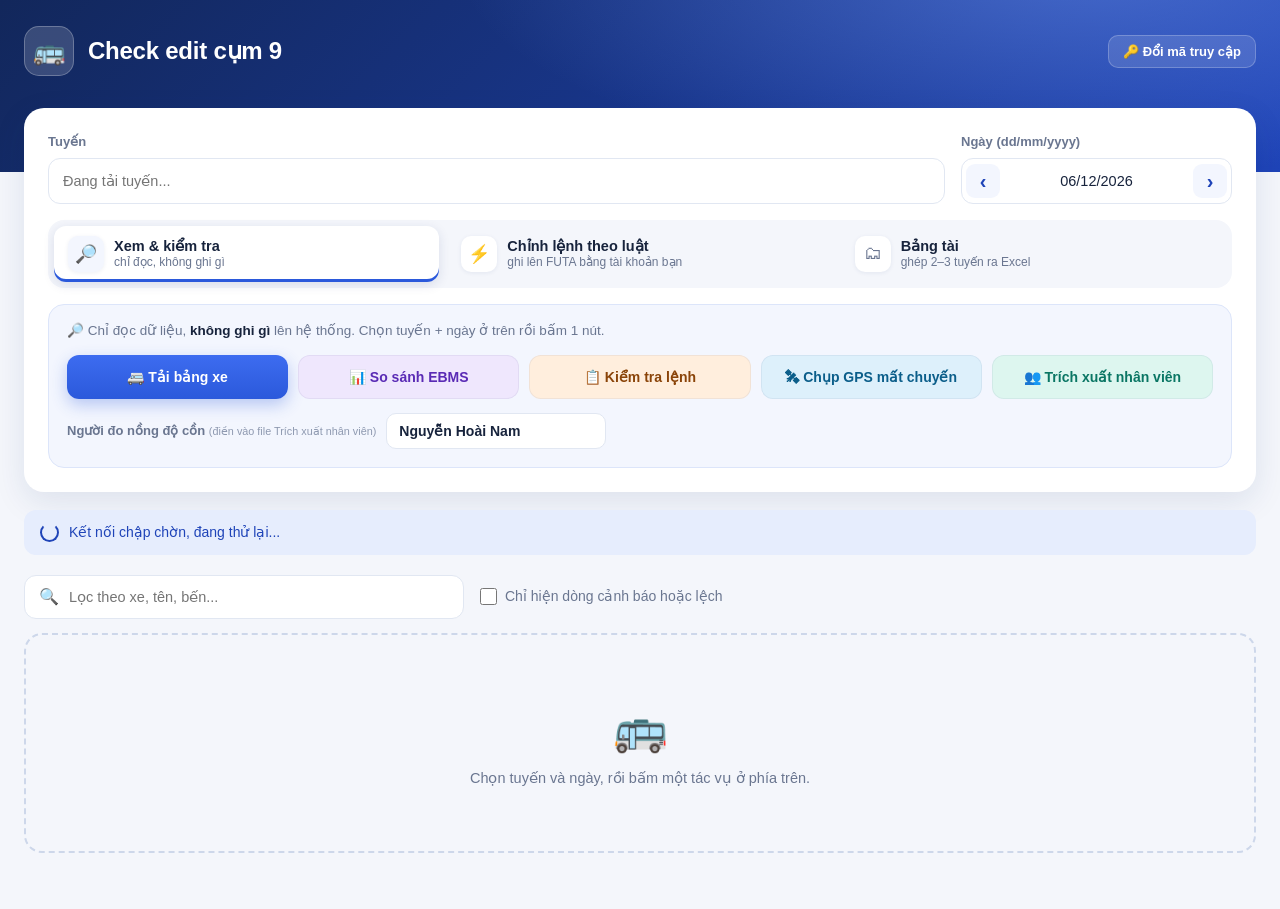
==== index.html @ f2e8c146 "Add files via upload" ====
<!DOCTYPE html>
<html lang="vi">
<head>
<meta charset="UTF-8">
<meta name="viewport" content="width=device-width, initial-scale=1.0">
<!-- BẢO MẬT (bản 44): chỉ cho chạy mã từ chính web + Apps Script + cdnjs (ExcelJS) + Google đăng nhập. Thêm nguồn mới thì sửa ở đây. -->
<meta http-equiv="Content-Security-Policy" content="default-src 'self'; script-src 'self' https://script.google.com https://script.googleusercontent.com https://cdnjs.cloudflare.com https://accounts.google.com; connect-src 'self' https://script.google.com https://script.googleusercontent.com https://www.googleapis.com https://accounts.google.com https://oauth2.googleapis.com; style-src 'self' 'unsafe-inline' https://fonts.googleapis.com https://accounts.google.com; font-src 'self' https://fonts.gstatic.com; img-src 'self' data: blob: https:; frame-src https://accounts.google.com; object-src 'none'; base-uri 'none'; form-action 'none'">
<title>Check edit cụm 9</title>
<link rel="preconnect" href="https://fonts.googleapis.com">
<link rel="preconnect" href="https://fonts.gstatic.com" crossorigin>
<link href="https://fonts.googleapis.com/css2?family=Barlow+Condensed:wght@500;600;700&family=Be+Vietnam+Pro:wght@400;500;600;700;800&display=swap" rel="stylesheet">
<link rel="stylesheet" href="style.css?v=49">
</head>
<body>

<header class="hero">
  <div class="hero-in">
    <div class="brand">
      <span class="brand-mark" id="brandMark">🚌</span>
      <div>
        <h1>Check edit cụm 9</h1>
      </div>
    </div>
    <div class="hero-btns">
      <button id="btnLock" class="ghost-light" hidden>🔒 Khoá Điều hành</button>
      <button id="btnUser" class="ghost-light">👤 Đăng nhập</button>
    </div>
  </div>
</header>

<main class="page">

  <section class="controls">
    <!-- BƯỚC 1: chọn tuyến + ngày (dùng chung cho mọi thẻ) -->
    <div class="fields">
      <div class="field field-route">
        <label for="route">Tuyến</label>
        <div class="inbox"><input type="text" id="route" data-route="one" placeholder="Đang tải tuyến..." autocomplete="off" spellcheck="false"><button type="button" class="clr" data-clr="route" tabindex="-1" aria-label="Xoá">×</button></div>
      </div>
      <div class="field field-date">
        <label for="date">Ngày (dd/mm/yyyy)</label>
        <div class="datebox">
          <button type="button" id="btnPrev" class="day-btn" title="Ngày trước" aria-label="Ngày trước">‹</button>
          <input type="text" id="date" placeholder="dd/mm/yyyy" maxlength="10" autocomplete="off">
          <button type="button" id="btnNext" class="day-btn" title="Ngày sau" aria-label="Ngày sau">›</button>
        </div>
      </div>
    </div>

    <!-- BƯỚC 2: chọn việc cần làm. Mỗi lúc chỉ hiện 1 thẻ (app.js: setTab) -->
    <nav class="tabs" role="tablist" aria-label="Chức năng">
      <button type="button" class="tab t-xem" data-tab="xem" role="tab"><span class="tab-ico">🔎</span><span class="tab-tx"><b>Xem &amp; kiểm tra</b><small>chỉ đọc, không ghi gì</small></span></button>
      <button type="button" class="tab t-sua" data-tab="sua" role="tab"><span class="tab-ico">⚡</span><span class="tab-tx"><b>Chỉnh lệnh theo luật</b><small>ghi lên FUTA bằng tài khoản bạn</small></span></button>
      <button type="button" class="tab t-bt" data-tab="bt" role="tab"><span class="tab-ico">🗂</span><span class="tab-tx"><b>Bảng tài</b><small>ghép 2–3 tuyến ra Excel</small></span></button>
      <button type="button" class="tab t-lap" data-tab="lap" role="tab" id="tabLap" hidden><span class="tab-ico">📅</span><span class="tab-tx"><b>Lập bảng tài</b><small>xoay tour, thêm / xoá xe</small></span></button>
      <button type="button" class="tab t-dh" data-tab="dh" role="tab" id="tabDh" hidden><span class="tab-ico">🔓</span><span class="tab-tx"><b>Điều hành</b><small>ký, về bến, ca 1 / ca 2</small></span></button>
    </nav>

    <!-- 🔎 XEM & KIỂM TRA: chỉ đọc -->
    <div class="pane p-xem" data-pane="xem">
      <p class="pane-note">🔎 Chỉ đọc dữ liệu, <b>không ghi gì</b> lên hệ thống. Chọn tuyến + ngày ở trên rồi bấm 1 nút.</p>
      <div class="actions" id="actions">
        <button id="btnLoad" class="act act-main">🚐 Tải bảng xe</button>
        <button id="btnEbms" class="act act-ebms">📊 So sánh EBMS</button>
        <button id="btnLvc" class="act act-lvc">📋 Kiểm tra lệnh</button>
        <button id="btnGps" class="act act-gps">🛰 Chụp GPS mất chuyến</button>
        <button id="btnNv" class="act act-nv">👥 Trích xuất nhân viên</button>
      </div>
      <div class="xem-more">
        <label for="nguoiDo">Người đo nồng độ cồn <small>(điền vào file Trích xuất nhân viên)</small></label>
        <input type="text" id="nguoiDo" value="Nguyễn Hoài Nam">
      </div>
    </div>

    <!-- ⚡ CHỈNH LỆNH THEO LUẬT: ai có mã truy cập cũng dùng được, edit bằng TÀI KHOẢN FUTA CỦA CHÍNH NGƯỜI ĐÓ -->
    <div class="pane p-sua" data-pane="sua" id="autoGroup" hidden>
      <ol class="steps">
        <li><b>Đăng nhập FUTA của bạn</b><span>1 lần, giữ 6 giờ, không lưu mật khẩu</span></li>
        <li><b>Bấm ⚡ Xem trước</b><span>web tính giờ theo luật, chưa ghi gì</span></li>
        <li><b>Xem bảng → 💾 Lưu</b><span>lỡ tay thì ↩️ Hoàn tác (tới 23:55)</span></li>
      </ol>
      <div class="futa-box" id="futaBox">
        <span id="futaMe">🔑 Chưa đăng nhập FUTA của bạn</span>
        <button type="button" id="btnFutaIn" class="btn-soft fb-in">🔑 Đăng nhập FUTA</button>
        <button type="button" id="btnFutaOut" class="ag-out" hidden>Đăng xuất FUTA</button>
      </div>
      <div class="ag-row">
        <div class="field"><label for="plateAuto">Biển số xe <small>(để trống = cả tuyến)</small></label><div class="inbox"><input type="text" id="plateAuto" placeholder="vd: 50H66798" autocomplete="off" spellcheck="false"><button type="button" class="clr" data-clr="plateAuto" tabindex="-1" aria-label="Xoá">×</button></div></div>
        <button id="btnAuto" class="act act-auto">⚡ Xem trước theo luật</button>
        <button id="btnUndo" class="act act-undo">↩️ Hoàn tác</button>
      </div>
    </div>

    <!-- 🗂 BẢNG TÀI GHÉP TUYẾN -->
    <div class="pane p-bt" data-pane="bt" hidden>
      <p class="pane-note">🗂 Chọn 2–3 tuyến, dùng <b>ngày ở trên</b>, ghép thành 1 file Excel.</p>
      <div class="bt-row">
        <div class="field"><label for="bt1">Tuyến 1</label><div class="inbox"><input type="text" id="bt1" data-route="bt" placeholder="vd: 161" autocomplete="off" spellcheck="false"><button type="button" class="clr" data-clr="bt1" tabindex="-1" aria-label="Xoá">×</button></div></div>
        <div class="field"><label for="bt2">Tuyến 2</label><div class="inbox"><input type="text" id="bt2" data-route="bt" placeholder="vd: 157" autocomplete="off" spellcheck="false"><button type="button" class="clr" data-clr="bt2" tabindex="-1" aria-label="Xoá">×</button></div></div>
        <div class="field"><label for="bt3">Tuyến 3 <small>(không bắt buộc)</small></label><div class="inbox"><input type="text" id="bt3" data-route="bt" placeholder="để trống nếu chỉ 2 tuyến" autocomplete="off" spellcheck="false"><button type="button" class="clr" data-clr="bt3" tabindex="-1" aria-label="Xoá">×</button></div></div>
        <button id="btnBt" class="act act-bt">🗂 Xuất bảng tài</button>
      </div>
    </div>

    <!-- 📅 LẬP BẢNG TÀI (lapbt.js): chạy trên máy, không ghi FUTA. Thẻ ẩn, chỉ hiện khi mở khoá Điều hành (5 lần bấm 🚌 + mã) -->
    <div class="pane p-lap" data-pane="lap" hidden>
      <p class="pane-note">📅 Lấy 1 ngày trong file bảng tài làm <b>mẫu</b>, web tự xoay tour theo <b>ngày ở trên</b>, tổ ôm xe đổi ca mỗi thứ Hai. Lưu trên máy này, <b>không ghi lên FUTA</b>.</p>
      <div class="bt-row">
        <button type="button" id="btnLapFile" class="act act-bt">📥 Nạp file bảng tài (.xlsx)</button>
        <input type="file" id="lapFile" accept=".xlsx,application/vnd.openxmlformats-officedocument.spreadsheetml.sheet" hidden>
        <button type="button" id="btnLap" class="act act-main">📅 Lập bảng tài ngày đã chọn</button>
      </div>
      <div class="lap-tpls" id="lapTpls"></div>
    </div>

    <!-- 🔓 ĐIỀU HÀNH: chỉ hiện sau khi mở khoá (5 lần bấm 🚌 + mã). Ghi bằng tài khoản chung của máy chủ -->
    <div class="pane p-dh" data-pane="dh" id="editGroup" hidden>
      <p class="pane-note">🔓 Ghi thẳng lên FUTA · luôn hỏi xác nhận trước khi ghi · <b>chữ ký không gỡ được</b>.</p>
      <div class="dh-grid">
        <div class="dh-card">
          <div class="dh-h">✍️ Điều hành ký</div>
          <small>Chỉ ký lệnh đã chỉnh xong, xe đã về bến. Xem danh sách trước rồi mới ký.</small>
          <div class="field"><label for="plate">Biển số xe <small>(trống = cả tuyến)</small></label><div class="inbox"><input type="text" id="plate" placeholder="vd: 50H66798" autocomplete="off" spellcheck="false"><button type="button" class="clr" data-clr="plate" tabindex="-1" aria-label="Xoá">×</button></div></div>
          <button id="btnKy" class="act act-edit">✍️ Xem lệnh cần ký</button>
        </div>
        <div class="dh-card">
          <div class="dh-h">🅿️ Xác nhận về bến</div>
          <small>Xe đã chạy xong mà chưa xác nhận về bến. Có thể bật tự động mỗi giờ.</small>
          <button id="btnVeben" class="act act-edit">🅿️ Mở về bến</button>
        </div>
        <div class="dh-card ca2-box" id="ca2Group" hidden>
          <div class="dh-h">🌙 Ca 1 + Ca 2 tự động</div>
          <small>Ca 1: 14:00 về bến + edit lệnh ca 1. Ca 2: từ 22:00 xe nào về hết thì ký. Chạy trên máy chủ, đóng web vẫn chạy.</small>
          <button id="btnCa2" class="act act-ca2">🌙 Mở Ca 1 / Ca 2</button>
          <span class="ca2-mini" id="ca2Mini"></span>
        </div>
      </div>
    </div>
  </section>

  <div id="msg"></div>
  <div id="undoBar" hidden></div>
  <div class="stats" id="stats"></div>

  <div class="toolbar">
    <div class="search"><span aria-hidden="true">🔍</span><input type="text" id="q" placeholder="Lọc theo xe, tên, bến..." autocomplete="off" spellcheck="false"><button type="button" class="clr" data-clr="q" tabindex="-1" aria-label="Xoá">×</button></div>
    <label class="check"><input type="checkbox" id="onlyWarn"> Chỉ hiện dòng cảnh báo hoặc lệch</label>
    <div class="tb-right">
      <span class="data-at" id="dataAt"></span>
      <button class="btn-soft btn-fresh" id="btnFresh" hidden title="Bỏ dữ liệu dùng chung (máy chủ nhớ 30–60 giây), đọc mới từ hệ thống">🔄 Lấy mới</button>
      <button class="btn-soft" id="btnCopy" style="display:none">📋 Copy dán vào Sheet</button>
      <button class="btn-soft btn-solid" id="btnXlsx" style="display:none">⬇️ Tải Excel</button>
    </div>
  </div>

  <div class="legend">
    <span class="lg lg-y">Vàng: lệch 5 phút</span>
    <span class="lg lg-r">Đỏ: điều xe trễ, hoặc lệch từ 6 phút</span>
    <span class="lg lg-g">Xanh lá: giờ đi khác lịch chạy</span>
    <span class="lg lg-p">Tím: trùng giờ chuyến liền kề</span>
  </div>

  <details class="rules" id="lvcRules" hidden>
    <summary><h4>📋 Tiêu chí kiểm tra lệnh vận chuyển <small>(bấm để xem / ẩn)</small></h4></summary>
    <ol>
      <li><b>GPLX theo sức chứa:</b> xe 60 chỗ cần hạng <b>E hoặc D</b>; xe 30 chỗ cần <b>D2, E hoặc D</b>.</li>
      <li><b>Đăng kiểm:</b> hạn đăng kiểm phải <b>sau thời điểm hiện tại</b>.</li>
      <li><b>Họ tên lái xe:</b> chỉ viết hoa chữ cái đầu mỗi từ (vd: Nguyễn Văn An).</li>
      <li><b>Ký số công ty:</b> ký chậm nhất <b>3 giờ trước</b> giờ kế hoạch của chuyến đầu.</li>
      <li><b>Đủ chữ ký:</b> phải có chữ ký lái xe, nhân viên bán vé và điều hành.</li>
      <li><b>Lái xe / NV bán vé</b> ký <b>sau</b> giờ đến cuối bến của chuyến cuối.</li>
      <li><b>Điều hành</b> ký <b>sau</b> giờ xác nhận về bến của chuyến cuối.</li>
    </ol>
    <p class="rules-note">Kết quả: ✅ Đạt · 🟠 Cảnh báo (thiếu dữ liệu để kiểm tra) · 🔴 Lỗi (vi phạm tiêu chí). Cho phép bằng nhau ở quy tắc 4, 6, 7 (cùng phút vẫn đạt).</p>
  </details>

  <div class="wrap" id="out"></div>
</main>

<!-- ĐĂNG NHẬP / ĐĂNG KÝ / TÀI KHOẢN (app.js: showAuth) -->
<div class="auth" id="auth" hidden>
  <div class="auth-card">
    <button type="button" class="auth-x" id="authX" title="Đóng" hidden>×</button>
    <div class="auth-logo">🚌 <b>Check edit cụm 9</b></div>
    <div class="auth-tabs" id="authTabs">
      <button type="button" data-tab="login" class="on">Đăng nhập</button>
      <button type="button" data-tab="reg">Đăng ký</button>
    </div>

    <form id="fLogin" data-pane="login" autocomplete="on">
      <div class="field"><label>Số điện thoại</label><input type="text" name="phone" inputmode="numeric" autocomplete="username"><small class="fe" data-for="phone"></small></div>
      <div class="field"><label>Mật khẩu</label><input type="password" name="pass" autocomplete="current-password"><small class="fe" data-for="pass"></small></div>
      <div class="auth-err"></div>
      <button type="submit" class="act act-main">Đăng nhập</button>
    </form>

    <form id="fReg" data-pane="reg" hidden autocomplete="off">
      <div class="field"><label>Số điện thoại (dùng để đăng nhập web)</label><input type="text" name="phone" inputmode="numeric" autocomplete="username"><small class="fe" data-for="phone"></small></div>
      <div class="field"><label>Họ tên</label><input type="text" name="name"><small class="fe" data-for="name"></small></div>
      <div class="field"><label>Mật khẩu web (ít nhất 1 chữ viết hoa và 5 chữ thường)</label><input type="password" name="pass" autocomplete="new-password"><small class="fe" data-for="pass"></small></div>
      <div class="field"><label>Nhập lại mật khẩu</label><input type="password" name="pass2" autocomplete="new-password"><small class="fe" data-for="pass2"></small></div>
      <div class="auth-sec">🔗 Tài khoản FUTA của bạn<small>Web sẽ dùng tài khoản này để chạy mọi thao tác thay cho bạn. Mật khẩu FUTA không được lưu lại.</small></div>
      <div class="field"><label>Tài khoản FUTA</label><input type="text" name="futaUser" autocomplete="off"></div>
      <div class="field"><label>Mật khẩu FUTA</label><input type="password" name="futaPass" autocomplete="off"><small class="fe" data-for="futa"></small></div>
      <div class="auth-err"></div>
      <button type="submit" class="act act-main">Tạo tài khoản</button>
    </form>

    <div data-pane="acc" hidden>
      <div class="acc-info" id="accInfo"></div>
      <form id="fFuta" autocomplete="off">
        <div class="auth-sec">🔗 Nhập lại tài khoản FUTA<small>Dùng khi bạn đổi mật khẩu FUTA hoặc web báo phiên FUTA hết hạn.</small></div>
        <div class="field"><label>Tài khoản FUTA</label><input type="text" name="futaUser" autocomplete="off"></div>
        <div class="field"><label>Mật khẩu FUTA</label><input type="password" name="futaPass" autocomplete="off"><small class="fe" data-for="futa"></small></div>
        <div class="auth-err"></div>
        <button type="submit" class="btn-soft">Cập nhật FUTA</button>
      </form>
      <form id="fPw" autocomplete="off">
        <div class="auth-sec">🔑 Đổi mật khẩu web</div>
        <div class="field"><label>Mật khẩu cũ</label><input type="password" name="old" autocomplete="current-password"><small class="fe" data-for="old"></small></div>
        <div class="field"><label>Mật khẩu mới</label><input type="password" name="pass" autocomplete="new-password"><small class="fe" data-for="pass"></small></div>
        <div class="field"><label>Nhập lại mật khẩu mới</label><input type="password" name="pass2" autocomplete="new-password"><small class="fe" data-for="pass2"></small></div>
        <div class="auth-err"></div>
        <button type="submit" class="btn-soft">Đổi mật khẩu</button>
      </form>
      <button type="button" class="btn-out" id="btnLogout">🚪 Đăng xuất</button>
    </div>
  </div>
</div>

<script src="app.js?v=49"></script>
<script src="lapbt.js?v=48"></script>
</body>
</html>
---- style.css ----
:root {
  color-scheme: light; /* web chỉ có giao diện sáng: máy để chế độ tối thì ô gợi ý tuyến (datalist) bị chữ trắng trên nền sáng */
  --blue-900: #12275B; --blue-700: #1F44B8; --blue-600: #2B59DB; --blue-100: #E6EDFD; --blue-50: #F3F6FE;
  --ink: #17233C; --muted: #6A7690; --line: #E1E7F2; --bg: #F4F6FB; --white: #fff;
  --ok: #138A55; --err: #C9303F; --amber: #B26A00; --violet: #6B35C9;
  --font: 'Be Vietnam Pro', -apple-system, 'Segoe UI', Roboto, Arial, sans-serif;
  --num: 'Barlow Condensed', 'Be Vietnam Pro', Arial, sans-serif;
  --shadow: 0 10px 32px rgba(23, 45, 110, .10);
}
* { box-sizing: border-box; margin: 0; padding: 0; }
body { font-family: var(--font); color: var(--ink); background: var(--bg); line-height: 1.5; -webkit-font-smoothing: antialiased; }
:focus-visible { outline: 3px solid #8FB0FF; outline-offset: 2px; }
button { font-family: inherit; cursor: pointer; border: none; }
button:disabled { opacity: .55; cursor: wait; }

/* ===== Dải đầu trang ===== */
.hero {
  background: radial-gradient(900px 300px at 85% -20%, rgba(120,160,255,.45), transparent 70%),
              linear-gradient(135deg, var(--blue-900) 0%, var(--blue-700) 100%);
  padding: 26px 24px 96px; color: #fff;
}
.hero-in { max-width: 1280px; margin: 0 auto; display: flex; align-items: center; justify-content: space-between; gap: 16px; }
.brand { display: flex; align-items: center; gap: 14px; }
.brand-mark { width: 50px; height: 50px; border-radius: 15px; display: grid; place-items: center; font-size: 26px; background: rgba(255,255,255,.16); box-shadow: inset 0 0 0 1px rgba(255,255,255,.25); }
.brand h1 { font-size: 24px; font-weight: 800; letter-spacing: -.01em; line-height: 1.15; }
.brand p { font-size: 13.5px; color: #C5D4FA; margin-top: 2px; }
.ghost-light { background: rgba(255,255,255,.12); color: #fff; font-size: 13px; font-weight: 600; padding: 9px 15px; border-radius: 10px; box-shadow: inset 0 0 0 1px rgba(255,255,255,.22); }
.ghost-light:hover { background: rgba(255,255,255,.22); }

/* ===== Trang ===== */
.page { max-width: 1280px; margin: -64px auto 0; padding: 0 24px 56px; }

.controls { background: var(--white); border-radius: 20px; box-shadow: var(--shadow); padding: 24px; display: flex; flex-direction: column; gap: 20px; }
.fields { display: flex; flex-wrap: wrap; gap: 16px; }
.field .datebox input[type=text] { border: none; height: auto; min-width: 0; width: auto; padding: 0; background: transparent; }
.field .datebox input[type=text]:focus { border: none; box-shadow: none; }
.field { display: flex; flex-direction: column; gap: 6px; }
.field-route { flex: 2 1 320px; min-width: 240px; }
.field:not(.field-route) { flex: 1 1 200px; }
.field label { font-size: 13px; font-weight: 600; color: var(--muted); }
.field select, .field input[type=text], .datebox {
  height: 46px; border: 1.5px solid var(--line); border-radius: 12px; background: var(--white); color: var(--ink);
  font-family: inherit; font-size: 14.5px; padding: 0 14px; width: 100%;
}
.field select {
  appearance: none; padding-right: 38px; font-weight: 500;
  background-image: url("data:image/svg+xml,%3Csvg xmlns='http://www.w3.org/2000/svg' width='14' height='14' viewBox='0 0 24 24' fill='none' stroke='%236A7690' stroke-width='3' stroke-linecap='round' stroke-linejoin='round'%3E%3Cpath d='M6 9l6 6 6-6'/%3E%3C/svg%3E");
  background-repeat: no-repeat; background-position: right 14px center;
}
.field input[type=text] { min-width: 200px; }
.field select:focus, .field input[type=text]:focus, .datebox:focus-within { border-color: var(--blue-600); box-shadow: 0 0 0 4px var(--blue-100); outline: none; }
.datebox { display: flex; align-items: center; padding: 0 4px; gap: 2px; min-width: 210px; }
.datebox input { border: none; outline: none; flex: 1; min-width: 0; font-family: inherit; font-size: 14.5px; color: var(--ink); background: transparent; text-align: center; }
.day-btn { width: 34px; height: 34px; border-radius: 9px; background: var(--blue-50); color: var(--blue-700); font-size: 20px; font-weight: 700; line-height: 1; }
.day-btn:hover { background: var(--blue-100); }

.actions { display: grid; grid-template-columns: 1.3fr 1fr 1fr 1fr 1.2fr; gap: 12px; }
.act { height: 46px; padding: 0 20px; border-radius: 12px; font-size: 14.5px; font-weight: 700; transition: transform .12s, box-shadow .12s, background .12s; }
.act:active:not(:disabled) { transform: translateY(1px); }
.act-main { color: #fff; background: linear-gradient(180deg, #3D6CF0, var(--blue-600)); box-shadow: 0 6px 16px rgba(43, 89, 219, .35); }
.act-main:hover:not(:disabled) { box-shadow: 0 8px 20px rgba(43, 89, 219, .45); }
.act-ebms { color: #5A2BB5; background: #EFE7FD; } .act-ebms:hover:not(:disabled) { background: #E3D6FB; }
.act-nv { color: #0A7664; background: #DDF6EF; } .act-nv:hover:not(:disabled) { background: #CBF0E6; }
.act-lvc { color: #8A4308; background: #FFEEDD; } .act-lvc:hover:not(:disabled) { background: #FFE2C2; }

/* ===== Thông báo ===== */
#msg { margin-top: 18px; font-size: 14px; border-radius: 12px; padding: 12px 16px; display: flex; align-items: center; gap: 10px; white-space: pre-wrap; background: var(--blue-100); color: var(--blue-700); font-weight: 500; }
#msg:empty { display: none; }
#msg:not(.ok):not(.err):not(.info):not(.warn)::before { content: ''; width: 15px; height: 15px; border-radius: 50%; border: 2.5px solid currentColor; border-top-color: transparent; animation: spin .8s linear infinite; flex-shrink: 0; }
#msg.ok { background: #E1F6EA; color: #0C6B3F; }
#msg.err { background: #FDE8EA; color: #A02634; }
#msg.warn { background: #FFF4D6; color: #7A4B00; }
@keyframes spin { to { transform: rotate(360deg); } }

/* ===== Thẻ thống kê: màu theo ý nghĩa ===== */
.stats { display: grid; grid-template-columns: repeat(auto-fit, minmax(180px, 1fr)); gap: 14px; margin-top: 18px; }
.stats:empty { display: none; }
.stat { border-radius: 16px; padding: 16px 20px 14px; font-size: 13.5px; font-weight: 500; background: var(--white); color: var(--muted); box-shadow: 0 2px 10px rgba(23,45,110,.06); position: relative; overflow: hidden; }
.stat::before { content: ''; position: absolute; left: 0; top: 0; bottom: 0; width: 5px; background: var(--blue-600); }
.stat b { display: block; font-family: var(--num); font-size: 44px; font-weight: 700; line-height: 1.05; color: var(--blue-700); font-variant-numeric: tabular-nums; }
.stat:not([class*="e-"]):nth-child(2) { background: #FFF6E1; } .stat:not([class*="e-"]):nth-child(2)::before { background: #F0A41A; } .stat:not([class*="e-"]):nth-child(2) b { color: var(--amber); }
.stat:not([class*="e-"]):nth-child(3) { background: #F2EBFE; } .stat:not([class*="e-"]):nth-child(3)::before { background: #8B5CF0; } .stat:not([class*="e-"]):nth-child(3) b { color: var(--violet); }
.stat:not([class*="e-"]):nth-child(4) { background: #FDEBED; } .stat:not([class*="e-"]):nth-child(4)::before { background: #E5484D; } .stat:not([class*="e-"]):nth-child(4) b { color: var(--err); }
.stat.e-ok { background: #E4F6EC; } .stat.e-ok::before { background: #22B26B; } .stat.e-ok b { color: var(--ok); }
.stat.e-warn { background: #FFF6E1; } .stat.e-warn::before { background: #F0A41A; } .stat.e-warn b { color: var(--amber); }
.stat.e-nopc { background: #FDEBED; } .stat.e-nopc::before { background: #E5484D; } .stat.e-nopc b { color: var(--err); }
.stat.e-noebms { background: #FFEEDD; } .stat.e-noebms::before { background: #F07A1E; } .stat.e-noebms b { color: #B35200; }

/* ===== Thanh công cụ + chú thích ===== */
.toolbar { display: flex; flex-wrap: wrap; align-items: center; gap: 14px 18px; margin-top: 24px; }
.search { flex: 1 1 280px; max-width: 440px; height: 44px; display: flex; align-items: center; gap: 10px; background: var(--white); border: 1.5px solid var(--line); border-radius: 12px; padding: 0 14px; }
.search:focus-within { border-color: var(--blue-600); box-shadow: 0 0 0 4px var(--blue-100); }
.search input { border: none; outline: none; flex: 1; font-size: 14.5px; font-family: inherit; background: transparent; color: var(--ink); }
.check { display: flex; align-items: center; gap: 8px; font-size: 14px; color: var(--muted); font-weight: 500; cursor: pointer; }
.check input { width: 17px; height: 17px; accent-color: var(--blue-600); }
.btn-soft { height: 44px; padding: 0 18px; border-radius: 12px; background: var(--blue-100); color: var(--blue-700); font-size: 14px; font-weight: 700; }
.btn-soft:hover { background: #D4E0FB; }

.legend { display: flex; flex-wrap: wrap; gap: 8px; margin: 14px 0 16px; }
.lg { font-size: 12.5px; font-weight: 600; padding: 4px 12px; border-radius: 999px; }
.lg-y { background: #FFF1B5; color: #6B5300; } .lg-r { background: #FFD3D6; color: #8E1B26; }
.lg-g { background: #CDF0D8; color: #0F5C2E; } .lg-p { background: #E6DAFB; color: #43217F; }

/* ===== Bảng ===== */
.wrap { background: var(--white); border-radius: 18px; box-shadow: var(--shadow); overflow: auto; max-height: 70vh; min-height: 220px; }
.wrap:empty { display: flex; flex-direction: column; align-items: center; justify-content: center; gap: 6px; box-shadow: none; background: transparent; border: 2px dashed #CDD7EA; color: var(--muted); font-size: 14.5px; padding: 56px 20px; }
.wrap:empty::before { content: '🚌'; font-size: 44px; }
.wrap:empty::after { content: 'Chọn tuyến và ngày, rồi bấm một tác vụ ở phía trên.'; }

table { border-collapse: separate; border-spacing: 0; width: 100%; font-size: 14px; font-variant-numeric: tabular-nums; }
th { position: sticky; top: 0; z-index: 2; background: #EDF2FD; color: #33415F; font-weight: 700; font-size: 13px; padding: 13px 16px; white-space: nowrap; text-align: center; border-bottom: 2px solid #D5DFF5; }
td { padding: 11px 16px; border-bottom: 1px solid #EDF1F8; text-align: center; white-space: nowrap; background: var(--white); }
td:first-child { font-weight: 700; color: var(--blue-900); }
tbody tr:hover td { background: #F6F9FF; }
tr.bandB td { background: #F8FAFE; }
tr.bandB:hover td { background: #F1F5FD; }
td.left, td.notes { text-align: left; }
td.notes { white-space: normal; min-width: 240px; }

/* Ô cảnh báo: nền nhạt + vạch cờ bên trái */
td.red, td.yellow, td.green, td.purple { font-weight: 700; }
td.red { background: #FFE3E5 !important; color: #B0222F; box-shadow: inset 4px 0 0 #E5484D; }
td.yellow { background: #FFF3C2 !important; color: #7A5A00; box-shadow: inset 4px 0 0 #F0B400; }
td.green { background: #D8F4E2 !important; color: #0E6B3A; box-shadow: inset 4px 0 0 #22B26B; }
td.purple { background: #EADFFC !important; color: #51259E; box-shadow: inset 4px 0 0 #8B5CF0, inset 0 0 0 1.5px #F0872A; }

tr.e-ok td { background: #EAF8F0; color: #0E6B3A; }
tr.e-warn td { background: #FFF6D6; color: #7A5A00; }
tr.e-plan td { background: #FFE9CF; color: #8A4308; }
tr.e-nopc td { background: #FFE3E5; color: #A0202D; }
tr.e-noebms td { background: #FFEEDD; color: #8A4308; }
tr.e-amb td { background: #FFF6CF; }
tr[class^="e-"] td:first-child { box-shadow: inset 4px 0 0 currentColor; }
tr[class^="e-"]:hover td { filter: brightness(.97); }

/* Kiểm tra lệnh: ô xem JSON */
td.lvraw { text-align: left; white-space: normal; }
td.lvraw summary { cursor: pointer; color: var(--blue-700); font-weight: 600; }
td.lvraw pre { white-space: pre-wrap; word-break: break-all; max-width: 480px; max-height: 240px; overflow: auto; text-align: left; font-size: 12px; margin-top: 6px; color: var(--ink); }

h3 { padding: 24px 18px 10px; font-size: 15.5px; color: var(--err); font-weight: 700; background: var(--white); position: sticky; left: 0; }

/* ===== Màn nhỏ ===== */
@media (max-width: 760px) {
  .hero { padding: 20px 16px 84px; }
  .brand h1 { font-size: 20px; } .brand p { display: none; }
  .page { padding: 0 14px 40px; }
  .controls { padding: 16px; }
  .actions { grid-template-columns: 1fr; }
  .stat b { font-size: 38px; }
  .wrap { max-height: none; }
}
@media (prefers-reduced-motion: reduce) { * { animation-duration: 2s !important; transition: none !important; } }

/* ===== Tính năng ẩn: sửa lệnh ===== */
[hidden] { display: none !important; }
.hero-btns { display: flex; gap: 10px; flex-wrap: wrap; justify-content: flex-end; }
.brand-mark { user-select: none; -webkit-user-select: none; }
.actions.has-edit { grid-template-columns: repeat(auto-fit, minmax(150px, 1fr)); }
.act-edit { color: #A0202D; background: #FDE8EA; } .act-edit:hover:not(:disabled) { background: #FAD3D7; }
.ord-h { padding: 18px 18px 8px; font-size: 15px; font-weight: 700; color: var(--blue-900); background: var(--white); position: sticky; left: 0; }
.ord-h small { font-weight: 500; color: var(--muted); margin-left: 8px; }
.ord-warn { padding: 0 18px 10px; color: var(--amber); font-size: 13.5px; font-weight: 600; background: var(--white); position: sticky; left: 0; }
td.edcell { white-space: nowrap; }
.edit-in { width: 76px; height: 34px; border: 1.5px solid var(--line); border-radius: 9px; text-align: center; font: inherit; font-size: 14px; padding: 0 6px; background: var(--white); color: var(--ink); }
.edit-in:focus { border-color: var(--blue-600); box-shadow: 0 0 0 3px var(--blue-100); outline: none; }
.edit-btn { height: 34px; padding: 0 12px; margin-left: 6px; border-radius: 9px; background: var(--blue-600); color: #fff; font-size: 13px; font-weight: 700; }
.edit-btn:hover:not(:disabled) { background: var(--blue-700); }
.edit-btn:disabled { background: #B9C4DD; cursor: not-allowed; }
td.ed-off { color: #9AA5BD; font-size: 12.5px; }
@media (max-width: 760px) { .actions.has-edit { grid-template-columns: 1fr; } }

/* ===== Thanh sửa hàng loạt ===== */
.edit-bar { display: flex; flex-wrap: wrap; align-items: center; gap: 10px 14px; padding: 14px 18px; background: var(--white); position: sticky; left: 0; border-bottom: 1px solid var(--line); }
.edit-bar .btn-soft { height: 38px; font-size: 13.5px; }
.edit-btn.big { height: 38px; padding: 0 18px; margin-left: 0; font-size: 14px; }
.edit-hint { font-size: 12.5px; color: var(--muted); }

/* ===== Khung tiêu chí kiểm tra lệnh ===== */
.rules { background: #FFF8EE; border: 1.5px solid #FFE2C2; border-radius: 16px; padding: 16px 22px; margin: 14px 0 16px; color: #5C3205; }
.rules h4 { font-size: 15px; font-weight: 700; color: #8A4308; margin-bottom: 8px; }
.rules ol { padding-left: 22px; font-size: 14px; line-height: 1.7; }
.rules li b { color: #8A4308; }
.rules-note { margin-top: 10px; font-size: 13px; color: var(--muted); }

/* ===== Bảng tài ghép tuyến ===== */
.bt-box { border-top: 1.5px dashed var(--line); padding-top: 18px; display: flex; flex-direction: column; gap: 12px; }
.bt-title { font-size: 14.5px; font-weight: 700; color: var(--blue-900); }
.bt-title small { font-weight: 500; color: var(--muted); margin-left: 6px; font-size: 12.5px; }
.bt-row { display: flex; flex-wrap: wrap; align-items: flex-end; gap: 16px; }
.bt-row .field { flex: 1 1 180px; }
.bt-row .field input[type=text] { min-width: 0; }
.act-bt { color: #1F44B8; background: #E6EDFD; min-width: 190px; } .act-bt:hover:not(:disabled) { background: #D4E0FB; }
table.bt { width: auto; }
table.bt th { padding: 9px 14px; }
table.bt th.bt-ben { background: #DCE6FC; color: var(--blue-900); }
table.bt td { padding: 6px 14px; }
table.bt td:first-child { font-weight: inherit; color: inherit; }
table.bt td.bt-gio { font-weight: 700; color: var(--blue-900); }
table.bt .bt-gap { background: var(--bg) !important; border: none; padding: 0; width: 18px; min-width: 18px; }
table.bt td.bt-hit { background: #FFF1B5 !important; font-weight: 700; }
@media (max-width: 760px) { .bt-row .field, .act-bt { flex: 1 1 100%; } }

/* ===== Chụp GPS mất chuyến ===== */
.act-gps { color: #0B5E8A; background: #DDF0FB; } .act-gps:hover:not(:disabled) { background: #C8E7F8; }
.gps-links a { color: var(--blue-700); font-weight: 700; margin-right: 16px; }
.link-btn { display: inline-flex; align-items: center; height: 38px; padding: 0 16px; border-radius: 10px; background: var(--blue-600); color: #fff; font-size: 14px; font-weight: 700; text-decoration: none; }
.link-btn:hover { background: var(--blue-700); }
.link-btn.soft { background: var(--blue-100); color: var(--blue-700); }
.link-btn.soft:hover { background: #D4E0FB; }

/* ===================== LÀM ĐẸP (v15) ===================== */
/* Hàng nút tác vụ: đều nhau, không rớt dòng */
.actions, .actions.has-edit { grid-template-columns: repeat(auto-fit, minmax(178px, 1fr)); gap: 10px; }
.act { height: 44px; padding: 0 14px; font-size: 14px; white-space: nowrap; overflow: hidden; text-overflow: ellipsis;
  display: inline-flex; align-items: center; justify-content: center; gap: 6px; box-shadow: inset 0 0 0 1px rgba(23,45,110,.06); }
.act:hover:not(:disabled) { transform: translateY(-1px); }
.act-main { box-shadow: 0 6px 16px rgba(43, 89, 219, .30); }

/* Khung bảng tài: thành khối riêng, nền xanh nhạt */
.bt-box { border-top: none; padding: 16px 18px 18px; background: var(--blue-50); border: 1px solid #E1E8FA; border-radius: 16px; gap: 14px; }
.bt-title { display: flex; align-items: center; gap: 12px; }
.bt-title b { display: block; font-size: 15px; color: var(--blue-900); }
.bt-title small { display: block; margin: 1px 0 0; font-size: 12.5px; font-weight: 500; color: var(--muted); }
.bt-ico { width: 38px; height: 38px; border-radius: 11px; display: grid; place-items: center; font-size: 19px; background: #fff; box-shadow: 0 2px 8px rgba(23,45,110,.08); flex-shrink: 0; }
.bt-row { gap: 12px; }
.bt-row .field label { font-size: 12.5px; }
.act-bt { height: 46px; color: #fff; background: linear-gradient(180deg, #3D6CF0, var(--blue-600)); box-shadow: 0 6px 16px rgba(43, 89, 219, .28); }
.act-bt:hover:not(:disabled) { background: linear-gradient(180deg, #3563E8, var(--blue-700)); }

/* Thẻ số liệu: gọn hơn */
.stats { grid-template-columns: repeat(auto-fit, minmax(160px, 1fr)); gap: 12px; }
.stat { padding: 12px 16px 11px; border-radius: 14px; font-size: 13px; }
.stat b { font-size: 34px; }
.stat.e-n { background: var(--white); } .stat.e-n::before { background: var(--blue-600); } .stat.e-n b { color: var(--blue-700); }

/* Thanh lọc: nút copy / tải Excel dồn sang phải; ô "chỉ hiện cảnh báo" ẩn ở màn không dùng tới */
.toolbar { gap: 12px 16px; margin-top: 20px; margin-bottom: 14px; }
.tb-right { margin-left: auto; display: flex; gap: 10px; flex-wrap: wrap; }
.btn-soft { height: 42px; border-radius: 11px; }
.btn-solid { background: var(--blue-600); color: #fff; } .btn-solid:hover { background: var(--blue-700); }
body[data-mode="gps"] .check, body[data-mode="bt"] .check, body[data-mode="nv"] .check, body[data-mode="undo"] .check,
body[data-mode="veben"] .check, body[data-mode="edit"] .check, body[data-mode="auto"] .check { display: none; }

/* Thanh trên đầu bảng (link + nút chính) */
.panel-bar { display: flex; flex-wrap: wrap; align-items: center; justify-content: space-between; gap: 10px 14px; padding: 14px 18px;
  background: #FAFBFE; border-bottom: 1px solid var(--line); position: sticky; left: 0; }
.pb-left { display: flex; flex-wrap: wrap; gap: 10px; align-items: center; }
.panel-note { padding: 10px 18px; font-size: 13px; color: var(--muted); background: var(--white); border-bottom: 1px solid #EDF1F8; position: sticky; left: 0; }
.panel-note.ok { color: #0C6B3F; background: #EAF8F0; font-weight: 600; }
.panel-note.err { color: #A02634; background: #FDECEE; font-weight: 600; }
.panel-note.busy { color: var(--blue-700); background: var(--blue-50); font-weight: 600; }
.link-btn { height: 36px; padding: 0 14px; font-size: 13.5px; gap: 6px; }
.edit-btn.big { height: 40px; padding: 0 20px; border-radius: 11px; box-shadow: 0 4px 12px rgba(43, 89, 219, .28); }
.edit-btn.big:disabled { box-shadow: none; }

/* Bảng: tiêu đề nhỏ gọn, ô tick to dễ bấm */
th { font-size: 12.5px; padding: 11px 14px; letter-spacing: .01em; }
td { padding: 10px 14px; }
td input[type=checkbox], th input[type=checkbox] { width: 18px; height: 18px; accent-color: var(--blue-600); cursor: pointer; vertical-align: middle; }
table.bt th.bt-ben { font-size: 13px; }

/* Màn nhỏ */
@media (max-width: 760px) {
  .hide-sm { display: none; }
  .actions, .actions.has-edit { grid-template-columns: 1fr 1fr; }
  .act { font-size: 13px; padding: 0 10px; }
  .act-main { grid-column: 1 / -1; }
  .bt-box { padding: 14px; }
  .tb-right { margin-left: 0; width: 100%; } .tb-right .btn-soft { flex: 1; }
  .panel-bar { padding: 12px 14px; } .panel-bar .edit-btn.big { width: 100%; }
  .stat b { font-size: 30px; }
}

/* ===== Đăng nhập / tài khoản ===== */
.auth { position: fixed; inset: 0; z-index: 100; background: rgba(15, 28, 60, .55); backdrop-filter: blur(3px); display: flex; align-items: flex-start; justify-content: center; overflow-y: auto; padding: 40px 16px; }
.auth[hidden] { display: none; }
.auth-card { position: relative; width: 100%; max-width: 420px; background: var(--white); border-radius: 20px; box-shadow: var(--shadow); padding: 26px 24px 22px; display: flex; flex-direction: column; gap: 14px; }
.auth-x { position: absolute; top: 10px; right: 12px; width: 34px; height: 34px; border-radius: 10px; font-size: 22px; color: var(--muted); background: var(--bg); }
.auth-logo { font-size: 18px; color: var(--ink); text-align: center; }
.auth-tabs { display: grid; grid-template-columns: 1fr 1fr; gap: 6px; background: var(--bg); padding: 4px; border-radius: 12px; }
.auth-tabs[hidden] { display: none; }
.auth-tabs button { height: 38px; border-radius: 9px; font-weight: 700; font-size: 14px; color: var(--muted); background: transparent; }
.auth-tabs button.on { background: var(--white); color: var(--blue-700); box-shadow: 0 2px 6px rgba(23,45,110,.10); }
.auth form, .auth [data-pane="acc"] { display: flex; flex-direction: column; gap: 12px; }
.auth form[hidden], .auth [data-pane][hidden] { display: none; }
.auth .field { flex: none; }
.auth .field input { height: 44px; border: 1.5px solid var(--line); border-radius: 12px; padding: 0 14px; font: inherit; font-size: 14.5px; color: var(--ink); min-width: 0; width: 100%; }
.auth .field input:focus { border-color: var(--blue-600); box-shadow: 0 0 0 4px var(--blue-100); outline: none; }
.auth .fe, .auth-err { color: var(--err); font-size: 13px; font-weight: 600; }
.auth .fe:empty, .auth-err:empty { display: none; }
.auth-err { white-space: pre-line; }
.auth-sec { margin-top: 6px; padding-top: 12px; border-top: 1px solid var(--line); font-weight: 700; color: var(--ink); font-size: 14.5px; }
.auth-sec small { display: block; font-weight: 500; color: var(--muted); font-size: 12.5px; margin-top: 3px; }
.auth .act { width: 100%; }
.acc-info { display: flex; flex-direction: column; gap: 3px; background: var(--bg); border-radius: 12px; padding: 12px 14px; font-size: 13.5px; color: var(--muted); }
.acc-info b { color: var(--ink); font-size: 16px; }
.btn-out { height: 42px; border-radius: 12px; background: #FDE8EA; color: #A0202D; font-weight: 700; font-size: 14px; margin-top: 4px; }
.auth-err.ok { color: var(--ok); }

/* Khoá nút khi đang chạy 1 thao tác */
.is-busy .act, .is-busy .edit-btn, .is-busy [data-gps="go"] { opacity: .45; cursor: wait; }

.data-at { font-size: 12.5px; color: var(--muted); font-weight: 600; white-space: nowrap; }
.data-at:empty { display: none; }

/* ===================== v27 (30/10/2026): nhóm sửa lệnh, chọn nhiều tuyến, mất chuyến / đề xuất, hoàn tác ===================== */
#msg.info { background: var(--blue-50); color: var(--blue-900); }

/* Nhóm SỬA LỆNH: khung đỏ nhạt riêng, tách khỏi các nút chỉ xem để khỏi bấm nhầm */
.edit-group { border: 1.5px solid #F6C6CB; background: #FFF7F8; border-radius: 16px; padding: 14px 18px 16px; display: flex; flex-direction: column; gap: 12px; }
.eg-head { display: flex; align-items: center; gap: 12px; }
.eg-head b { display: block; font-size: 15px; color: #8E1B26; }
.eg-head small { display: block; font-size: 12.5px; color: #9A5A61; font-weight: 500; }
.eg-ico { width: 38px; height: 38px; border-radius: 11px; display: grid; place-items: center; font-size: 19px; background: #fff; box-shadow: 0 2px 8px rgba(160,32,45,.10); flex-shrink: 0; }
.eg-fields { display: flex; flex-wrap: wrap; gap: 12px; }
.eg-fields .field { flex: 1 1 180px; }
.eg-fields .field input[type=text] { min-width: 0; }
.act-undo { color: #5B3A00; background: #FFEFC7; } .act-undo:hover:not(:disabled) { background: #FFE39E; }

/* Vòng xoay trên nút đang chạy */
.act.is-run, .edit-btn.is-run { opacity: 1 !important; position: relative; }
.act.is-run::after, .edit-btn.is-run::after { content: ''; width: 14px; height: 14px; border-radius: 50%; border: 2.5px solid currentColor; border-top-color: transparent; animation: spin .8s linear infinite; flex-shrink: 0; display: inline-block; margin-left: 6px; vertical-align: -2px; }

/* Thanh "Lỡ tay? Hoàn tác" ngay dưới thông báo */
#undoBar { margin-top: 10px; display: flex; flex-wrap: wrap; align-items: center; gap: 10px; padding: 10px 14px; border-radius: 12px; background: #FFF6DB; border: 1px solid #F5DC94; color: #6B4E00; font-size: 14px; font-weight: 600; }
#undoBar .edit-btn { margin-left: 0; }
.ub-x { margin-left: auto; width: 30px; height: 30px; border-radius: 8px; background: transparent; color: #8A6A10; font-size: 20px; line-height: 1; }
.ub-x:hover { background: #FBE7AE; }
.edit-btn.red { background: #D13B4A; } .edit-btn.red:hover:not(:disabled) { background: #B32735; }
.edit-btn.soft { background: var(--blue-100); color: var(--blue-700); } .edit-btn.soft:hover:not(:disabled) { background: #D4E0FB; }
.btn-fresh { height: 34px; padding: 0 12px; font-size: 13px; }
td.edcell .edit-btn:first-child { margin-left: 0; }

/* Ô sửa giờ đã đổi (chưa lưu) */
.edit-in.changed { background: #FFF3C2; border-color: #F0B400; font-weight: 700; }

/* Ô chọn nhiều tuyến (GPS, về bến) */
.gp-top { padding: 14px 18px; background: #FAFBFE; border-bottom: 1px solid var(--line); position: sticky; left: 0; display: flex; flex-direction: column; gap: 12px; }
.rp { display: flex; flex-direction: column; gap: 10px; }
.rp-head { display: flex; flex-wrap: wrap; align-items: center; gap: 8px 12px; font-size: 14px; color: var(--blue-900); }
.rp-n { font-size: 12.5px; font-weight: 700; color: var(--blue-700); background: var(--blue-100); padding: 2px 10px; border-radius: 999px; }
.rp-quick { margin-left: auto; display: flex; gap: 6px; }
.rp-mini { height: 28px; padding: 0 10px; border-radius: 8px; background: #fff; color: var(--blue-700); font-size: 12.5px; font-weight: 700; box-shadow: inset 0 0 0 1px #CFDAF3; }
.rp-mini:hover { background: var(--blue-50); }
.rp-chips { display: flex; flex-wrap: wrap; gap: 8px; }
.rp-chip { display: inline-flex; align-items: center; gap: 6px; padding: 6px 12px 6px 8px; border-radius: 10px; background: #fff; box-shadow: inset 0 0 0 1.5px var(--line); font-size: 13.5px; cursor: pointer; user-select: none; max-width: 300px; }
.rp-chip span { color: var(--muted); font-size: 12.5px; white-space: nowrap; overflow: hidden; text-overflow: ellipsis; }
.rp-chip.on { background: var(--blue-50); box-shadow: inset 0 0 0 1.5px var(--blue-600); }
.rp-chip.on b { color: var(--blue-700); }
.rp-chip input { width: 17px; height: 17px; accent-color: var(--blue-600); }
.rp-empty { color: var(--muted); font-size: 13px; }
.rp-add { display: flex; gap: 8px; align-items: center; flex-wrap: wrap; }
.rp-add input { height: 34px; padding: 0 12px; border: 1.5px solid var(--line); border-radius: 9px; font: inherit; font-size: 14px; width: 240px; max-width: 100%; color: var(--ink); background: #fff; }
.rp-add input:focus { border-color: var(--blue-600); box-shadow: 0 0 0 3px var(--blue-100); outline: none; }
.rp-add .edit-btn { margin-left: 0; }
.rp-go { display: flex; flex-wrap: wrap; align-items: center; gap: 10px 14px; }
.t-mat { color: #B0222F; } .t-dx { color: #A05A00; }

/* Mất chuyến / Đề xuất mất chuyến */
.pill { display: inline-block; padding: 2px 9px; border-radius: 999px; font-size: 12px; font-weight: 700; white-space: nowrap; }
.p-mat { background: #FFE3E5; color: #A0202D; }
.p-dx { background: #FFEBC7; color: #8A4B00; }
tr.gp-dx td { background: #FFFAEF; }
tr.gp-grp td { background: #EEF3FD !important; color: var(--blue-900); font-weight: 600; border-top: 2px solid #D5DFF5; }
tr.gp-grp td .muted { font-weight: 500; }
.muted { color: var(--muted); }
td.muted { font-style: italic; }
.gp-fs { display: inline-flex; gap: 6px; flex-wrap: wrap; }
.gp-f { height: 32px; padding: 0 12px; border-radius: 9px; background: #fff; box-shadow: inset 0 0 0 1px #CFDAF3; color: var(--ink); font-size: 13px; font-weight: 600; }
.gp-f b { color: var(--blue-700); margin-left: 2px; }
.gp-f.on { background: var(--blue-600); color: #fff; box-shadow: none; } .gp-f.on b { color: #fff; }

/* Màn Hoàn tác */
tr.ud-detail td { background: #FFFBEA !important; white-space: normal; font-weight: 400 !important; color: var(--ink) !important; }
.ud-list { display: flex; flex-direction: column; gap: 3px; font-size: 13px; max-height: 320px; overflow: auto; }
.ud-now { color: #A0202D; font-weight: 700; } .ud-back { color: #0E6B3A; font-weight: 700; }

@media (max-width: 760px) {
  .edit-group { padding: 12px; }
  .eg-fields .field { flex: 1 1 130px; } .eg-fields #fPlate { flex-basis: 100%; }
  .eg-actions { grid-template-columns: 1fr 1fr !important; }
  .rp-quick { margin-left: 0; }
  .rp-chip { max-width: 100%; }
  .gp-top { padding: 12px 14px; }
  #undoBar .edit-btn { flex: 1; }
}

/* ===================== v28 (30/10/2026): ô chọn tuyến xổ xuống, nút × xoá nhanh ===================== */
.inbox { position: relative; width: 100%; }
.inbox input[type=text] { padding-right: 38px !important; }
.clr { position: absolute; right: 9px; top: 50%; transform: translateY(-50%); width: 26px; height: 26px; border-radius: 50%;
  background: #E9EEF8; color: #5A6788; font-size: 17px; line-height: 26px; padding: 0; text-align: center; }
.clr:hover { background: #D8E1F3; color: var(--ink); }
.inbox input:placeholder-shown ~ .clr, .search input:placeholder-shown ~ .clr { display: none; }
.search .clr { position: static; transform: none; flex-shrink: 0; }

.rb-list { position: fixed; z-index: 300; background: #fff; border-radius: 12px; padding: 4px; overflow-y: auto; overscroll-behavior: contain;
  box-shadow: 0 14px 34px rgba(23, 45, 110, .22), 0 0 0 1px #DCE4F4; }
.rb-list[hidden] { display: none; }
.rb-it { display: flex; align-items: center; gap: 10px; padding: 8px 10px; border-radius: 8px; cursor: pointer; font-size: 14px; }
.rb-it b { min-width: 46px; color: var(--blue-700); font-family: var(--num); font-size: 17px; font-weight: 700; }
.rb-it span { flex: 1; min-width: 0; color: var(--ink); white-space: nowrap; overflow: hidden; text-overflow: ellipsis; }
.rb-it em { font-style: normal; font-size: 11.5px; font-weight: 700; color: var(--blue-700); background: var(--blue-100); padding: 1px 8px; border-radius: 999px; white-space: nowrap; }
.rb-it em.ok { color: var(--ok); background: #E1F6EA; }
.rb-it:hover { background: #F3F6FE; }
.rb-it.on { background: var(--blue-50); box-shadow: inset 3px 0 0 var(--blue-600); }
.rb-empty { padding: 12px; color: var(--muted); font-size: 13.5px; }
@media (max-width: 760px) { .rb-it { padding: 11px 10px; } .rb-it span { white-space: normal; line-height: 1.35; } .rp-add input { width: 100%; } }

/* ===== CA 2 TỰ ĐỘNG: mục riêng ===== */
.ca2-box { margin-top: 14px; padding: 16px 18px 18px; background: #F4F1FE; border: 1px solid #DCD3FA; border-radius: 16px; display: flex; flex-direction: column; gap: 12px; }
.ca2-box .bt-title b { color: #3B2A8C; }
.ca2-row { display: flex; align-items: center; gap: 14px; flex-wrap: wrap; }
.act-ca2 { height: 46px; min-width: 190px; color: #fff; background: linear-gradient(180deg, #6D5BD8, #4B37B8); box-shadow: 0 6px 16px rgba(75, 55, 184, .28); }
.act-ca2:hover:not(:disabled) { background: linear-gradient(180deg, #6050CC, #3F2DA6); }
.ca2-mini { font-size: 13px; font-weight: 600; color: #4B37B8; }
.c2-cfg { padding: 10px 18px; display: flex; flex-direction: column; gap: 6px; background: var(--white); border-bottom: 1px solid #EDF1F8; }
.c2-cfg label { font-size: 12.5px; color: var(--muted); font-weight: 600; }
.c2-cfg input { max-width: 520px; padding: 8px 10px; border: 1px solid var(--line); border-radius: 10px; font-size: 14px; }
.c2-mocs { display: flex; flex-wrap: wrap; gap: 6px; align-items: center; }
.c2-moc { padding: 3px 10px; border-radius: 999px; background: #EEF1F7; font-size: 12.5px; font-weight: 600; color: #4A5672; }
.c2-moc.done { background: #E4F6EC; color: #0E6B3A; } .c2-moc.next { background: #FFF1D6; color: #8A5300; box-shadow: inset 0 0 0 1.5px #F0B44C; }
.c2-moc.last { border: 1.5px dashed #6D5BD8; } .c2-now { font-size: 12px; color: var(--muted); margin-left: 6px; }
.c2-board { padding: 10px 18px 14px; background: var(--white); border-bottom: 1px solid #EDF1F8; }
.c2-bhead { font-weight: 700; color: #3B2A8C; margin-bottom: 8px; }
.c2-route { border: 1px solid #E6E9F2; border-radius: 12px; padding: 8px 12px; margin-bottom: 8px; }
.c2-rhead { margin-bottom: 6px; font-size: 13.5px; } .c2-ok-t { color: #0E6B3A; font-weight: 700; } .c2-loi-t { color: #A0202D; font-weight: 700; }
.c2-grp { display: flex; flex-wrap: wrap; gap: 5px; align-items: center; margin: 4px 0; font-size: 12.5px; }
.c2-tag { font-weight: 800; padding: 2px 8px; border-radius: 6px; margin-right: 4px; }
.c2-chip { padding: 2px 8px; border-radius: 999px; background: #F3F5F9; }
.c2-list { color: #0E6B3A; }
.c2-tre .c2-tag { background: #E5484D; color: #fff; } .c2-tre .c2-chip { background: #FFE3E5; color: #A0202D; font-weight: 600; }
.c2-chay .c2-tag { background: #2B59DB; color: #fff; } .c2-chay .c2-chip { background: #E6EDFD; color: #1F44B8; }
.c2-chua .c2-tag { background: #8792AB; color: #fff; }
.c2-veben .c2-tag { background: #F0B44C; color: #4A3000; } .c2-veben .c2-chip { background: #FFF1D6; }
.c2-xong .c2-tag { background: #22B26B; color: #fff; } .c2-xong .c2-chip { background: #E4F6EC; }
.c2-loi .c2-tag { background: #A0202D; color: #fff; } .c2-loi .c2-chip { background: #FFE3E5; color: #A0202D; }
.c2-ky .c2-tag { background: #D8F4E2; color: #0E6B3A; }
.c2-log { padding: 8px 18px 16px; font-size: 12.5px; font-family: ui-monospace, Menlo, monospace; background: var(--white); max-height: 420px; overflow: auto; }
.c2-log div { padding: 2px 0; border-bottom: 1px dotted #EEF1F7; } .c2-log .bad { color: #A0202D; } .c2-log .good { color: #0E6B3A; } .c2-log .head { font-weight: 700; color: #3B2A8C; }
@media (max-width: 760px) { .act-ca2 { flex: 1 1 100%; } .ca2-box { padding: 14px; } }

/* ===================== v32 (31/10/2026): bảng xe chưa về bến ở màn 🅿️ Tự xác nhận về bến ===================== */
.vb-chay-t { color: #1F44B8; font-weight: 800; }
.vb-cho-t { color: #8A5A00; font-weight: 800; }

/* ⚡ Tự chỉnh theo luật (mọi người dùng, edit bằng FUTA riêng) */
.auto-box { border: 1.5px solid #F3D9A4; background: #FFFAF0; border-radius: 16px; padding: 14px 18px 16px; display: flex; flex-direction: column; gap: 12px; }
.auto-box .eg-head b { color: #8A5A00; }
.auto-box .eg-head small { color: #9A7A3E; }
.ag-row { display: flex; flex-wrap: wrap; gap: 12px; align-items: flex-end; }
.ag-row .field { flex: 1 1 220px; }
.ag-futa { font-size: 13px; color: #7A5B1E; display: flex; align-items: center; gap: 10px; flex-wrap: wrap; }
.ag-out { border: 1px solid #E5C78A; background: #fff; color: #8A5A00; border-radius: 8px; padding: 4px 10px; font-size: 12.5px; cursor: pointer; }
.fu-form { max-width: 420px; display: flex; flex-direction: column; gap: 10px; padding: 16px; border: 1.5px solid #F3D9A4; background: #FFFAF0; border-radius: 14px; }
.fu-form input { padding: 10px 12px; border: 1px solid #E5C78A; border-radius: 10px; font-size: 15px; }

/* ===== BẢN 39: THIẾT KẾ LẠI — chia THẺ chức năng (Xem / Chỉnh theo luật / Bảng tài / Điều hành), bỏ sửa tay từng xe ===== */
.controls { gap: 16px; }
.field-date { flex: 0 1 260px !important; }
.field label small, .xem-more label small { font-weight: 500; color: #8E99B0; }

.tabs { display: grid; grid-template-columns: repeat(auto-fit, minmax(200px, 1fr)); gap: 8px; padding: 6px; background: var(--bg); border-radius: 16px; }
.tab { display: flex; align-items: center; gap: 10px; text-align: left; padding: 10px 14px; border-radius: 12px; background: transparent; color: var(--muted); transition: background .12s, box-shadow .12s; }
.tab[hidden] { display: none; }
.tab:hover { background: rgba(255,255,255,.7); }
.tab-ico { width: 36px; height: 36px; border-radius: 10px; display: grid; place-items: center; font-size: 18px; background: #fff; box-shadow: 0 1px 4px rgba(23,45,110,.08); flex-shrink: 0; }
.tab-tx b { display: block; font-size: 14.5px; color: var(--ink); line-height: 1.25; }
.tab-tx small { display: block; font-size: 12px; font-weight: 500; line-height: 1.3; }
.tab.on { background: #fff; box-shadow: 0 3px 12px rgba(23,45,110,.12); }
.tab.on.t-xem { box-shadow: inset 0 -3px 0 var(--blue-600), 0 3px 12px rgba(23,45,110,.12); }
.tab.on.t-sua { box-shadow: inset 0 -3px 0 #E0A21B, 0 3px 12px rgba(23,45,110,.12); }
.tab.on.t-bt  { box-shadow: inset 0 -3px 0 #22B26B, 0 3px 12px rgba(23,45,110,.12); }
.tab.on.t-dh  { box-shadow: inset 0 -3px 0 #C9303F, 0 3px 12px rgba(23,45,110,.12); }
.tab.on .tab-ico { background: var(--blue-50); }

.pane { border-radius: 16px; padding: 16px 18px 18px; display: flex; flex-direction: column; gap: 14px; border: 1.5px solid var(--line); }
.pane[hidden] { display: none; }
.p-xem { background: var(--blue-50); border-color: #DCE5FA; }
.p-sua { background: #FFFAF0; border-color: #F3D9A4; }
.p-bt  { background: #F2FBF6; border-color: #CDEBDB; }
.p-dh  { background: #FFF7F8; border-color: #F6C6CB; }
.pane-note { font-size: 13.5px; color: var(--muted); }
.pane-note b { color: var(--ink); }
.p-xem .actions { grid-template-columns: repeat(auto-fit, minmax(190px, 1fr)); }
.xem-more { display: flex; align-items: center; gap: 10px; flex-wrap: wrap; font-size: 13px; color: var(--muted); font-weight: 600; }
.xem-more input { height: 36px; border: 1.5px solid var(--line); border-radius: 10px; padding: 0 12px; font: inherit; font-size: 14px; background: #fff; color: var(--ink); min-width: 220px; }
.xem-more input:focus { border-color: var(--blue-600); box-shadow: 0 0 0 3px var(--blue-100); outline: none; }

/* ⚡ các bước */
.steps { list-style: none; counter-reset: st; display: grid; grid-template-columns: repeat(3, 1fr); gap: 10px; }
.steps li { counter-increment: st; display: flex; flex-direction: column; padding: 10px 12px 10px 46px; position: relative; background: #fff; border-radius: 12px; border: 1px solid #F3E3BF; }
.steps li::before { content: counter(st); position: absolute; left: 12px; top: 50%; transform: translateY(-50%); width: 24px; height: 24px; border-radius: 50%; background: #E0A21B; color: #fff; font-weight: 800; font-size: 13px; display: grid; place-items: center; }
.steps b { font-size: 13.5px; color: #6B4700; }
.steps span { font-size: 12px; color: #9A7A3E; }
.futa-box { display: flex; align-items: center; gap: 12px; flex-wrap: wrap; padding: 10px 14px; border-radius: 12px; background: #FFF1D6; color: #7A5B1E; font-size: 14px; font-weight: 600; }
.futa-box.on { background: #E4F6EC; color: #0C6B3F; }
.futa-box .fb-in { height: 36px; background: #E0A21B; color: #fff; }
.futa-box .fb-in:hover { background: #C88E10; }
.futa-box .ag-out { margin-left: auto; }
.act-auto { min-width: 220px; color: #fff; background: linear-gradient(180deg, #F0B43A, #D9930C); box-shadow: 0 6px 16px rgba(217, 147, 12, .30); }
.act-auto:hover:not(:disabled) { background: linear-gradient(180deg, #E8A92C, #C88505); }
.ag-row .act { height: 46px; }
.ag-row .act-undo { min-width: 140px; }

/* 🗂 bảng tài */
.p-bt .act-bt { background: linear-gradient(180deg, #2FBF77, #189C5A); box-shadow: 0 6px 16px rgba(24, 156, 90, .28); }
.p-bt .act-bt:hover:not(:disabled) { background: linear-gradient(180deg, #25AE6A, #128A4E); }

/* 🔓 điều hành: 3 ô việc */
.dh-grid { display: grid; grid-template-columns: repeat(auto-fit, minmax(260px, 1fr)); gap: 12px; }
.dh-card { background: #fff; border: 1px solid #F3D3D7; border-radius: 14px; padding: 14px; display: flex; flex-direction: column; gap: 10px; }
.dh-card[hidden] { display: none; }
.dh-card > small { font-size: 12.5px; color: var(--muted); flex: 1; }
.dh-h { font-size: 15px; font-weight: 700; color: #8E1B26; }
.dh-card .field { flex: 0 0 auto !important; }
.dh-card .field input[type=text] { min-width: 0; }
.dh-card.ca2-box { margin-top: 0; background: #F7F4FF; border-color: #DCD3FA; }
.dh-card.ca2-box .dh-h { color: #3B2A8C; }
.dh-card .act { width: 100%; }

@media (max-width: 760px) {
  .tabs { grid-template-columns: 1fr 1fr; }
  .tab { padding: 8px 10px; gap: 8px; } .tab-tx small { display: none; } .tab-ico { width: 30px; height: 30px; font-size: 16px; }
  .steps { grid-template-columns: 1fr; }
  .pane { padding: 12px; }
  .ag-row .act { flex: 1 1 100%; }
  .field-date { flex: 1 1 100% !important; }
}

/* ===== Bản 42: soi lỗi nhanh — bấm ô thống kê / chú thích màu để lọc ===== */
.stat.st-f { cursor: pointer; transition: transform .12s, box-shadow .12s; user-select: none; }
.stat.st-f:hover { transform: translateY(-2px); box-shadow: 0 6px 18px rgba(23,45,110,.14); }
.stat.st-f.on { box-shadow: 0 0 0 3px var(--blue-600), 0 6px 18px rgba(23,45,110,.14); }
.stat.st-f:focus-visible { outline: 3px solid var(--blue-600); outline-offset: 2px; }
button.lg { border: 0; cursor: pointer; font-family: inherit; line-height: 1.5; transition: box-shadow .12s, opacity .12s; }
button.lg b { font-family: var(--num); font-size: 14px; margin-left: 4px; }
button.lg:hover:not(:disabled) { box-shadow: 0 0 0 2px currentColor inset; }
button.lg.on { box-shadow: 0 0 0 2px currentColor inset, 0 2px 8px rgba(0,0,0,.12); }
button.lg:disabled { opacity: .45; cursor: default; }
.fil-bar { display: flex; flex-wrap: wrap; align-items: center; gap: 8px 12px; padding: 10px 18px; background: var(--blue-50); color: var(--blue-900); font-size: 14px; border-bottom: 1px solid var(--line); position: sticky; left: 0; }
.fil-bar .fil-x { height: 32px; padding: 0 12px; font-size: 13px; }
table.t-ebms td.notes { min-width: 280px; }
details.rules { padding: 12px 22px; }
details.rules[hidden] { display: none; }
details.rules summary { cursor: pointer; list-style: none; }
details.rules summary::-webkit-details-marker { display: none; }
details.rules summary h4 { display: inline; margin: 0; }
details.rules summary h4::before { content: '▸ '; }
details.rules[open] summary h4::before { content: '▾ '; }
details.rules[open] summary { margin-bottom: 8px; }
details.rules summary small { font-weight: 500; color: var(--muted); font-size: 12.5px; }

/* ===== 📅 LẬP BẢNG TÀI (bản 46, lapbt.js) ===== */
.tab.on.t-lap { box-shadow: inset 0 -3px 0 #8B5CF0, 0 3px 12px rgba(23,45,110,.12); }
.p-lap { background: #F7F3FF; border-color: #E2D6FB; }
.p-ok { background: #E4F6EC; color: #0C6B3F; } .p-info { background: var(--blue-100); color: var(--blue-700); }
.p-err { background: #FFE3E5; color: #A0202D; } .p-warn { background: #FFEBC7; color: #8A4B00; }
.lap-tpls { display: flex; flex-wrap: wrap; gap: 8px; align-items: center; font-size: 13px; }
.lap-tl { color: var(--muted); font-weight: 500; }
.lap-tpl { display: inline-flex; align-items: center; border-radius: 999px; background: #fff; border: 1.5px solid #E2D6FB; overflow: hidden; }
.lap-tpl.on { border-color: #8B5CF0; box-shadow: 0 0 0 3px #EEE6FD; }
.lap-tpl button { background: transparent; padding: 5px 4px 5px 12px; font-size: 13px; font-weight: 700; color: #3B2A8C; }
.lap-tpl button small { color: var(--muted); font-weight: 500; }
.lap-tpl .lap-x { padding: 5px 10px 5px 6px; color: var(--muted); font-size: 16px; line-height: 1; }
.lap-tpl .lap-x:hover { color: var(--err); }
.lap-h { font-size: 15px; color: var(--blue-900); }
.lap-acts { display: flex; flex-wrap: wrap; gap: 8px; }
.lap-acts .btn-soft { height: 38px; padding: 0 14px; font-size: 13.5px; }
.lap-acts .btn-soft:disabled { opacity: .45; cursor: default; }
.lap-sh { font-size: 12.5px; color: var(--muted); font-weight: 600; display: inline-flex; align-items: center; gap: 6px; }
.lap-sh select { height: 30px; border-radius: 8px; border: 1.5px solid var(--line); font-family: inherit; font-size: 13px; padding: 0 6px; background: #fff; }
.lap-warn { padding: 10px 18px; font-size: 13.5px; font-weight: 600; color: #7A3E00; background: #FFF6E1; border-bottom: 1px solid #F3D9A4; position: sticky; left: 0; line-height: 1.6; }
.lap-views { display: flex; gap: 6px; padding: 10px 18px 0; background: var(--white); position: sticky; left: 0; }
.lap-views button { padding: 8px 14px; border-radius: 10px 10px 0 0; background: var(--bg); color: var(--muted); font-weight: 700; font-size: 13.5px; }
.lap-views button.on { background: #EEE6FD; color: #3B2A8C; }
.lap-key { display: inline-block; padding: 0 6px; border-radius: 6px; font-weight: 700; }
.lap-key.dau { background: #FF5B5B; color: #fff; } .lap-key.doi { background: #FFF1A8; } .lap-key.sua { color: var(--blue-700); background: var(--blue-100); }
table.lap-t td { padding: 7px 10px; font-size: 13.5px; }
table.lap-t td.lap-gio { font-weight: 700; color: var(--blue-900); font-variant-numeric: tabular-nums; }
table.lap-t td.lap-gio.dau { background: #FF5B5B; color: #fff; }
table.lap-t td.lap-gio.giao { box-shadow: inset 0 3px 0 #8B5CF0; }
.lap-tre { display: block; font-size: 11px; font-weight: 700; color: #B3261E; }
table.lap-t td.lap-gio.dau .lap-tre { color: #FFF1A8; }
table.lap-t td.lap-xe { font-family: var(--num); font-size: 15px; font-weight: 600; letter-spacing: .3px; }
table.lap-t td.lap-xe.doi { background: #FFF1A8; }
table.lap-t td.lap-xe.thieu { background: #FF9C9C; color: #7A0F18; font-family: var(--font); font-size: 12.5px; font-weight: 800; }
table.lap-t td.lap-nm { cursor: pointer; text-align: left; }
table.lap-t td.lap-nm:hover { background: #F2EBFE; }
table.lap-t td.lap-nm.sua { color: var(--blue-700); font-weight: 700; }
table.lap-t tr.lap-hit td { background: #FFF8D6; }
.lap-no { color: var(--err); font-weight: 700; }
.lap-sub { padding: 16px 18px 8px; font-size: 14px; color: var(--blue-900); background: var(--white); position: sticky; left: 0; font-weight: 700; }
table.lap-ns td { padding: 8px 12px; font-size: 13.5px; }
table.lap-ns td.lap-ten { text-align: left; font-weight: 600; }
.lap-sl { display: flex; align-items: center; gap: 8px; justify-content: flex-start; min-width: 150px; }
.lap-sl b { font-family: var(--num); font-size: 17px; min-width: 22px; text-align: right; }
.lap-pg { display: inline-block; width: 100px; height: 8px; border-radius: 99px; background: #EDF1F8; overflow: hidden; }
.lap-pg i { display: block; height: 100%; background: #8B5CF0; border-radius: 99px; }
tr.lap-hi td { background: #FFF6E1; } tr.lap-hi .lap-pg i { background: #F0A41A; }
tr.lap-lo td { background: #EEF4FF; } tr.lap-lo .lap-pg i { background: #6B9BF0; }
.lap-in { width: 100%; min-width: 150px; height: 34px; border: 1.5px solid var(--line); border-radius: 8px; padding: 0 8px; font-family: inherit; font-size: 13.5px; color: var(--ink); background: #fff; }
.lap-in:focus { border-color: #8B5CF0; outline: none; box-shadow: 0 0 0 3px #EEE6FD; }
.lap-in:placeholder-shown { border-color: #F6C9CE; background: #FFF8F8; }
.lap-ho { min-width: 72px; width: 80px; text-align: center; }
.lap-mini { padding: 4px 10px; border-radius: 8px; background: #EEE6FD; color: #3B2A8C; font-weight: 700; font-size: 12.5px; }
.lap-pop { position: fixed; left: 50%; bottom: 18px; transform: translateX(-50%); width: min(560px, calc(100vw - 24px)); z-index: 60;
  background: #fff; border-radius: 18px; box-shadow: 0 18px 50px rgba(18,39,91,.28); border: 1.5px solid #E2D6FB; }
.lap-pf { padding: 16px 18px; display: flex; flex-direction: column; gap: 10px; }
.lap-pf h4 { font-size: 15px; color: #3B2A8C; }
.lap-pf small { color: var(--muted); font-size: 12.5px; }
.lap-f { display: flex; flex-wrap: wrap; gap: 10px; }
.lap-f label { flex: 1 1 150px; display: flex; flex-direction: column; gap: 4px; font-size: 12.5px; font-weight: 600; color: var(--muted); }
.lap-f input, .lap-f select { height: 40px; border: 1.5px solid var(--line); border-radius: 10px; padding: 0 10px; font-family: inherit; font-size: 14px; color: var(--ink); background: #fff; }
.lap-f input:focus, .lap-f select:focus { border-color: #8B5CF0; outline: none; box-shadow: 0 0 0 3px #EEE6FD; }
.lap-rad { display: flex; flex-wrap: wrap; gap: 6px 16px; font-size: 13.5px; }
.lap-rad label { display: flex; align-items: center; gap: 6px; cursor: pointer; }
.lap-pb { display: flex; gap: 8px; justify-content: flex-end; }
.lap-pb .btn-soft { height: 40px; }
@media (max-width: 760px) {
    .lap-acts { width: 100%; } .lap-acts .btn-soft { flex: 1 1 auto; }
  .lap-in { min-width: 120px; }
}

/* bản 48: cột trái danh sách xe + bảng tài kiểu "lịch làm việc" FUTA */
.wrap:has(> .lap) { max-height: none; overflow: visible; background: transparent; box-shadow: none; min-height: 0; }
.lap { display: flex; flex-direction: column; gap: 12px; }
.lap-head { display: flex; flex-wrap: wrap; align-items: center; justify-content: space-between; gap: 10px 14px; padding: 14px 18px; background: var(--white); border-radius: 16px; box-shadow: var(--shadow); }
.lh-l { display: flex; flex-wrap: wrap; align-items: center; gap: 8px 10px; }
.lap .lap-warn { border-radius: 14px; border: 1px solid #F3D9A4; position: static; }
.lap-grid { display: grid; grid-template-columns: 360px minmax(0, 1fr); gap: 12px; align-items: start; }
.lap-side { background: var(--white); border-radius: 16px; box-shadow: var(--shadow); max-height: 78vh; overflow: auto; position: sticky; top: 10px; display: flex; flex-direction: column; gap: 8px; padding: 0 12px 12px; }
.ls-top { position: sticky; top: 0; z-index: 2; background: var(--white); display: flex; align-items: center; justify-content: space-between; gap: 8px; padding: 12px 2px 8px; border-bottom: 1px solid #EDF1F8; }
.ls-top b { display: block; font-size: 15px; color: var(--blue-900); } .ls-top small { color: var(--muted); font-size: 12.5px; }
.ls-add { height: 36px; padding: 0 12px; font-size: 13.5px; }
.ls-note { font-size: 12px; color: var(--muted); margin: 0 2px; }
.ls-sec { font-size: 12.5px; font-weight: 700; color: #A0202D; margin: 6px 2px 0; }
.ls-card { border: 1.5px solid var(--line); border-radius: 14px; padding: 10px 10px 8px; cursor: pointer; background: #fff; display: flex; flex-direction: column; gap: 6px; transition: border-color .12s, box-shadow .12s; }
.ls-card:hover { border-color: #C9B8F5; }
.ls-card.sel { border-color: #8B5CF0; box-shadow: 0 0 0 3px #EEE6FD; background: #FBF9FF; }
.ls-card.new { border-color: #B5E6C9; background: #F3FBF6; } .ls-card.part { border-color: #F3D9A4; background: #FFFBF1; }
.ls-card.off { border-color: #F6C9CE; background: #FFF6F7; } .ls-card.off .ls-h b { text-decoration: line-through; color: #A0202D; }
.ls-card.own { box-shadow: inset 3px 0 0 #8B5CF0; }
.ls-h { display: flex; align-items: center; gap: 8px; }
.ls-h b { font-family: var(--num); font-size: 18px; letter-spacing: .3px; color: var(--blue-900); }
.ls-tai { font-size: 11.5px; font-weight: 700; color: #3B2A8C; background: #EEE6FD; border-radius: 999px; padding: 1px 8px; }
.ls-btn { margin-left: auto; height: 28px; padding: 0 10px; border-radius: 8px; background: #FFF0F1; color: #A0202D; font-size: 12.5px; font-weight: 700; }
.ls-btn:hover { background: #FFE0E3; } .ls-btn.ok { background: #E4F6EC; color: #0C6B3F; }
.ls-sub { font-size: 12.5px; color: var(--muted); display: flex; flex-wrap: wrap; align-items: center; gap: 4px 6px; }
.ls-sub b { color: var(--ink); }
.ls-mini { padding: 1px 8px; border-radius: 7px; background: #EEE6FD; color: #3B2A8C; font-weight: 700; font-size: 11.5px; }
.ls-ca { display: grid; grid-template-columns: 1fr 1fr; gap: 4px 6px; }
.ls-cn { grid-column: 1 / -1; display: flex; align-items: center; gap: 6px; font-size: 12px; font-weight: 800; color: #3B2A8C; }
.ls-cn small { color: var(--muted); font-weight: 600; }
.ls-ca .lap-in { min-width: 0; height: 32px; font-size: 13px; }
.ls-ho { display: inline-flex; align-items: center; gap: 4px; font-weight: 600; color: var(--muted); }
.ls-ho .lap-ho { width: 62px; min-width: 0; height: 26px; font-size: 12.5px; padding: 0 4px; }
.ls-one { grid-column: 1 / -1; color: var(--muted); font-size: 12px; }
.ls-fix { margin-top: 4px; padding: 8px 10px; }
.lap-main { background: var(--white); border-radius: 16px; box-shadow: var(--shadow); min-width: 0; overflow: hidden; }
.lap-main .lap-views { border-radius: 16px 16px 0 0; align-items: center; }
.lv-sel { margin-left: auto; font-size: 13px; color: #3B2A8C; display: inline-flex; align-items: center; gap: 6px; padding-bottom: 6px; }
.lv-sel button { width: 22px; height: 22px; border-radius: 6px; background: #EEE6FD; color: #3B2A8C; font-weight: 800; }
.lap-title { padding: 12px 18px 0; font-weight: 800; color: var(--blue-900); font-size: 14.5px; letter-spacing: .2px; }
.lap-tw { overflow: auto; max-height: 72vh; }
.lap-tw table.lap-t thead th { position: sticky; z-index: 1; }
.lap-tw table.lap-t thead tr:first-child th { top: 0; } .lap-tw table.lap-t thead tr:nth-child(2) th { top: 37px; }
table.lap-t th.lap-dir0 { background: #CFE2FF; } table.lap-t th.lap-dir1 { background: #FFDDB0; }
table.lap-t td.lap-tai { font-weight: 700; color: #3B2A8C; }
table.lap-t td.lap-xe { cursor: pointer; }
table.lap-t td.lap-dt { color: var(--muted); font-size: 12.5px; font-variant-numeric: tabular-nums; }
table.lap-t td.lap-me { background: #EEE6FD; }
table.lap-t td.lap-gio.dau.lap-me { background: #C93BEA; }
table.lap-t td.lap-dim { opacity: .45; }
@media (max-width: 980px) {
  .lap-grid { grid-template-columns: 1fr; }
  .lap-side { position: static; max-height: 55vh; }
}

/* ===== Bản 49: CHỈ 1 THANH CUỘN (của trang) — các khung không tự cuộn dọc nữa (anh dặn 06/11/2026) =====
   Bảng rộng vẫn kéo ngang trong khung. Dropdown chọn tuyến / ô dữ liệu thô / cửa sổ đăng nhập vẫn cuộn riêng. */
.wrap, .lap-tw { max-height: none; overflow-y: visible; }
.c2-log, .ud-list, .lap-side { max-height: none; overflow: visible; }
@media (max-width: 980px) { .lap-side { max-height: none; } }
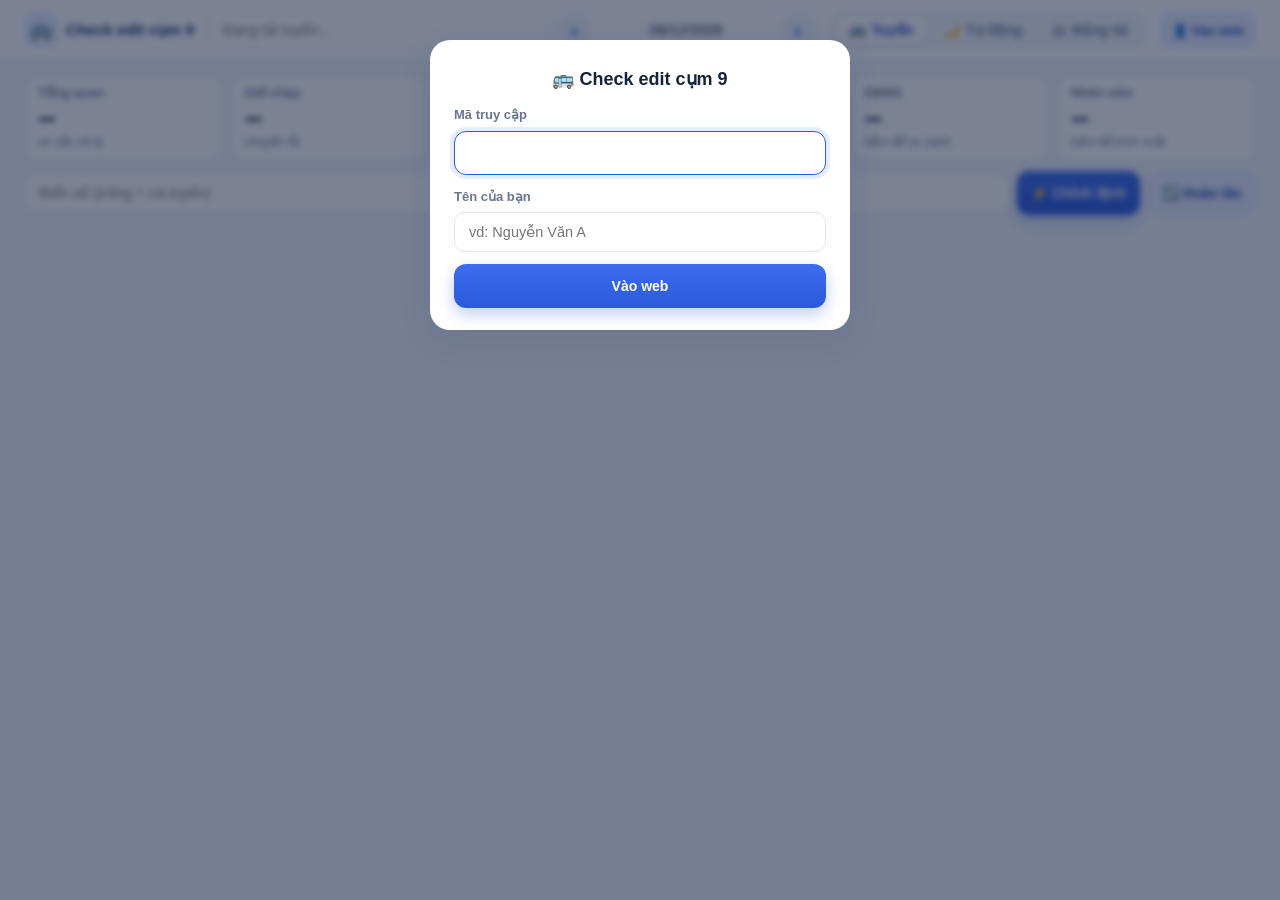
==== commit 8ba78724: "Add files via upload" ====
--- a/index.html
+++ b/index.html
@@ -9,155 +9,84 @@
 <link rel="preconnect" href="https://fonts.googleapis.com">
 <link rel="preconnect" href="https://fonts.gstatic.com" crossorigin>
 <link href="https://fonts.googleapis.com/css2?family=Barlow+Condensed:wght@500;600;700&family=Be+Vietnam+Pro:wght@400;500;600;700;800&display=swap" rel="stylesheet">
-<link rel="stylesheet" href="style.css?v=49">
+<link rel="stylesheet" href="style.css?v=52">
 </head>
 <body>
 
-<header class="hero">
-  <div class="hero-in">
-    <div class="brand">
-      <span class="brand-mark" id="brandMark">🚌</span>
-      <div>
-        <h1>Check edit cụm 9</h1>
+<header class="bar">
+  <div class="bar-in">
+    <div class="brand"><span class="brand-mark" id="brandMark">🚌</span><h1>Check edit cụm 9</h1></div>
+    <!-- Tuyến + ngày dùng chung, luôn ở trên cùng. Đổi là web tự xem lại (app.js: rerunCurrent) -->
+    <div class="fields">
+      <div class="field field-route">
+        <div class="inbox"><input type="text" id="route" data-route="one" aria-label="Tuyến" placeholder="Đang tải tuyến..." autocomplete="off" spellcheck="false"><button type="button" class="clr" data-clr="route" tabindex="-1" aria-label="Xoá">×</button></div>
+      </div>
+      <div class="field field-date">
+        <div class="datebox">
+          <button type="button" id="btnPrev" class="day-btn" title="Ngày trước" aria-label="Ngày trước">‹</button>
+          <input type="text" id="date" aria-label="Ngày" placeholder="dd/mm/yyyy" maxlength="10" autocomplete="off">
+          <button type="button" id="btnNext" class="day-btn" title="Ngày sau" aria-label="Ngày sau">›</button>
+        </div>
       </div>
     </div>
-    <div class="hero-btns">
-      <button id="btnLock" class="ghost-light" hidden>🔒 Khoá Điều hành</button>
-      <button id="btnUser" class="ghost-light">👤 Đăng nhập</button>
-    </div>
+    <!-- 3 mục chính. Máy tính: trên thanh đầu trang; điện thoại: thanh dưới đáy màn hình -->
+    <nav class="tabs" role="tablist" aria-label="Chức năng">
+      <button type="button" class="tab" data-tab="xem" role="tab"><i>🚌</i>Tuyến</button>
+      <button type="button" class="tab" data-tab="ca" role="tab"><i>🌙</i><span>Tự động<span class="tab-dot" id="caDot" hidden></span></span></button>
+      <button type="button" class="tab" data-tab="bt" role="tab"><i>🗂</i>Bảng tài</button>
+    </nav>
+    <button id="btnUser" class="user">👤 Đăng nhập</button>
   </div>
 </header>
 
 <main class="page">
 
-  <section class="controls">
-    <!-- BƯỚC 1: chọn tuyến + ngày (dùng chung cho mọi thẻ) -->
-    <div class="fields">
-      <div class="field field-route">
-        <label for="route">Tuyến</label>
-        <div class="inbox"><input type="text" id="route" data-route="one" placeholder="Đang tải tuyến..." autocomplete="off" spellcheck="false"><button type="button" class="clr" data-clr="route" tabindex="-1" aria-label="Xoá">×</button></div>
-      </div>
-      <div class="field field-date">
-        <label for="date">Ngày (dd/mm/yyyy)</label>
-        <div class="datebox">
-          <button type="button" id="btnPrev" class="day-btn" title="Ngày trước" aria-label="Ngày trước">‹</button>
-          <input type="text" id="date" placeholder="dd/mm/yyyy" maxlength="10" autocomplete="off">
-          <button type="button" id="btnNext" class="day-btn" title="Ngày sau" aria-label="Ngày sau">›</button>
-        </div>
-      </div>
+  <!-- TUYẾN: mỗi ô vừa là số liệu vừa là nút mở chi tiết; bên dưới là việc xử lý (Chỉnh lệnh, Ký, Hoàn tác) -->
+  <section class="pane" data-pane="xem">
+    <div class="cards" id="actions">
+      <button id="btnOv" class="act card"><span>Tổng quan</span><b id="nOv">–</b><small id="sOv">xe cần xử lý</small></button>
+      <button id="btnLoad" class="act card"><span>Giờ chạy</span><b id="nLoad">–</b><small id="sLoad">chuyến lỗi</small></button>
+      <button id="btnGps" class="act card"><span>Mất chuyến</span><b id="nGps">–</b><small id="sGps">chụp GPS</small></button>
+      <button id="btnLvc" class="act card"><span>Lệnh</span><b id="nLvc">–</b><small id="sLvc">bấm để kiểm tra</small></button>
+      <button id="btnEbms" class="act card"><span>EBMS</span><b id="nEbms">–</b><small id="sEbms">bấm để so sánh</small></button>
+      <button id="btnNv" class="act card"><span>Nhân viên</span><b id="nNv">–</b><small id="sNv">bấm để trích xuất</small></button>
     </div>
+    <div class="doing">
+      <div class="field"><div class="inbox"><input type="text" id="plate" aria-label="Biển số xe" placeholder="Biển số (trống = cả tuyến)" autocomplete="off" spellcheck="false"><button type="button" class="clr" data-clr="plate" tabindex="-1" aria-label="Xoá">×</button></div></div>
+      <button id="btnAuto" class="act act-main">⚡ Chỉnh lệnh</button>
+      <button id="btnKy" class="act act-main" hidden>✍️ Ký</button>
+      <button id="btnUndo" class="act act-soft">↩️ Hoàn tác</button>
+    </div>
+  </section>
 
-    <!-- BƯỚC 2: chọn việc cần làm. Mỗi lúc chỉ hiện 1 thẻ (app.js: setTab) -->
-    <nav class="tabs" role="tablist" aria-label="Chức năng">
-      <button type="button" class="tab t-xem" data-tab="xem" role="tab"><span class="tab-ico">🔎</span><span class="tab-tx"><b>Xem &amp; kiểm tra</b><small>chỉ đọc, không ghi gì</small></span></button>
-      <button type="button" class="tab t-sua" data-tab="sua" role="tab"><span class="tab-ico">⚡</span><span class="tab-tx"><b>Chỉnh lệnh theo luật</b><small>ghi lên FUTA bằng tài khoản bạn</small></span></button>
-      <button type="button" class="tab t-bt" data-tab="bt" role="tab"><span class="tab-ico">🗂</span><span class="tab-tx"><b>Bảng tài</b><small>ghép 2–3 tuyến ra Excel</small></span></button>
-      <button type="button" class="tab t-lap" data-tab="lap" role="tab" id="tabLap" hidden><span class="tab-ico">📅</span><span class="tab-tx"><b>Lập bảng tài</b><small>xoay tour, thêm / xoá xe</small></span></button>
-      <button type="button" class="tab t-dh" data-tab="dh" role="tab" id="tabDh" hidden><span class="tab-ico">🔓</span><span class="tab-tx"><b>Điều hành</b><small>ký, về bến, ca 1 / ca 2</small></span></button>
-    </nav>
-
-    <!-- 🔎 XEM & KIỂM TRA: chỉ đọc -->
-    <div class="pane p-xem" data-pane="xem">
-      <p class="pane-note">🔎 Chỉ đọc dữ liệu, <b>không ghi gì</b> lên hệ thống. Chọn tuyến + ngày ở trên rồi bấm 1 nút.</p>
-      <div class="actions" id="actions">
-        <button id="btnLoad" class="act act-main">🚐 Tải bảng xe</button>
-        <button id="btnEbms" class="act act-ebms">📊 So sánh EBMS</button>
-        <button id="btnLvc" class="act act-lvc">📋 Kiểm tra lệnh</button>
-        <button id="btnGps" class="act act-gps">🛰 Chụp GPS mất chuyến</button>
-        <button id="btnNv" class="act act-nv">👥 Trích xuất nhân viên</button>
-      </div>
-      <div class="xem-more">
-        <label for="nguoiDo">Người đo nồng độ cồn <small>(điền vào file Trích xuất nhân viên)</small></label>
-        <input type="text" id="nguoiDo" value="Nguyễn Hoài Nam">
-      </div>
+  <!-- BẢNG TÀI: Ghép tuyến chọn tuyến ngay trên màn (app.js: renderBt). Lập bảng tài chỉ hiện khi mở khoá (5 lần bấm 🚌 + mã) -->
+  <div class="subtabs" id="btSub" hidden>
+    <button type="button" class="tab sub" data-tab="bt">Ghép tuyến</button>
+    <button type="button" class="tab sub" data-tab="lap" id="tabLap" hidden>Lập bảng tài</button>
+  </div>
+  <section class="pane" data-pane="lap" hidden>
+    <div class="bt-row">
+      <button type="button" id="btnLapFile" class="act act-soft">📥 Nạp file mẫu (.xlsx)</button>
+      <input type="file" id="lapFile" accept=".xlsx,application/vnd.openxmlformats-officedocument.spreadsheetml.sheet" hidden>
+      <button type="button" id="btnLap" class="act act-main">📅 Lập bảng tài</button>
     </div>
-
-    <!-- ⚡ CHỈNH LỆNH THEO LUẬT: ai có mã truy cập cũng dùng được, edit bằng TÀI KHOẢN FUTA CỦA CHÍNH NGƯỜI ĐÓ -->
-    <div class="pane p-sua" data-pane="sua" id="autoGroup" hidden>
-      <ol class="steps">
-        <li><b>Đăng nhập FUTA của bạn</b><span>1 lần, giữ 6 giờ, không lưu mật khẩu</span></li>
-        <li><b>Bấm ⚡ Xem trước</b><span>web tính giờ theo luật, chưa ghi gì</span></li>
-        <li><b>Xem bảng → 💾 Lưu</b><span>lỡ tay thì ↩️ Hoàn tác (tới 23:55)</span></li>
-      </ol>
-      <div class="futa-box" id="futaBox">
-        <span id="futaMe">🔑 Chưa đăng nhập FUTA của bạn</span>
-        <button type="button" id="btnFutaIn" class="btn-soft fb-in">🔑 Đăng nhập FUTA</button>
-        <button type="button" id="btnFutaOut" class="ag-out" hidden>Đăng xuất FUTA</button>
-      </div>
-      <div class="ag-row">
-        <div class="field"><label for="plateAuto">Biển số xe <small>(để trống = cả tuyến)</small></label><div class="inbox"><input type="text" id="plateAuto" placeholder="vd: 50H66798" autocomplete="off" spellcheck="false"><button type="button" class="clr" data-clr="plateAuto" tabindex="-1" aria-label="Xoá">×</button></div></div>
-        <button id="btnAuto" class="act act-auto">⚡ Xem trước theo luật</button>
-        <button id="btnUndo" class="act act-undo">↩️ Hoàn tác</button>
-      </div>
-    </div>
-
-    <!-- 🗂 BẢNG TÀI GHÉP TUYẾN -->
-    <div class="pane p-bt" data-pane="bt" hidden>
-      <p class="pane-note">🗂 Chọn 2–3 tuyến, dùng <b>ngày ở trên</b>, ghép thành 1 file Excel.</p>
-      <div class="bt-row">
-        <div class="field"><label for="bt1">Tuyến 1</label><div class="inbox"><input type="text" id="bt1" data-route="bt" placeholder="vd: 161" autocomplete="off" spellcheck="false"><button type="button" class="clr" data-clr="bt1" tabindex="-1" aria-label="Xoá">×</button></div></div>
-        <div class="field"><label for="bt2">Tuyến 2</label><div class="inbox"><input type="text" id="bt2" data-route="bt" placeholder="vd: 157" autocomplete="off" spellcheck="false"><button type="button" class="clr" data-clr="bt2" tabindex="-1" aria-label="Xoá">×</button></div></div>
-        <div class="field"><label for="bt3">Tuyến 3 <small>(không bắt buộc)</small></label><div class="inbox"><input type="text" id="bt3" data-route="bt" placeholder="để trống nếu chỉ 2 tuyến" autocomplete="off" spellcheck="false"><button type="button" class="clr" data-clr="bt3" tabindex="-1" aria-label="Xoá">×</button></div></div>
-        <button id="btnBt" class="act act-bt">🗂 Xuất bảng tài</button>
-      </div>
-    </div>
-
-    <!-- 📅 LẬP BẢNG TÀI (lapbt.js): chạy trên máy, không ghi FUTA. Thẻ ẩn, chỉ hiện khi mở khoá Điều hành (5 lần bấm 🚌 + mã) -->
-    <div class="pane p-lap" data-pane="lap" hidden>
-      <p class="pane-note">📅 Lấy 1 ngày trong file bảng tài làm <b>mẫu</b>, web tự xoay tour theo <b>ngày ở trên</b>, tổ ôm xe đổi ca mỗi thứ Hai. Lưu trên máy này, <b>không ghi lên FUTA</b>.</p>
-      <div class="bt-row">
-        <button type="button" id="btnLapFile" class="act act-bt">📥 Nạp file bảng tài (.xlsx)</button>
-        <input type="file" id="lapFile" accept=".xlsx,application/vnd.openxmlformats-officedocument.spreadsheetml.sheet" hidden>
-        <button type="button" id="btnLap" class="act act-main">📅 Lập bảng tài ngày đã chọn</button>
-      </div>
-      <div class="lap-tpls" id="lapTpls"></div>
-    </div>
-
-    <!-- 🔓 ĐIỀU HÀNH: chỉ hiện sau khi mở khoá (5 lần bấm 🚌 + mã). Ghi bằng tài khoản chung của máy chủ -->
-    <div class="pane p-dh" data-pane="dh" id="editGroup" hidden>
-      <p class="pane-note">🔓 Ghi thẳng lên FUTA · luôn hỏi xác nhận trước khi ghi · <b>chữ ký không gỡ được</b>.</p>
-      <div class="dh-grid">
-        <div class="dh-card">
-          <div class="dh-h">✍️ Điều hành ký</div>
-          <small>Chỉ ký lệnh đã chỉnh xong, xe đã về bến. Xem danh sách trước rồi mới ký.</small>
-          <div class="field"><label for="plate">Biển số xe <small>(trống = cả tuyến)</small></label><div class="inbox"><input type="text" id="plate" placeholder="vd: 50H66798" autocomplete="off" spellcheck="false"><button type="button" class="clr" data-clr="plate" tabindex="-1" aria-label="Xoá">×</button></div></div>
-          <button id="btnKy" class="act act-edit">✍️ Xem lệnh cần ký</button>
-        </div>
-        <div class="dh-card">
-          <div class="dh-h">🅿️ Xác nhận về bến</div>
-          <small>Xe đã chạy xong mà chưa xác nhận về bến. Có thể bật tự động mỗi giờ.</small>
-          <button id="btnVeben" class="act act-edit">🅿️ Mở về bến</button>
-        </div>
-        <div class="dh-card ca2-box" id="ca2Group" hidden>
-          <div class="dh-h">🌙 Ca 1 + Ca 2 tự động</div>
-          <small>Ca 1: 14:00 về bến + edit lệnh ca 1. Ca 2: từ 22:00 xe nào về hết thì ký. Chạy trên máy chủ, đóng web vẫn chạy.</small>
-          <button id="btnCa2" class="act act-ca2">🌙 Mở Ca 1 / Ca 2</button>
-          <span class="ca2-mini" id="ca2Mini"></span>
-        </div>
-      </div>
-    </div>
+    <div class="lap-tpls" id="lapTpls"></div>
   </section>
 
   <div id="msg"></div>
   <div id="undoBar" hidden></div>
   <div class="stats" id="stats"></div>
 
-  <div class="toolbar">
+  <div class="toolbar" id="toolbar" hidden>
     <div class="search"><span aria-hidden="true">🔍</span><input type="text" id="q" placeholder="Lọc theo xe, tên, bến..." autocomplete="off" spellcheck="false"><button type="button" class="clr" data-clr="q" tabindex="-1" aria-label="Xoá">×</button></div>
-    <label class="check"><input type="checkbox" id="onlyWarn"> Chỉ hiện dòng cảnh báo hoặc lệch</label>
+    <label class="nd" id="ndBox" hidden>Người đo cồn <input type="text" id="nguoiDo" value="Nguyễn Hoài Nam"></label>
+    <label class="check"><input type="checkbox" id="onlyWarn"> Chỉ dòng cần xem</label>
     <div class="tb-right">
       <span class="data-at" id="dataAt"></span>
       <button class="btn-soft btn-fresh" id="btnFresh" hidden title="Bỏ dữ liệu dùng chung (máy chủ nhớ 30–60 giây), đọc mới từ hệ thống">🔄 Lấy mới</button>
-      <button class="btn-soft" id="btnCopy" style="display:none">📋 Copy dán vào Sheet</button>
-      <button class="btn-soft btn-solid" id="btnXlsx" style="display:none">⬇️ Tải Excel</button>
+      <button class="btn-soft" id="btnCopy" style="display:none">📋 Copy</button>
+      <button class="btn-soft btn-solid" id="btnXlsx" style="display:none">⬇️ Excel</button>
     </div>
-  </div>
-
-  <div class="legend">
-    <span class="lg lg-y">Vàng: lệch 5 phút</span>
-    <span class="lg lg-r">Đỏ: điều xe trễ, hoặc lệch từ 6 phút</span>
-    <span class="lg lg-g">Xanh lá: giờ đi khác lịch chạy</span>
-    <span class="lg lg-p">Tím: trùng giờ chuyến liền kề</span>
   </div>
 
   <details class="rules" id="lvcRules" hidden>
@@ -176,6 +105,38 @@
 
   <div class="wrap" id="out"></div>
 </main>
+
+<!-- KHUNG NỔI: vào web lần đầu / đăng nhập FUTA / tài khoản (app.js: openBox) -->
+<div class="auth" id="box" hidden>
+  <div class="auth-card" role="dialog" aria-modal="true">
+    <button type="button" class="auth-x" id="boxX" title="Đóng" aria-label="Đóng">×</button>
+
+    <form id="fHello" data-box="hello" hidden autocomplete="on">
+      <div class="auth-logo">🚌 <b>Check edit cụm 9</b></div>
+      <div class="field"><label for="hKey">Mã truy cập</label><input type="password" id="hKey" autocomplete="current-password"></div>
+      <div class="field"><label for="hWho">Tên của bạn</label><input type="text" id="hWho" autocomplete="name" placeholder="vd: Nguyễn Văn A" maxlength="60"></div>
+      <div class="auth-err" id="hErr"></div>
+      <button type="submit" class="act act-main">Vào web</button>
+    </form>
+
+    <form id="fFutaIn" data-box="futa" hidden autocomplete="on">
+      <div class="auth-logo">🔑 <b>Đăng nhập FUTA của bạn</b></div>
+      <small class="box-note" id="fuWhy"></small>
+      <div class="field"><label for="fuUser">Tài khoản FUTA</label><input type="text" id="fuUser" autocomplete="username" spellcheck="false"></div>
+      <div class="field"><label for="fuPass">Mật khẩu FUTA</label><input type="password" id="fuPass" autocomplete="current-password"></div>
+      <div class="auth-err" id="fuErr"></div>
+      <button type="submit" class="act act-main" id="fuBtn">Đăng nhập</button>
+      <small class="box-note">Web không lưu mật khẩu. Đăng nhập giữ 6 giờ.</small>
+    </form>
+
+    <div data-box="me" hidden>
+      <div class="auth-logo">👤 <b id="meName"></b></div>
+      <div class="me-row"><span id="meFuta"></span><button type="button" id="btnFutaIn" class="btn-soft">Đăng nhập</button><button type="button" id="btnFutaOut" class="btn-soft" hidden>Đăng xuất</button></div>
+      <div class="me-row" id="meDh" hidden><span>🔓 Điều hành đang mở</span><button type="button" id="btnLock" class="btn-soft">Khoá lại</button></div>
+      <button type="button" id="btnChange" class="btn-soft">Đổi tên / mã truy cập</button>
+    </div>
+  </div>
+</div>
 
 <!-- ĐĂNG NHẬP / ĐĂNG KÝ / TÀI KHOẢN (app.js: showAuth) -->
 <div class="auth" id="auth" hidden>
@@ -228,7 +189,7 @@
   </div>
 </div>
 
-<script src="app.js?v=49"></script>
+<script src="app.js?v=52"></script>
 <script src="lapbt.js?v=48"></script>
 </body>
 </html>
--- a/style.css
+++ b/style.css
@@ -13,24 +13,9 @@
 button { font-family: inherit; cursor: pointer; border: none; }
 button:disabled { opacity: .55; cursor: wait; }
 
-/* ===== Dải đầu trang ===== */
-.hero {
-  background: radial-gradient(900px 300px at 85% -20%, rgba(120,160,255,.45), transparent 70%),
-              linear-gradient(135deg, var(--blue-900) 0%, var(--blue-700) 100%);
-  padding: 26px 24px 96px; color: #fff;
-}
-.hero-in { max-width: 1280px; margin: 0 auto; display: flex; align-items: center; justify-content: space-between; gap: 16px; }
-.brand { display: flex; align-items: center; gap: 14px; }
-.brand-mark { width: 50px; height: 50px; border-radius: 15px; display: grid; place-items: center; font-size: 26px; background: rgba(255,255,255,.16); box-shadow: inset 0 0 0 1px rgba(255,255,255,.25); }
-.brand h1 { font-size: 24px; font-weight: 800; letter-spacing: -.01em; line-height: 1.15; }
-.brand p { font-size: 13.5px; color: #C5D4FA; margin-top: 2px; }
-.ghost-light { background: rgba(255,255,255,.12); color: #fff; font-size: 13px; font-weight: 600; padding: 9px 15px; border-radius: 10px; box-shadow: inset 0 0 0 1px rgba(255,255,255,.22); }
-.ghost-light:hover { background: rgba(255,255,255,.22); }
-
 /* ===== Trang ===== */
-.page { max-width: 1280px; margin: -64px auto 0; padding: 0 24px 56px; }
-
-.controls { background: var(--white); border-radius: 20px; box-shadow: var(--shadow); padding: 24px; display: flex; flex-direction: column; gap: 20px; }
+.page { max-width: 1280px; margin: 14px auto 0; padding: 0 24px 56px; }
+
 .fields { display: flex; flex-wrap: wrap; gap: 16px; }
 .field .datebox input[type=text] { border: none; height: auto; min-width: 0; width: auto; padding: 0; background: transparent; }
 .field .datebox input[type=text]:focus { border: none; box-shadow: none; }
@@ -59,9 +44,6 @@
 .act:active:not(:disabled) { transform: translateY(1px); }
 .act-main { color: #fff; background: linear-gradient(180deg, #3D6CF0, var(--blue-600)); box-shadow: 0 6px 16px rgba(43, 89, 219, .35); }
 .act-main:hover:not(:disabled) { box-shadow: 0 8px 20px rgba(43, 89, 219, .45); }
-.act-ebms { color: #5A2BB5; background: #EFE7FD; } .act-ebms:hover:not(:disabled) { background: #E3D6FB; }
-.act-nv { color: #0A7664; background: #DDF6EF; } .act-nv:hover:not(:disabled) { background: #CBF0E6; }
-.act-lvc { color: #8A4308; background: #FFEEDD; } .act-lvc:hover:not(:disabled) { background: #FFE2C2; }
 
 /* ===== Thông báo ===== */
 #msg { margin-top: 18px; font-size: 14px; border-radius: 12px; padding: 12px 16px; display: flex; align-items: center; gap: 10px; white-space: pre-wrap; background: var(--blue-100); color: var(--blue-700); font-weight: 500; }
@@ -78,9 +60,6 @@
 .stat { border-radius: 16px; padding: 16px 20px 14px; font-size: 13.5px; font-weight: 500; background: var(--white); color: var(--muted); box-shadow: 0 2px 10px rgba(23,45,110,.06); position: relative; overflow: hidden; }
 .stat::before { content: ''; position: absolute; left: 0; top: 0; bottom: 0; width: 5px; background: var(--blue-600); }
 .stat b { display: block; font-family: var(--num); font-size: 44px; font-weight: 700; line-height: 1.05; color: var(--blue-700); font-variant-numeric: tabular-nums; }
-.stat:not([class*="e-"]):nth-child(2) { background: #FFF6E1; } .stat:not([class*="e-"]):nth-child(2)::before { background: #F0A41A; } .stat:not([class*="e-"]):nth-child(2) b { color: var(--amber); }
-.stat:not([class*="e-"]):nth-child(3) { background: #F2EBFE; } .stat:not([class*="e-"]):nth-child(3)::before { background: #8B5CF0; } .stat:not([class*="e-"]):nth-child(3) b { color: var(--violet); }
-.stat:not([class*="e-"]):nth-child(4) { background: #FDEBED; } .stat:not([class*="e-"]):nth-child(4)::before { background: #E5484D; } .stat:not([class*="e-"]):nth-child(4) b { color: var(--err); }
 .stat.e-ok { background: #E4F6EC; } .stat.e-ok::before { background: #22B26B; } .stat.e-ok b { color: var(--ok); }
 .stat.e-warn { background: #FFF6E1; } .stat.e-warn::before { background: #F0A41A; } .stat.e-warn b { color: var(--amber); }
 .stat.e-nopc { background: #FDEBED; } .stat.e-nopc::before { background: #E5484D; } .stat.e-nopc b { color: var(--err); }
@@ -96,11 +75,6 @@
 .btn-soft { height: 44px; padding: 0 18px; border-radius: 12px; background: var(--blue-100); color: var(--blue-700); font-size: 14px; font-weight: 700; }
 .btn-soft:hover { background: #D4E0FB; }
 
-.legend { display: flex; flex-wrap: wrap; gap: 8px; margin: 14px 0 16px; }
-.lg { font-size: 12.5px; font-weight: 600; padding: 4px 12px; border-radius: 999px; }
-.lg-y { background: #FFF1B5; color: #6B5300; } .lg-r { background: #FFD3D6; color: #8E1B26; }
-.lg-g { background: #CDF0D8; color: #0F5C2E; } .lg-p { background: #E6DAFB; color: #43217F; }
-
 /* ===== Bảng ===== */
 .wrap { background: var(--white); border-radius: 18px; box-shadow: var(--shadow); overflow: auto; max-height: 70vh; min-height: 220px; }
 .wrap:empty { display: flex; flex-direction: column; align-items: center; justify-content: center; gap: 6px; box-shadow: none; background: transparent; border: 2px dashed #CDD7EA; color: var(--muted); font-size: 14.5px; padding: 56px 20px; }
@@ -142,10 +116,6 @@
 
 /* ===== Màn nhỏ ===== */
 @media (max-width: 760px) {
-  .hero { padding: 20px 16px 84px; }
-  .brand h1 { font-size: 20px; } .brand p { display: none; }
-  .page { padding: 0 14px 40px; }
-  .controls { padding: 16px; }
   .actions { grid-template-columns: 1fr; }
   .stat b { font-size: 38px; }
   .wrap { max-height: none; }
@@ -154,8 +124,7 @@
 
 /* ===== Tính năng ẩn: sửa lệnh ===== */
 [hidden] { display: none !important; }
-.hero-btns { display: flex; gap: 10px; flex-wrap: wrap; justify-content: flex-end; }
-.brand-mark { user-select: none; -webkit-user-select: none; }
+.brand-mark { user-select: none; -webkit-user-select: none; cursor: default; }
 .actions.has-edit { grid-template-columns: repeat(auto-fit, minmax(150px, 1fr)); }
 .act-edit { color: #A0202D; background: #FDE8EA; } .act-edit:hover:not(:disabled) { background: #FAD3D7; }
 .ord-h { padding: 18px 18px 8px; font-size: 15px; font-weight: 700; color: var(--blue-900); background: var(--white); position: sticky; left: 0; }
@@ -184,9 +153,7 @@
 .rules-note { margin-top: 10px; font-size: 13px; color: var(--muted); }
 
 /* ===== Bảng tài ghép tuyến ===== */
-.bt-box { border-top: 1.5px dashed var(--line); padding-top: 18px; display: flex; flex-direction: column; gap: 12px; }
-.bt-title { font-size: 14.5px; font-weight: 700; color: var(--blue-900); }
-.bt-title small { font-weight: 500; color: var(--muted); margin-left: 6px; font-size: 12.5px; }
+
 .bt-row { display: flex; flex-wrap: wrap; align-items: flex-end; gap: 16px; }
 .bt-row .field { flex: 1 1 180px; }
 .bt-row .field input[type=text] { min-width: 0; }
@@ -202,7 +169,7 @@
 @media (max-width: 760px) { .bt-row .field, .act-bt { flex: 1 1 100%; } }
 
 /* ===== Chụp GPS mất chuyến ===== */
-.act-gps { color: #0B5E8A; background: #DDF0FB; } .act-gps:hover:not(:disabled) { background: #C8E7F8; }
+
 .gps-links a { color: var(--blue-700); font-weight: 700; margin-right: 16px; }
 .link-btn { display: inline-flex; align-items: center; height: 38px; padding: 0 16px; border-radius: 10px; background: var(--blue-600); color: #fff; font-size: 14px; font-weight: 700; text-decoration: none; }
 .link-btn:hover { background: var(--blue-700); }
@@ -218,11 +185,7 @@
 .act-main { box-shadow: 0 6px 16px rgba(43, 89, 219, .30); }
 
 /* Khung bảng tài: thành khối riêng, nền xanh nhạt */
-.bt-box { border-top: none; padding: 16px 18px 18px; background: var(--blue-50); border: 1px solid #E1E8FA; border-radius: 16px; gap: 14px; }
-.bt-title { display: flex; align-items: center; gap: 12px; }
-.bt-title b { display: block; font-size: 15px; color: var(--blue-900); }
-.bt-title small { display: block; margin: 1px 0 0; font-size: 12.5px; font-weight: 500; color: var(--muted); }
-.bt-ico { width: 38px; height: 38px; border-radius: 11px; display: grid; place-items: center; font-size: 19px; background: #fff; box-shadow: 0 2px 8px rgba(23,45,110,.08); flex-shrink: 0; }
+
 .bt-row { gap: 12px; }
 .bt-row .field label { font-size: 12.5px; }
 .act-bt { height: 46px; color: #fff; background: linear-gradient(180deg, #3D6CF0, var(--blue-600)); box-shadow: 0 6px 16px rgba(43, 89, 219, .28); }
@@ -266,7 +229,7 @@
   .actions, .actions.has-edit { grid-template-columns: 1fr 1fr; }
   .act { font-size: 13px; padding: 0 10px; }
   .act-main { grid-column: 1 / -1; }
-  .bt-box { padding: 14px; }
+
   .tb-right { margin-left: 0; width: 100%; } .tb-right .btn-soft { flex: 1; }
   .panel-bar { padding: 12px 14px; } .panel-bar .edit-btn.big { width: 100%; }
   .stat b { font-size: 30px; }
@@ -308,15 +271,6 @@
 #msg.info { background: var(--blue-50); color: var(--blue-900); }
 
 /* Nhóm SỬA LỆNH: khung đỏ nhạt riêng, tách khỏi các nút chỉ xem để khỏi bấm nhầm */
-.edit-group { border: 1.5px solid #F6C6CB; background: #FFF7F8; border-radius: 16px; padding: 14px 18px 16px; display: flex; flex-direction: column; gap: 12px; }
-.eg-head { display: flex; align-items: center; gap: 12px; }
-.eg-head b { display: block; font-size: 15px; color: #8E1B26; }
-.eg-head small { display: block; font-size: 12.5px; color: #9A5A61; font-weight: 500; }
-.eg-ico { width: 38px; height: 38px; border-radius: 11px; display: grid; place-items: center; font-size: 19px; background: #fff; box-shadow: 0 2px 8px rgba(160,32,45,.10); flex-shrink: 0; }
-.eg-fields { display: flex; flex-wrap: wrap; gap: 12px; }
-.eg-fields .field { flex: 1 1 180px; }
-.eg-fields .field input[type=text] { min-width: 0; }
-.act-undo { color: #5B3A00; background: #FFEFC7; } .act-undo:hover:not(:disabled) { background: #FFE39E; }
 
 /* Vòng xoay trên nút đang chạy */
 .act.is-run, .edit-btn.is-run { opacity: 1 !important; position: relative; }
@@ -338,24 +292,15 @@
 /* Ô chọn nhiều tuyến (GPS, về bến) */
 .gp-top { padding: 14px 18px; background: #FAFBFE; border-bottom: 1px solid var(--line); position: sticky; left: 0; display: flex; flex-direction: column; gap: 12px; }
 .rp { display: flex; flex-direction: column; gap: 10px; }
-.rp-head { display: flex; flex-wrap: wrap; align-items: center; gap: 8px 12px; font-size: 14px; color: var(--blue-900); }
-.rp-n { font-size: 12.5px; font-weight: 700; color: var(--blue-700); background: var(--blue-100); padding: 2px 10px; border-radius: 999px; }
-.rp-quick { margin-left: auto; display: flex; gap: 6px; }
+
 .rp-mini { height: 28px; padding: 0 10px; border-radius: 8px; background: #fff; color: var(--blue-700); font-size: 12.5px; font-weight: 700; box-shadow: inset 0 0 0 1px #CFDAF3; }
 .rp-mini:hover { background: var(--blue-50); }
-.rp-chips { display: flex; flex-wrap: wrap; gap: 8px; }
+
 .rp-chip { display: inline-flex; align-items: center; gap: 6px; padding: 6px 12px 6px 8px; border-radius: 10px; background: #fff; box-shadow: inset 0 0 0 1.5px var(--line); font-size: 13.5px; cursor: pointer; user-select: none; max-width: 300px; }
 .rp-chip span { color: var(--muted); font-size: 12.5px; white-space: nowrap; overflow: hidden; text-overflow: ellipsis; }
 .rp-chip.on { background: var(--blue-50); box-shadow: inset 0 0 0 1.5px var(--blue-600); }
 .rp-chip.on b { color: var(--blue-700); }
 .rp-chip input { width: 17px; height: 17px; accent-color: var(--blue-600); }
-.rp-empty { color: var(--muted); font-size: 13px; }
-.rp-add { display: flex; gap: 8px; align-items: center; flex-wrap: wrap; }
-.rp-add input { height: 34px; padding: 0 12px; border: 1.5px solid var(--line); border-radius: 9px; font: inherit; font-size: 14px; width: 240px; max-width: 100%; color: var(--ink); background: #fff; }
-.rp-add input:focus { border-color: var(--blue-600); box-shadow: 0 0 0 3px var(--blue-100); outline: none; }
-.rp-add .edit-btn { margin-left: 0; }
-.rp-go { display: flex; flex-wrap: wrap; align-items: center; gap: 10px 14px; }
-.t-mat { color: #B0222F; } .t-dx { color: #A05A00; }
 
 /* Mất chuyến / Đề xuất mất chuyến */
 .pill { display: inline-block; padding: 2px 9px; border-radius: 999px; font-size: 12px; font-weight: 700; white-space: nowrap; }
@@ -377,10 +322,7 @@
 .ud-now { color: #A0202D; font-weight: 700; } .ud-back { color: #0E6B3A; font-weight: 700; }
 
 @media (max-width: 760px) {
-  .edit-group { padding: 12px; }
-  .eg-fields .field { flex: 1 1 130px; } .eg-fields #fPlate { flex-basis: 100%; }
-  .eg-actions { grid-template-columns: 1fr 1fr !important; }
-  .rp-quick { margin-left: 0; }
+
   .rp-chip { max-width: 100%; }
   .gp-top { padding: 12px 14px; }
   #undoBar .edit-btn { flex: 1; }
@@ -409,12 +351,7 @@
 @media (max-width: 760px) { .rb-it { padding: 11px 10px; } .rb-it span { white-space: normal; line-height: 1.35; } .rp-add input { width: 100%; } }
 
 /* ===== CA 2 TỰ ĐỘNG: mục riêng ===== */
-.ca2-box { margin-top: 14px; padding: 16px 18px 18px; background: #F4F1FE; border: 1px solid #DCD3FA; border-radius: 16px; display: flex; flex-direction: column; gap: 12px; }
-.ca2-box .bt-title b { color: #3B2A8C; }
-.ca2-row { display: flex; align-items: center; gap: 14px; flex-wrap: wrap; }
-.act-ca2 { height: 46px; min-width: 190px; color: #fff; background: linear-gradient(180deg, #6D5BD8, #4B37B8); box-shadow: 0 6px 16px rgba(75, 55, 184, .28); }
-.act-ca2:hover:not(:disabled) { background: linear-gradient(180deg, #6050CC, #3F2DA6); }
-.ca2-mini { font-size: 13px; font-weight: 600; color: #4B37B8; }
+
 .c2-cfg { padding: 10px 18px; display: flex; flex-direction: column; gap: 6px; background: var(--white); border-bottom: 1px solid #EDF1F8; }
 .c2-cfg label { font-size: 12.5px; color: var(--muted); font-weight: 600; }
 .c2-cfg input { max-width: 520px; padding: 8px 10px; border: 1px solid var(--line); border-radius: 10px; font-size: 14px; }
@@ -446,101 +383,15 @@
 .vb-cho-t { color: #8A5A00; font-weight: 800; }
 
 /* ⚡ Tự chỉnh theo luật (mọi người dùng, edit bằng FUTA riêng) */
-.auto-box { border: 1.5px solid #F3D9A4; background: #FFFAF0; border-radius: 16px; padding: 14px 18px 16px; display: flex; flex-direction: column; gap: 12px; }
-.auto-box .eg-head b { color: #8A5A00; }
-.auto-box .eg-head small { color: #9A7A3E; }
+
 .ag-row { display: flex; flex-wrap: wrap; gap: 12px; align-items: flex-end; }
 .ag-row .field { flex: 1 1 220px; }
-.ag-futa { font-size: 13px; color: #7A5B1E; display: flex; align-items: center; gap: 10px; flex-wrap: wrap; }
-.ag-out { border: 1px solid #E5C78A; background: #fff; color: #8A5A00; border-radius: 8px; padding: 4px 10px; font-size: 12.5px; cursor: pointer; }
-.fu-form { max-width: 420px; display: flex; flex-direction: column; gap: 10px; padding: 16px; border: 1.5px solid #F3D9A4; background: #FFFAF0; border-radius: 14px; }
-.fu-form input { padding: 10px 12px; border: 1px solid #E5C78A; border-radius: 10px; font-size: 15px; }
-
-/* ===== BẢN 39: THIẾT KẾ LẠI — chia THẺ chức năng (Xem / Chỉnh theo luật / Bảng tài / Điều hành), bỏ sửa tay từng xe ===== */
-.controls { gap: 16px; }
-.field-date { flex: 0 1 260px !important; }
-.field label small, .xem-more label small { font-weight: 500; color: #8E99B0; }
-
-.tabs { display: grid; grid-template-columns: repeat(auto-fit, minmax(200px, 1fr)); gap: 8px; padding: 6px; background: var(--bg); border-radius: 16px; }
-.tab { display: flex; align-items: center; gap: 10px; text-align: left; padding: 10px 14px; border-radius: 12px; background: transparent; color: var(--muted); transition: background .12s, box-shadow .12s; }
-.tab[hidden] { display: none; }
-.tab:hover { background: rgba(255,255,255,.7); }
-.tab-ico { width: 36px; height: 36px; border-radius: 10px; display: grid; place-items: center; font-size: 18px; background: #fff; box-shadow: 0 1px 4px rgba(23,45,110,.08); flex-shrink: 0; }
-.tab-tx b { display: block; font-size: 14.5px; color: var(--ink); line-height: 1.25; }
-.tab-tx small { display: block; font-size: 12px; font-weight: 500; line-height: 1.3; }
-.tab.on { background: #fff; box-shadow: 0 3px 12px rgba(23,45,110,.12); }
-.tab.on.t-xem { box-shadow: inset 0 -3px 0 var(--blue-600), 0 3px 12px rgba(23,45,110,.12); }
-.tab.on.t-sua { box-shadow: inset 0 -3px 0 #E0A21B, 0 3px 12px rgba(23,45,110,.12); }
-.tab.on.t-bt  { box-shadow: inset 0 -3px 0 #22B26B, 0 3px 12px rgba(23,45,110,.12); }
-.tab.on.t-dh  { box-shadow: inset 0 -3px 0 #C9303F, 0 3px 12px rgba(23,45,110,.12); }
-.tab.on .tab-ico { background: var(--blue-50); }
-
-.pane { border-radius: 16px; padding: 16px 18px 18px; display: flex; flex-direction: column; gap: 14px; border: 1.5px solid var(--line); }
-.pane[hidden] { display: none; }
-.p-xem { background: var(--blue-50); border-color: #DCE5FA; }
-.p-sua { background: #FFFAF0; border-color: #F3D9A4; }
-.p-bt  { background: #F2FBF6; border-color: #CDEBDB; }
-.p-dh  { background: #FFF7F8; border-color: #F6C6CB; }
-.pane-note { font-size: 13.5px; color: var(--muted); }
-.pane-note b { color: var(--ink); }
-.p-xem .actions { grid-template-columns: repeat(auto-fit, minmax(190px, 1fr)); }
-.xem-more { display: flex; align-items: center; gap: 10px; flex-wrap: wrap; font-size: 13px; color: var(--muted); font-weight: 600; }
-.xem-more input { height: 36px; border: 1.5px solid var(--line); border-radius: 10px; padding: 0 12px; font: inherit; font-size: 14px; background: #fff; color: var(--ink); min-width: 220px; }
-.xem-more input:focus { border-color: var(--blue-600); box-shadow: 0 0 0 3px var(--blue-100); outline: none; }
-
-/* ⚡ các bước */
-.steps { list-style: none; counter-reset: st; display: grid; grid-template-columns: repeat(3, 1fr); gap: 10px; }
-.steps li { counter-increment: st; display: flex; flex-direction: column; padding: 10px 12px 10px 46px; position: relative; background: #fff; border-radius: 12px; border: 1px solid #F3E3BF; }
-.steps li::before { content: counter(st); position: absolute; left: 12px; top: 50%; transform: translateY(-50%); width: 24px; height: 24px; border-radius: 50%; background: #E0A21B; color: #fff; font-weight: 800; font-size: 13px; display: grid; place-items: center; }
-.steps b { font-size: 13.5px; color: #6B4700; }
-.steps span { font-size: 12px; color: #9A7A3E; }
-.futa-box { display: flex; align-items: center; gap: 12px; flex-wrap: wrap; padding: 10px 14px; border-radius: 12px; background: #FFF1D6; color: #7A5B1E; font-size: 14px; font-weight: 600; }
-.futa-box.on { background: #E4F6EC; color: #0C6B3F; }
-.futa-box .fb-in { height: 36px; background: #E0A21B; color: #fff; }
-.futa-box .fb-in:hover { background: #C88E10; }
-.futa-box .ag-out { margin-left: auto; }
-.act-auto { min-width: 220px; color: #fff; background: linear-gradient(180deg, #F0B43A, #D9930C); box-shadow: 0 6px 16px rgba(217, 147, 12, .30); }
-.act-auto:hover:not(:disabled) { background: linear-gradient(180deg, #E8A92C, #C88505); }
-.ag-row .act { height: 46px; }
-.ag-row .act-undo { min-width: 140px; }
-
-/* 🗂 bảng tài */
-.p-bt .act-bt { background: linear-gradient(180deg, #2FBF77, #189C5A); box-shadow: 0 6px 16px rgba(24, 156, 90, .28); }
-.p-bt .act-bt:hover:not(:disabled) { background: linear-gradient(180deg, #25AE6A, #128A4E); }
-
-/* 🔓 điều hành: 3 ô việc */
-.dh-grid { display: grid; grid-template-columns: repeat(auto-fit, minmax(260px, 1fr)); gap: 12px; }
-.dh-card { background: #fff; border: 1px solid #F3D3D7; border-radius: 14px; padding: 14px; display: flex; flex-direction: column; gap: 10px; }
-.dh-card[hidden] { display: none; }
-.dh-card > small { font-size: 12.5px; color: var(--muted); flex: 1; }
-.dh-h { font-size: 15px; font-weight: 700; color: #8E1B26; }
-.dh-card .field { flex: 0 0 auto !important; }
-.dh-card .field input[type=text] { min-width: 0; }
-.dh-card.ca2-box { margin-top: 0; background: #F7F4FF; border-color: #DCD3FA; }
-.dh-card.ca2-box .dh-h { color: #3B2A8C; }
-.dh-card .act { width: 100%; }
-
-@media (max-width: 760px) {
-  .tabs { grid-template-columns: 1fr 1fr; }
-  .tab { padding: 8px 10px; gap: 8px; } .tab-tx small { display: none; } .tab-ico { width: 30px; height: 30px; font-size: 16px; }
-  .steps { grid-template-columns: 1fr; }
-  .pane { padding: 12px; }
-  .ag-row .act { flex: 1 1 100%; }
-  .field-date { flex: 1 1 100% !important; }
-}
 
 /* ===== Bản 42: soi lỗi nhanh — bấm ô thống kê / chú thích màu để lọc ===== */
 .stat.st-f { cursor: pointer; transition: transform .12s, box-shadow .12s; user-select: none; }
 .stat.st-f:hover { transform: translateY(-2px); box-shadow: 0 6px 18px rgba(23,45,110,.14); }
 .stat.st-f.on { box-shadow: 0 0 0 3px var(--blue-600), 0 6px 18px rgba(23,45,110,.14); }
 .stat.st-f:focus-visible { outline: 3px solid var(--blue-600); outline-offset: 2px; }
-button.lg { border: 0; cursor: pointer; font-family: inherit; line-height: 1.5; transition: box-shadow .12s, opacity .12s; }
-button.lg b { font-family: var(--num); font-size: 14px; margin-left: 4px; }
-button.lg:hover:not(:disabled) { box-shadow: 0 0 0 2px currentColor inset; }
-button.lg.on { box-shadow: 0 0 0 2px currentColor inset, 0 2px 8px rgba(0,0,0,.12); }
-button.lg:disabled { opacity: .45; cursor: default; }
-.fil-bar { display: flex; flex-wrap: wrap; align-items: center; gap: 8px 12px; padding: 10px 18px; background: var(--blue-50); color: var(--blue-900); font-size: 14px; border-bottom: 1px solid var(--line); position: sticky; left: 0; }
-.fil-bar .fil-x { height: 32px; padding: 0 12px; font-size: 13px; }
 table.t-ebms td.notes { min-width: 280px; }
 details.rules { padding: 12px 22px; }
 details.rules[hidden] { display: none; }
@@ -553,8 +404,6 @@
 details.rules summary small { font-weight: 500; color: var(--muted); font-size: 12.5px; }
 
 /* ===== 📅 LẬP BẢNG TÀI (bản 46, lapbt.js) ===== */
-.tab.on.t-lap { box-shadow: inset 0 -3px 0 #8B5CF0, 0 3px 12px rgba(23,45,110,.12); }
-.p-lap { background: #F7F3FF; border-color: #E2D6FB; }
 .p-ok { background: #E4F6EC; color: #0C6B3F; } .p-info { background: var(--blue-100); color: var(--blue-700); }
 .p-err { background: #FFE3E5; color: #A0202D; } .p-warn { background: #FFEBC7; color: #8A4B00; }
 .lap-tpls { display: flex; flex-wrap: wrap; gap: 8px; align-items: center; font-size: 13px; }
@@ -683,3 +532,168 @@
 .wrap, .lap-tw { max-height: none; overflow-y: visible; }
 .c2-log, .ud-list, .lap-side { max-height: none; overflow: visible; }
 @media (max-width: 980px) { .lap-side { max-height: none; } }
+
+/* ===================== BẢN 51 + 52: chip số liệu, khung nổi, chọn tuyến, công tắc ===================== */
+#msg { margin-top: 10px; padding: 8px 14px; font-size: 13.5px; }
+.stats { display: flex; flex-wrap: wrap; gap: 6px; margin-top: 10px; }
+.stat { display: inline-flex; align-items: baseline; gap: 6px; padding: 4px 12px; border-radius: 999px; font-size: 13px; background: #fff; box-shadow: inset 0 0 0 1.5px var(--line); overflow: visible; }
+.stat::before { display: none; }
+.stat b { display: inline; font-family: var(--font); font-size: 14.5px; font-weight: 800; line-height: 1.3; color: var(--ink); }
+.stat.e-ok, .stat.e-warn, .stat.e-nopc, .stat.e-noebms, .stat.e-n { box-shadow: none; }
+.stat.c-r { background: #FFD3D6; color: #8E1B26; box-shadow: none; } .stat.c-r b { color: #8E1B26; }
+.stat.c-y { background: #FFF1B5; color: #6B5300; box-shadow: none; } .stat.c-y b { color: #6B5300; }
+.stat.c-g { background: #CDF0D8; color: #0F5C2E; box-shadow: none; } .stat.c-g b { color: #0F5C2E; }
+.stat.c-p { background: #E6DAFB; color: #43217F; box-shadow: none; } .stat.c-p b { color: #43217F; }
+.stat.st-f:hover { transform: none; box-shadow: inset 0 0 0 1.5px currentColor; }
+.stat.st-f.on { box-shadow: inset 0 0 0 2px var(--blue-600); }
+
+.toolbar { margin: 10px 0 8px; gap: 8px 12px; }
+.search { flex: 0 1 300px; height: 38px; }
+.tb-right { align-items: center; }
+.btn-soft { height: 36px; padding: 0 14px; font-size: 13.5px; }
+.nd { display: flex; align-items: center; gap: 8px; font-size: 13px; font-weight: 600; color: var(--muted); }
+.nd input { height: 36px; width: 190px; padding: 0 10px; border: 1.5px solid var(--line); border-radius: 10px; font: inherit; font-size: 13.5px; color: var(--ink); background: #fff; }
+.nd input:focus { border-color: var(--blue-600); box-shadow: 0 0 0 3px var(--blue-100); outline: none; }
+.check { display: none; }
+body[data-mode="ky"] .check, body[data-mode="lap"] .check { display: flex; }
+.is-busy .tab { cursor: wait; opacity: .6; }
+
+.wrap { min-height: 0; margin-top: 10px; border-radius: 14px; box-shadow: 0 2px 10px rgba(23,45,110,.06); }
+.toolbar:not([hidden]) + details + .wrap, .toolbar:not([hidden]) + .wrap { margin-top: 0; }
+.wrap:empty { display: none; }
+.rules { margin: 0 0 8px; }
+.panel-note { padding: 8px 18px; }
+.edit-bar { padding: 10px 18px; }
+.edit-btn.big { height: 36px; padding: 0 16px; }
+.edit-btn { margin-left: 0; }
+td.edcell .edit-btn + .edit-btn { margin-left: 6px; }
+
+/* Khung nổi */
+.auth-card { gap: 12px; }
+#box form, #box [data-box] { display: flex; flex-direction: column; gap: 12px; }
+#box [data-box][hidden] { display: none; }
+.box-note { font-size: 12.5px; color: var(--muted); text-align: center; }
+.box-note:empty { display: none; }
+.me-row { display: flex; align-items: center; justify-content: space-between; gap: 10px; padding: 10px 12px; background: var(--bg); border-radius: 12px; font-size: 14px; }
+.me-row b { color: var(--ink); }
+.me-row .btn-soft { flex-shrink: 0; }
+
+/* Chọn tuyến: 1 hàng, bấm số tuyến để chọn / bỏ */
+.gp-top { padding: 10px 18px; background: #fff; gap: 8px; }
+.rp { flex-direction: row; flex-wrap: wrap; align-items: center; gap: 6px; }
+.rp-t { font-size: 13.5px; color: var(--muted); font-weight: 600; margin-right: 4px; }
+.rp-chip { position: relative; padding: 5px 12px; border-radius: 9px; background: #fff; box-shadow: inset 0 0 0 1.5px var(--line); font-size: 14px; font-weight: 700; color: var(--ink); }
+.rp-chip input { position: absolute; opacity: 0; width: 0; height: 0; }
+.rp-chip.on { background: var(--blue-600); box-shadow: none; color: #fff; }
+.rp-chip:has(input:focus-visible) { outline: 3px solid #8FB0FF; outline-offset: 2px; }
+.rp-in { height: 32px; width: 120px; padding: 0 10px; border: 1.5px dashed #CFDAF3; border-radius: 9px; font: inherit; font-size: 13.5px; color: var(--ink); background: #fff; }
+.rp-in:focus { border: 1.5px solid var(--blue-600); box-shadow: 0 0 0 3px var(--blue-100); outline: none; }
+.rp-mini { height: 32px; background: none; box-shadow: none; color: var(--muted); font-weight: 600; padding: 0 6px; }
+.rp-mini:hover { background: none; color: var(--blue-700); }
+
+/* 🌙 Tự động: 2 thẻ ca + công tắc */
+.ca-cards { display: grid; grid-template-columns: repeat(auto-fit, minmax(260px, 1fr)); gap: 10px; padding: 4px 18px 14px; background: #fff; position: sticky; left: 0; }
+.ca-card { display: flex; flex-direction: column; gap: 6px; padding: 12px 14px; border-radius: 12px; box-shadow: inset 0 0 0 1.5px var(--line); }
+.ca-card.on { background: #F3FBF6; box-shadow: inset 0 0 0 1.5px #A6E0BF; }
+.ca-h { display: flex; align-items: center; justify-content: space-between; gap: 10px; }
+.ca-h b { font-size: 15px; }
+.ca-card p { font-size: 13.5px; color: var(--muted); }
+.ca-card p.ca-tt { color: #0C6B3F; font-weight: 600; }
+.ca-btns { display: flex; flex-wrap: wrap; gap: 6px; margin-top: 2px; }
+.sw { display: inline-flex; align-items: center; gap: 8px; background: none; font-size: 13px; font-weight: 700; color: var(--muted); white-space: nowrap; }
+.sw i { position: relative; width: 40px; height: 22px; border-radius: 99px; background: #CBD3E3; transition: background .15s; flex-shrink: 0; }
+.sw i::after { content: ''; position: absolute; left: 2px; top: 2px; width: 18px; height: 18px; border-radius: 50%; background: #fff; box-shadow: 0 1px 3px rgba(0,0,0,.3); transition: left .15s; }
+.sw.on { color: #0C6B3F; } .sw.on i { background: #22B26B; } .sw.on i::after { left: 20px; }
+.is-busy .sw { opacity: .5; cursor: wait; }
+.cta { padding: 28px 18px; text-align: center; }
+
+/* Phần ít dùng: thu gọn */
+details.more { padding: 10px 18px; background: #fff; border-top: 1px solid #EDF1F8; position: sticky; left: 0; }
+details.more summary { cursor: pointer; font-size: 13.5px; font-weight: 600; color: var(--blue-900); }
+details.more[open] summary { margin-bottom: 8px; }
+details.more .c2-log, details.more .c2-cfg { padding: 0; border: none; }
+details.more .panel-note { padding: 0 0 8px; border: none; }
+.more-ul { padding-left: 18px; font-size: 13.5px; line-height: 1.7; color: var(--ink); }
+.c2-board { padding: 6px 18px 12px; }
+
+/* ===================== BẢN 52 (10/11/2026): GIAO DIỆN MỚI — 1 thanh trên cùng, 3 mục, ô số liệu là nút ===================== */
+body:not([data-tab="xem"]) #undoBar { display: none; }
+.bar { position: sticky; top: 0; z-index: 40; background: #fff; border-bottom: 1px solid var(--line); }
+.bar-in { max-width: 1280px; margin: 0 auto; padding: 10px 24px; display: flex; align-items: center; gap: 14px; }
+.brand { display: flex; align-items: center; gap: 8px; flex-shrink: 0; }
+.brand-mark { width: 34px; height: 34px; border-radius: 10px; display: grid; place-items: center; font-size: 18px; background: var(--blue-100); }
+.brand h1 { font-size: 15.5px; font-weight: 800; color: var(--blue-900); white-space: nowrap; }
+.fields { flex: 1; min-width: 0; display: flex; gap: 8px; }
+.field { display: flex; flex-direction: column; gap: 6px; }
+.field-route { flex: 1 1 200px; min-width: 0; }
+.field-date { flex: 0 0 200px !important; }
+.field input[type=text] { min-width: 0; }
+.field input[type=text], .datebox { height: 40px; border-radius: 10px; }
+.datebox { min-width: 0; }
+.day-btn { width: 30px; height: 30px; flex-shrink: 0; }
+.tabs { display: flex; gap: 2px; padding: 3px; background: var(--bg); border-radius: 11px; flex-shrink: 0; }
+.tab { display: inline-flex; align-items: center; gap: 6px; padding: 7px 14px; border-radius: 9px; background: none; color: var(--muted); font-size: 14px; font-weight: 700; white-space: nowrap; }
+.tab i { font-style: normal; }
+.tab:hover { color: var(--ink); }
+.tab.on { background: #fff; color: var(--blue-700); box-shadow: 0 1px 4px rgba(23,45,110,.14); }
+.tab[hidden], .tab-dot[hidden] { display: none; }
+.tab-dot { display: inline-block; width: 8px; height: 8px; margin-left: 6px; border-radius: 50%; background: #22B26B; vertical-align: 1px; }
+.user { flex-shrink: 0; height: 36px; padding: 0 12px; border-radius: 10px; background: var(--blue-100); color: var(--blue-700); font-size: 13px; font-weight: 700; white-space: nowrap; }
+.user:hover { background: #D4E0FB; }
+.is-busy .tab { cursor: wait; opacity: .6; }
+body[data-tab="ca"] .fields { visibility: hidden; }
+body[data-tab="bt"] .field-route { visibility: hidden; }
+
+.pane { display: flex; flex-direction: column; gap: 10px; }
+.pane[hidden] { display: none; }
+.cards { display: grid; grid-template-columns: repeat(6, minmax(0, 1fr)); gap: 8px; }
+.act.card { height: auto; display: flex; flex-direction: column; align-items: flex-start; justify-content: flex-start; gap: 0; padding: 10px 14px; border-radius: 12px; background: #fff; color: var(--muted); font-size: 13px; font-weight: 600; text-align: left; white-space: normal; box-shadow: inset 0 0 0 1.5px var(--line); }
+.act.card:hover:not(:disabled) { transform: none; box-shadow: inset 0 0 0 1.5px #9DB4EE; }
+.card b { font-family: var(--num); font-size: 32px; font-weight: 700; line-height: 1.1; color: var(--ink); font-variant-numeric: tabular-nums; }
+.card small { font-size: 12px; font-weight: 500; line-height: 1.3; }
+.card[data-m="bad"] b { color: var(--err); } .card[data-m="warn"] b { color: var(--amber); } .card[data-m="ok"] b { color: var(--ok); }
+.act.card.cur, .act.card.cur:hover:not(:disabled) { background: var(--blue-900); color: #C5D4FA; box-shadow: none; }
+.act.card.cur b { color: #fff; }
+.doing { display: flex; flex-wrap: wrap; gap: 8px; align-items: center; }
+.doing .field { flex: 1 1 220px; }
+.act-soft { background: var(--blue-100); color: var(--blue-700); }
+.act-soft:hover:not(:disabled) { background: #D4E0FB; }
+.subtabs { display: flex; gap: 4px; margin-bottom: 10px; }
+.tab.sub { padding: 5px 12px; font-size: 13.5px; }
+.tab.sub.on { background: var(--blue-100); box-shadow: none; }
+.bt-row { align-items: center; gap: 8px; margin-bottom: 8px; }
+
+/* Tổng quan theo xe */
+table.ov tr.ov-r { cursor: pointer; }
+.ov-xe { background: none; font: inherit; font-weight: 700; color: var(--blue-700); padding: 0; }
+.ov-c { display: inline-block; min-width: 24px; margin: 0 2px; padding: 1px 7px; border-radius: 999px; font-weight: 800; font-size: 13px; }
+.ov-red { background: #FFD3D6; color: #8E1B26; } .ov-yellow { background: #FFF1B5; color: #6B5300; } .ov-green { background: #CDF0D8; color: #0F5C2E; } .ov-purple { background: #E6DAFB; color: #43217F; }
+.ov-ok { color: var(--ok); font-weight: 800; }
+.ov-list { font-size: 13.5px; color: var(--muted); line-height: 1.8; }
+.tb-x { overflow-x: auto; }
+
+@media (max-width: 980px) { .brand h1 { display: none; } }
+@media (max-width: 760px) {
+  .bar { position: static; }
+  .bar-in { flex-wrap: wrap; padding: 8px 10px; gap: 8px; }
+  .brand { order: 1; flex: 1; } .brand h1 { display: block; }
+  .user { order: 2; }
+  .fields { order: 3; flex: 1 1 100%; }
+  .field-date { flex: 0 0 158px !important; }
+  body[data-tab="ca"] .fields { display: none; }
+  body[data-tab="bt"] .field-route { display: none; }
+  body[data-tab="bt"] .field-date { flex: 1 1 100% !important; }
+  .tabs { position: fixed; left: 0; right: 0; bottom: 0; z-index: 50; border-radius: 0; background: #fff; padding: 4px 6px calc(4px + env(safe-area-inset-bottom)); box-shadow: 0 -1px 0 var(--line); }
+  .tab:not(.sub) { flex: 1; flex-direction: column; gap: 0; padding: 5px 0; font-size: 12px; }
+  .tab:not(.sub) i { font-size: 20px; line-height: 1.2; }
+  .tab:not(.sub).on { background: var(--blue-50); box-shadow: none; }
+  .page { margin-top: 10px; padding: 0 10px 84px; }
+  .cards { grid-template-columns: repeat(3, minmax(0, 1fr)); gap: 6px; }
+  .act.card { padding: 8px 10px; } .card b { font-size: 26px; }
+  .doing .field { flex: 1 1 100%; } .doing .act { flex: 1 1 28%; }
+  .rp-in { width: 118px; }
+  .gp-top, .ca-cards, details.more, .edit-bar, .panel-note, .c2-board { padding-left: 12px; padding-right: 12px; }
+  .search { flex: 1 1 100%; max-width: none; }
+  .tb-right { margin-left: 0; width: 100%; justify-content: space-between; } .tb-right .btn-fresh { flex: 0 0 auto; }
+  .nd { flex: 1 1 100%; } .nd input { flex: 1; width: auto; }
+}
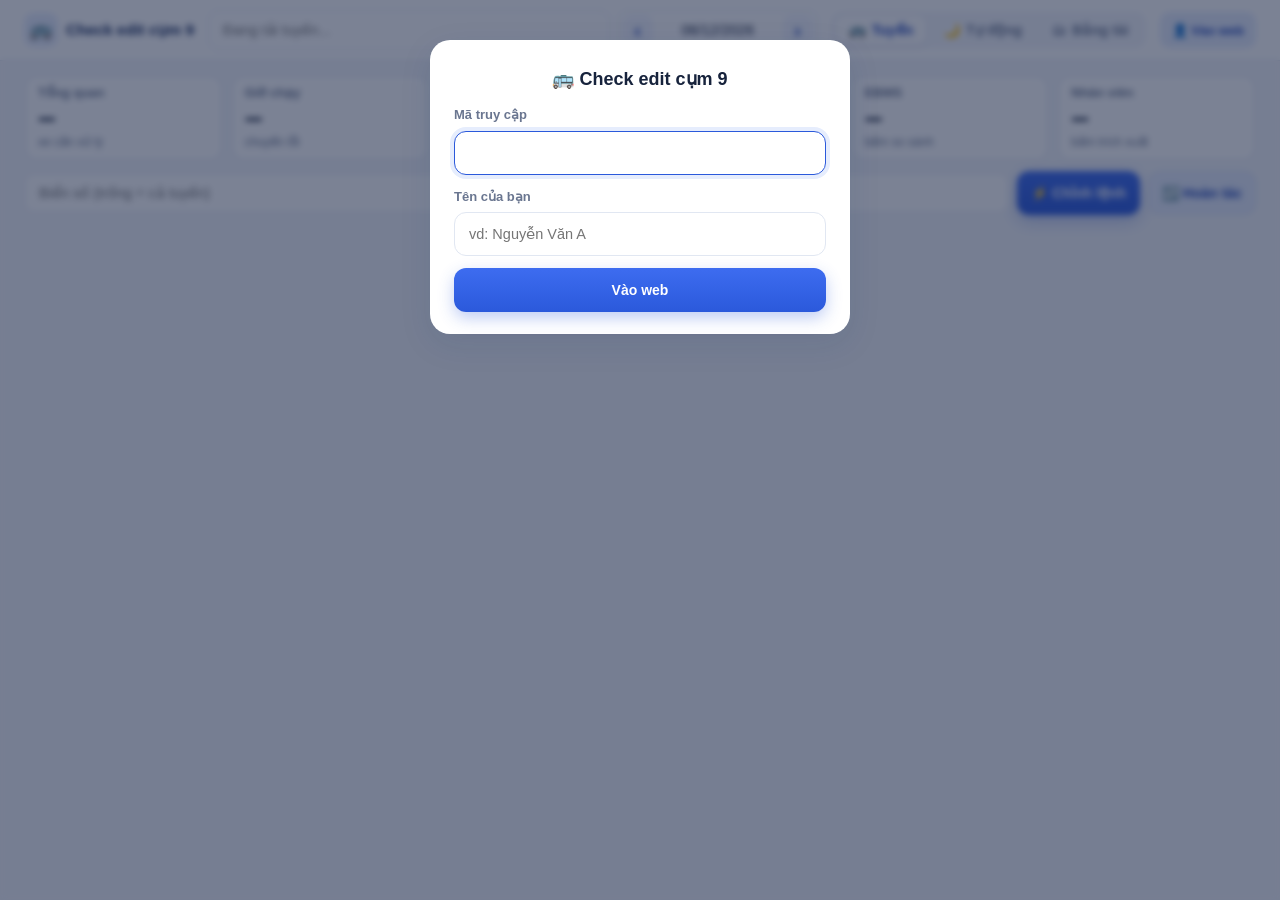
==== commit 34cd6346: "Add files via upload" ====
--- a/index.html
+++ b/index.html
@@ -9,9 +9,9 @@
 <link rel="preconnect" href="https://fonts.googleapis.com">
 <link rel="preconnect" href="https://fonts.gstatic.com" crossorigin>
 <link href="https://fonts.googleapis.com/css2?family=Barlow+Condensed:wght@500;600;700&family=Be+Vietnam+Pro:wght@400;500;600;700;800&display=swap" rel="stylesheet">
-<link rel="stylesheet" href="style.css?v=52">
+<link rel="stylesheet" href="style.css?v=55">
 </head>
-<body>
+<body data-tab="xem">
 
 <header class="bar">
   <div class="bar-in">
@@ -31,7 +31,7 @@
     </div>
     <!-- 3 mục chính. Máy tính: trên thanh đầu trang; điện thoại: thanh dưới đáy màn hình -->
     <nav class="tabs" role="tablist" aria-label="Chức năng">
-      <button type="button" class="tab" data-tab="xem" role="tab"><i>🚌</i>Tuyến</button>
+      <button type="button" class="tab on" data-tab="xem" role="tab"><i>🚌</i>Tuyến</button>
       <button type="button" class="tab" data-tab="ca" role="tab"><i>🌙</i><span>Tự động<span class="tab-dot" id="caDot" hidden></span></span></button>
       <button type="button" class="tab" data-tab="bt" role="tab"><i>🗂</i>Bảng tài</button>
     </nav>
@@ -47,9 +47,9 @@
       <button id="btnOv" class="act card"><span>Tổng quan</span><b id="nOv">–</b><small id="sOv">xe cần xử lý</small></button>
       <button id="btnLoad" class="act card"><span>Giờ chạy</span><b id="nLoad">–</b><small id="sLoad">chuyến lỗi</small></button>
       <button id="btnGps" class="act card"><span>Mất chuyến</span><b id="nGps">–</b><small id="sGps">chụp GPS</small></button>
-      <button id="btnLvc" class="act card"><span>Lệnh</span><b id="nLvc">–</b><small id="sLvc">bấm để kiểm tra</small></button>
-      <button id="btnEbms" class="act card"><span>EBMS</span><b id="nEbms">–</b><small id="sEbms">bấm để so sánh</small></button>
-      <button id="btnNv" class="act card"><span>Nhân viên</span><b id="nNv">–</b><small id="sNv">bấm để trích xuất</small></button>
+      <button id="btnLvc" class="act card"><span>Lệnh</span><b id="nLvc">–</b><small id="sLvc">bấm kiểm tra</small></button>
+      <button id="btnEbms" class="act card"><span>EBMS</span><b id="nEbms">–</b><small id="sEbms">bấm so sánh</small></button>
+      <button id="btnNv" class="act card"><span>Nhân viên</span><b id="nNv">–</b><small id="sNv">bấm trích xuất</small></button>
     </div>
     <div class="doing">
       <div class="field"><div class="inbox"><input type="text" id="plate" aria-label="Biển số xe" placeholder="Biển số (trống = cả tuyến)" autocomplete="off" spellcheck="false"><button type="button" class="clr" data-clr="plate" tabindex="-1" aria-label="Xoá">×</button></div></div>
@@ -81,16 +81,17 @@
     <div class="search"><span aria-hidden="true">🔍</span><input type="text" id="q" placeholder="Lọc theo xe, tên, bến..." autocomplete="off" spellcheck="false"><button type="button" class="clr" data-clr="q" tabindex="-1" aria-label="Xoá">×</button></div>
     <label class="nd" id="ndBox" hidden>Người đo cồn <input type="text" id="nguoiDo" value="Nguyễn Hoài Nam"></label>
     <label class="check"><input type="checkbox" id="onlyWarn"> Chỉ dòng cần xem</label>
+    <button type="button" class="btn-soft" id="btnEbFull" hidden title="So sánh EBMS: đổi giữa bảng gọn (lịch chạy, đầu bến, giờ đi, giờ đến) và bảng đủ cột">📋 Chi tiết</button>
     <div class="tb-right">
       <span class="data-at" id="dataAt"></span>
-      <button class="btn-soft btn-fresh" id="btnFresh" hidden title="Bỏ dữ liệu dùng chung (máy chủ nhớ 30–60 giây), đọc mới từ hệ thống">🔄 Lấy mới</button>
-      <button class="btn-soft" id="btnCopy" style="display:none">📋 Copy</button>
-      <button class="btn-soft btn-solid" id="btnXlsx" style="display:none">⬇️ Excel</button>
+      <button class="btn-soft btn-fresh" id="btnFresh" hidden title="Bỏ dữ liệu dùng chung (máy chủ nhớ 30–60 giây), đọc mới từ hệ thống">🔄<span> Lấy mới</span></button>
+      <button class="btn-soft" id="btnCopy" hidden>📋 Copy</button>
+      <button class="btn-soft btn-solid" id="btnXlsx" hidden>⬇️ Excel</button>
     </div>
   </div>
 
   <details class="rules" id="lvcRules" hidden>
-    <summary><h4>📋 Tiêu chí kiểm tra lệnh vận chuyển <small>(bấm để xem / ẩn)</small></h4></summary>
+    <summary><h4>📋 Tiêu chí kiểm tra lệnh vận chuyển</h4></summary>
     <ol>
       <li><b>GPLX theo sức chứa:</b> xe 60 chỗ cần hạng <b>E hoặc D</b>; xe 30 chỗ cần <b>D2, E hoặc D</b>.</li>
       <li><b>Đăng kiểm:</b> hạn đăng kiểm phải <b>sau thời điểm hiện tại</b>.</li>
@@ -189,7 +190,7 @@
   </div>
 </div>
 
-<script src="app.js?v=52"></script>
+<script src="app.js?v=55"></script>
 <script src="lapbt.js?v=48"></script>
 </body>
 </html>
--- a/style.css
+++ b/style.css
@@ -1,3 +1,6 @@
+/* Check edit cụm 9 — bản 53 (10/11/2026): gom mỗi thứ về 1 chỗ, bỏ luật không còn dùng.
+   Thứ tự: nền · thanh trên cùng · mục Tuyến · nút · thông báo · chip số liệu · thanh lọc · bảng · khối trong bảng ·
+   ô chọn tuyến · Tự động · khung nổi · Lập bảng tài · màn hẹp (để CUỐI file: luật màn hẹp phải đứng sau luật gốc). */
 :root {
   color-scheme: light; /* web chỉ có giao diện sáng: máy để chế độ tối thì ô gợi ý tuyến (datalist) bị chữ trắng trên nền sáng */
   --blue-900: #12275B; --blue-700: #1F44B8; --blue-600: #2B59DB; --blue-100: #E6EDFD; --blue-50: #F3F6FE;
@@ -12,84 +15,177 @@
 :focus-visible { outline: 3px solid #8FB0FF; outline-offset: 2px; }
 button { font-family: inherit; cursor: pointer; border: none; }
 button:disabled { opacity: .55; cursor: wait; }
-
-/* ===== Trang ===== */
+[hidden] { display: none !important; }
+@keyframes spin { to { transform: rotate(360deg); } }
+
+/* ===== Thanh trên cùng: tên web · tuyến + ngày · 3 mục · tài khoản ===== */
+.bar { position: sticky; top: 0; z-index: 40; background: #fff; border-bottom: 1px solid var(--line); }
+.bar-in { max-width: 1280px; margin: 0 auto; padding: 10px 24px; display: flex; align-items: center; gap: 14px; }
+.brand { display: flex; align-items: center; gap: 8px; flex-shrink: 0; }
+.brand-mark { width: 34px; height: 34px; border-radius: 10px; display: grid; place-items: center; font-size: 18px; background: var(--blue-100); user-select: none; -webkit-user-select: none; cursor: default; }
+.brand h1 { font-size: 15.5px; font-weight: 800; color: var(--blue-900); white-space: nowrap; }
+
+.fields { flex: 1; min-width: 0; display: flex; flex-wrap: wrap; gap: 8px; }
+.field { display: flex; flex-direction: column; gap: 6px; }
+.field-route { flex: 1 1 200px; min-width: 0; }
+.field-date { flex: 0 0 200px; min-width: 0; }
+.field label { font-size: 13px; font-weight: 600; color: var(--muted); }
+.field input[type=text], .datebox {
+  height: 40px; border: 1.5px solid var(--line); border-radius: 10px; background: var(--white); color: var(--ink);
+  font-family: inherit; font-size: 14.5px; padding: 0 14px; width: 100%; min-width: 0;
+}
+.field input[type=text]:focus, .datebox:focus-within { border-color: var(--blue-600); box-shadow: 0 0 0 4px var(--blue-100); outline: none; }
+.datebox { display: flex; align-items: center; padding: 0 4px; gap: 2px; }
+.field .datebox input[type=text] { flex: 1 1 0; width: 0; min-width: 0; height: auto; padding: 0; border: none; outline: none; background: transparent; text-align: center; }
+.field .datebox input[type=text]:focus { border: none; box-shadow: none; }
+.day-btn { width: 30px; height: 30px; flex-shrink: 0; border-radius: 9px; background: var(--blue-50); color: var(--blue-700); font-size: 20px; font-weight: 700; line-height: 1; }
+.day-btn:hover { background: var(--blue-100); }
+body[data-tab="ca"] .fields { visibility: hidden; }
+body[data-tab="bt"] .field-route { visibility: hidden; }
+
+.tabs { display: flex; gap: 2px; padding: 3px; background: var(--bg); border-radius: 11px; flex-shrink: 0; }
+.tab { display: inline-flex; align-items: center; gap: 6px; padding: 7px 14px; border-radius: 9px; background: none; color: var(--muted); font-size: 14px; font-weight: 700; white-space: nowrap; }
+.tab i { font-style: normal; }
+.tab:hover { color: var(--ink); }
+.tab.on { background: #fff; color: var(--blue-700); box-shadow: 0 1px 4px rgba(23,45,110,.14); }
+.tab-dot { display: inline-block; width: 8px; height: 8px; margin-left: 6px; border-radius: 50%; background: #22B26B; vertical-align: 1px; }
+.subtabs { display: flex; gap: 4px; margin-bottom: 10px; }
+.tab.sub { padding: 5px 12px; font-size: 13.5px; }
+.tab.sub.on { background: var(--blue-100); box-shadow: none; }
+.user { flex-shrink: 0; height: 36px; padding: 0 12px; border-radius: 10px; background: var(--blue-100); color: var(--blue-700); font-size: 13px; font-weight: 700; white-space: nowrap; }
+.user:hover { background: #D4E0FB; }
+
+/* ===== Trang + mục Tuyến: 6 ô số liệu (vừa là nút) và hàng việc xử lý ===== */
 .page { max-width: 1280px; margin: 14px auto 0; padding: 0 24px 56px; }
-
-.fields { display: flex; flex-wrap: wrap; gap: 16px; }
-.field .datebox input[type=text] { border: none; height: auto; min-width: 0; width: auto; padding: 0; background: transparent; }
-.field .datebox input[type=text]:focus { border: none; box-shadow: none; }
-.field { display: flex; flex-direction: column; gap: 6px; }
-.field-route { flex: 2 1 320px; min-width: 240px; }
-.field:not(.field-route) { flex: 1 1 200px; }
-.field label { font-size: 13px; font-weight: 600; color: var(--muted); }
-.field select, .field input[type=text], .datebox {
-  height: 46px; border: 1.5px solid var(--line); border-radius: 12px; background: var(--white); color: var(--ink);
-  font-family: inherit; font-size: 14.5px; padding: 0 14px; width: 100%;
-}
-.field select {
-  appearance: none; padding-right: 38px; font-weight: 500;
-  background-image: url("data:image/svg+xml,%3Csvg xmlns='http://www.w3.org/2000/svg' width='14' height='14' viewBox='0 0 24 24' fill='none' stroke='%236A7690' stroke-width='3' stroke-linecap='round' stroke-linejoin='round'%3E%3Cpath d='M6 9l6 6 6-6'/%3E%3C/svg%3E");
-  background-repeat: no-repeat; background-position: right 14px center;
-}
-.field input[type=text] { min-width: 200px; }
-.field select:focus, .field input[type=text]:focus, .datebox:focus-within { border-color: var(--blue-600); box-shadow: 0 0 0 4px var(--blue-100); outline: none; }
-.datebox { display: flex; align-items: center; padding: 0 4px; gap: 2px; min-width: 210px; }
-.datebox input { border: none; outline: none; flex: 1; min-width: 0; font-family: inherit; font-size: 14.5px; color: var(--ink); background: transparent; text-align: center; }
-.day-btn { width: 34px; height: 34px; border-radius: 9px; background: var(--blue-50); color: var(--blue-700); font-size: 20px; font-weight: 700; line-height: 1; }
-.day-btn:hover { background: var(--blue-100); }
-
-.actions { display: grid; grid-template-columns: 1.3fr 1fr 1fr 1fr 1.2fr; gap: 12px; }
-.act { height: 46px; padding: 0 20px; border-radius: 12px; font-size: 14.5px; font-weight: 700; transition: transform .12s, box-shadow .12s, background .12s; }
+.pane { display: flex; flex-direction: column; gap: 10px; }
+.cards { display: grid; grid-template-columns: repeat(6, minmax(0, 1fr)); gap: 8px; }
+.doing { display: flex; flex-wrap: wrap; gap: 8px; align-items: center; }
+.doing .field { flex: 1 1 220px; }
+.bt-row { display: flex; flex-wrap: wrap; align-items: center; gap: 8px; margin-bottom: 8px; }
+
+/* ===== Nút ===== */
+.act { height: 44px; padding: 0 14px; border-radius: 12px; font-size: 14px; font-weight: 700; white-space: nowrap; overflow: hidden; text-overflow: ellipsis;
+  display: inline-flex; align-items: center; justify-content: center; gap: 6px; box-shadow: inset 0 0 0 1px rgba(23,45,110,.06);
+  transition: transform .12s, box-shadow .12s, background .12s; }
 .act:active:not(:disabled) { transform: translateY(1px); }
-.act-main { color: #fff; background: linear-gradient(180deg, #3D6CF0, var(--blue-600)); box-shadow: 0 6px 16px rgba(43, 89, 219, .35); }
+.act:hover:not(:disabled) { transform: translateY(-1px); }
+.act-main { color: #fff; background: linear-gradient(180deg, #3D6CF0, var(--blue-600)); box-shadow: 0 6px 16px rgba(43, 89, 219, .30); }
 .act-main:hover:not(:disabled) { box-shadow: 0 8px 20px rgba(43, 89, 219, .45); }
-
-/* ===== Thông báo ===== */
-#msg { margin-top: 18px; font-size: 14px; border-radius: 12px; padding: 12px 16px; display: flex; align-items: center; gap: 10px; white-space: pre-wrap; background: var(--blue-100); color: var(--blue-700); font-weight: 500; }
+.act-soft { background: var(--blue-100); color: var(--blue-700); }
+.act-soft:hover:not(:disabled) { background: #D4E0FB; }
+
+.act.card { height: auto; display: flex; flex-direction: column; align-items: flex-start; justify-content: flex-start; gap: 0; padding: 10px 14px; border-radius: 12px; background: #fff; color: var(--muted); font-size: 13px; font-weight: 600; text-align: left; white-space: normal; box-shadow: inset 0 0 0 1.5px var(--line); }
+.act.card:hover:not(:disabled) { transform: none; box-shadow: inset 0 0 0 1.5px #9DB4EE; }
+.card b { font-family: var(--num); font-size: 32px; font-weight: 700; line-height: 1.1; color: var(--ink); font-variant-numeric: tabular-nums; }
+.card small { font-size: 12px; font-weight: 500; line-height: 1.3; }
+.card[data-m="bad"] b { color: var(--err); } .card[data-m="warn"] b { color: var(--amber); } .card[data-m="ok"] b { color: var(--ok); }
+.act.card.cur, .act.card.cur:hover:not(:disabled) { background: var(--blue-900); color: #C5D4FA; box-shadow: none; }
+.act.card.cur b { color: #fff; }
+
+.btn-soft { height: 36px; padding: 0 14px; border-radius: 11px; background: var(--blue-100); color: var(--blue-700); font-size: 13.5px; font-weight: 700; }
+.btn-soft:hover { background: #D4E0FB; }
+.btn-solid { background: var(--blue-600); color: #fff; } .btn-solid:hover { background: var(--blue-700); }
+
+.edit-btn { height: 34px; padding: 0 12px; border-radius: 9px; background: var(--blue-600); color: #fff; font-size: 13px; font-weight: 700; }
+.edit-btn:hover:not(:disabled) { background: var(--blue-700); }
+.edit-btn:disabled { background: #B9C4DD; cursor: not-allowed; }
+.edit-btn.big { height: 36px; padding: 0 16px; border-radius: 11px; font-size: 14px; box-shadow: 0 4px 12px rgba(43, 89, 219, .28); }
+.edit-btn.big:disabled { box-shadow: none; }
+.edit-btn.red { background: #D13B4A; } .edit-btn.red:hover:not(:disabled) { background: #B32735; }
+.edit-btn.soft { background: var(--blue-100); color: var(--blue-700); } .edit-btn.soft:hover:not(:disabled) { background: #D4E0FB; }
+td.edcell .edit-btn + .edit-btn { margin-left: 6px; }
+
+.link-btn { display: inline-flex; align-items: center; gap: 6px; height: 36px; padding: 0 14px; border-radius: 10px; background: var(--blue-600); color: #fff; font-size: 13.5px; font-weight: 700; text-decoration: none; }
+.link-btn:hover { background: var(--blue-700); }
+.link-btn.soft { background: var(--blue-100); color: var(--blue-700); }
+.link-btn.soft:hover { background: #D4E0FB; }
+
+/* Đang chạy 1 thao tác: khoá nút, nút đang chạy có vòng xoay */
+.is-busy .act, .is-busy .edit-btn, .is-busy [data-gps="go"] { opacity: .45; cursor: wait; }
+.is-busy .tab { cursor: wait; opacity: .6; }
+.act.is-run, .edit-btn.is-run { opacity: 1 !important; position: relative; }
+.act.is-run::after, .edit-btn.is-run::after { content: ''; width: 14px; height: 14px; border-radius: 50%; border: 2.5px solid currentColor; border-top-color: transparent; animation: spin .8s linear infinite; flex-shrink: 0; display: inline-block; margin-left: 6px; vertical-align: -2px; }
+
+/* ===== Thông báo + thanh "Lỡ tay? Hoàn tác" ===== */
+#msg { margin-top: 10px; font-size: 13.5px; border-radius: 12px; padding: 8px 14px; display: flex; align-items: center; gap: 10px; white-space: pre-wrap; background: var(--blue-100); color: var(--blue-700); font-weight: 500; }
 #msg:empty { display: none; }
 #msg:not(.ok):not(.err):not(.info):not(.warn)::before { content: ''; width: 15px; height: 15px; border-radius: 50%; border: 2.5px solid currentColor; border-top-color: transparent; animation: spin .8s linear infinite; flex-shrink: 0; }
 #msg.ok { background: #E1F6EA; color: #0C6B3F; }
 #msg.err { background: #FDE8EA; color: #A02634; }
 #msg.warn { background: #FFF4D6; color: #7A4B00; }
-@keyframes spin { to { transform: rotate(360deg); } }
-
-/* ===== Thẻ thống kê: màu theo ý nghĩa ===== */
-.stats { display: grid; grid-template-columns: repeat(auto-fit, minmax(180px, 1fr)); gap: 14px; margin-top: 18px; }
+#msg.info { background: var(--blue-50); color: var(--blue-900); }
+
+#undoBar { margin-top: 10px; display: flex; flex-wrap: wrap; align-items: center; gap: 10px; padding: 10px 14px; border-radius: 12px; background: #FFF6DB; border: 1px solid #F5DC94; color: #6B4E00; font-size: 14px; font-weight: 600; }
+body:not([data-tab="xem"]) #undoBar { display: none; }
+.ub-x { margin-left: auto; width: 30px; height: 30px; border-radius: 8px; background: transparent; color: #8A6A10; font-size: 20px; line-height: 1; }
+.ub-x:hover { background: #FBE7AE; }
+
+/* ===== Chip số liệu: màu theo ý nghĩa, chip có .st-f thì bấm để lọc ===== */
+.stats { display: flex; flex-wrap: wrap; gap: 6px; margin-top: 10px; }
 .stats:empty { display: none; }
-.stat { border-radius: 16px; padding: 16px 20px 14px; font-size: 13.5px; font-weight: 500; background: var(--white); color: var(--muted); box-shadow: 0 2px 10px rgba(23,45,110,.06); position: relative; overflow: hidden; }
-.stat::before { content: ''; position: absolute; left: 0; top: 0; bottom: 0; width: 5px; background: var(--blue-600); }
-.stat b { display: block; font-family: var(--num); font-size: 44px; font-weight: 700; line-height: 1.05; color: var(--blue-700); font-variant-numeric: tabular-nums; }
-.stat.e-ok { background: #E4F6EC; } .stat.e-ok::before { background: #22B26B; } .stat.e-ok b { color: var(--ok); }
-.stat.e-warn { background: #FFF6E1; } .stat.e-warn::before { background: #F0A41A; } .stat.e-warn b { color: var(--amber); }
-.stat.e-nopc { background: #FDEBED; } .stat.e-nopc::before { background: #E5484D; } .stat.e-nopc b { color: var(--err); }
-.stat.e-noebms { background: #FFEEDD; } .stat.e-noebms::before { background: #F07A1E; } .stat.e-noebms b { color: #B35200; }
-
-/* ===== Thanh công cụ + chú thích ===== */
-.toolbar { display: flex; flex-wrap: wrap; align-items: center; gap: 14px 18px; margin-top: 24px; }
-.search { flex: 1 1 280px; max-width: 440px; height: 44px; display: flex; align-items: center; gap: 10px; background: var(--white); border: 1.5px solid var(--line); border-radius: 12px; padding: 0 14px; }
+.stat { display: inline-flex; align-items: baseline; gap: 6px; padding: 4px 12px; border-radius: 999px; font-size: 13px; font-weight: 500; background: #fff; color: var(--muted); box-shadow: inset 0 0 0 1.5px var(--line); }
+.stat b { font-size: 14.5px; font-weight: 800; line-height: 1.3; color: var(--ink); font-variant-numeric: tabular-nums; }
+.stat.e-ok { background: #E4F6EC; box-shadow: none; } .stat.e-ok b { color: var(--ok); }
+.stat.e-warn { background: #FFF6E1; box-shadow: none; } .stat.e-warn b { color: var(--amber); }
+.stat.e-nopc { background: #FDEBED; box-shadow: none; } .stat.e-nopc b { color: var(--err); }
+.stat.e-noebms { background: #FFEEDD; box-shadow: none; } .stat.e-noebms b { color: #B35200; }
+.stat.e-n { box-shadow: none; } .stat.e-n b { color: var(--blue-700); }
+.stat.c-r { background: #FFD3D6; color: #8E1B26; box-shadow: none; } .stat.c-r b { color: #8E1B26; }
+.stat.c-y { background: #FFF1B5; color: #6B5300; box-shadow: none; } .stat.c-y b { color: #6B5300; }
+.stat.c-g { background: #CDF0D8; color: #0F5C2E; box-shadow: none; } .stat.c-g b { color: #0F5C2E; }
+.stat.c-p { background: #E6DAFB; color: #43217F; box-shadow: none; } .stat.c-p b { color: #43217F; }
+.stat.st-f { cursor: pointer; transition: box-shadow .12s; user-select: none; }
+.stat.st-f:hover { box-shadow: inset 0 0 0 1.5px currentColor; }
+.stat.st-f.on { box-shadow: inset 0 0 0 2px var(--blue-600); }
+.stat.st-f:focus-visible { outline: 3px solid var(--blue-600); outline-offset: 2px; }
+
+/* ===== Thanh lọc: ô tìm · người đo cồn · "chỉ dòng cần xem" (chỉ màn Ký + Lập bảng tài) · giờ dữ liệu + Lấy mới / Copy / Excel ===== */
+.toolbar { display: flex; flex-wrap: wrap; align-items: center; gap: 8px 12px; margin: 10px 0 8px; }
+.search { flex: 0 1 300px; max-width: 440px; height: 38px; display: flex; align-items: center; gap: 10px; background: var(--white); border: 1.5px solid var(--line); border-radius: 12px; padding: 0 14px; }
 .search:focus-within { border-color: var(--blue-600); box-shadow: 0 0 0 4px var(--blue-100); }
-.search input { border: none; outline: none; flex: 1; font-size: 14.5px; font-family: inherit; background: transparent; color: var(--ink); }
-.check { display: flex; align-items: center; gap: 8px; font-size: 14px; color: var(--muted); font-weight: 500; cursor: pointer; }
+.search input { border: none; outline: none; flex: 1; min-width: 0; font-size: 14.5px; font-family: inherit; background: transparent; color: var(--ink); }
+.nd { display: flex; align-items: center; gap: 8px; font-size: 13px; font-weight: 600; color: var(--muted); }
+.nd input { height: 36px; width: 190px; padding: 0 10px; border: 1.5px solid var(--line); border-radius: 10px; font: inherit; font-size: 13.5px; color: var(--ink); background: #fff; }
+.nd input:focus { border-color: var(--blue-600); box-shadow: 0 0 0 3px var(--blue-100); outline: none; }
+.check { display: none; align-items: center; gap: 8px; font-size: 14px; color: var(--muted); font-weight: 500; cursor: pointer; }
+body[data-mode="ky"] .check, body[data-mode="lap"] .check { display: flex; }
 .check input { width: 17px; height: 17px; accent-color: var(--blue-600); }
-.btn-soft { height: 44px; padding: 0 18px; border-radius: 12px; background: var(--blue-100); color: var(--blue-700); font-size: 14px; font-weight: 700; }
-.btn-soft:hover { background: #D4E0FB; }
-
-/* ===== Bảng ===== */
-.wrap { background: var(--white); border-radius: 18px; box-shadow: var(--shadow); overflow: auto; max-height: 70vh; min-height: 220px; }
-.wrap:empty { display: flex; flex-direction: column; align-items: center; justify-content: center; gap: 6px; box-shadow: none; background: transparent; border: 2px dashed #CDD7EA; color: var(--muted); font-size: 14.5px; padding: 56px 20px; }
-.wrap:empty::before { content: '🚌'; font-size: 44px; }
-.wrap:empty::after { content: 'Chọn tuyến và ngày, rồi bấm một tác vụ ở phía trên.'; }
+.tb-right { margin-left: auto; display: flex; align-items: center; gap: 10px; flex-wrap: wrap; }
+.data-at { font-size: 12.5px; color: var(--muted); font-weight: 600; white-space: nowrap; }
+.data-at:empty { display: none; }
+.data-at:not(:empty)::before { content: '🕒 Dữ liệu lúc '; }
+
+/* ===== Tiêu chí kiểm tra lệnh (chỉ màn Lệnh): đóng = 1 dòng chữ nhỏ, bấm mở mới hiện khung ===== */
+.rules { margin: 0 0 8px; padding: 0 2px; color: #5C3205; }
+.rules[open] { background: #FFF8EE; border: 1.5px solid #FFE2C2; border-radius: 16px; padding: 12px 22px; }
+.rules summary { cursor: pointer; list-style: none; }
+.rules summary::-webkit-details-marker { display: none; }
+.rules[open] summary { margin-bottom: 8px; }
+.rules h4 { display: inline; font-size: 13px; font-weight: 600; color: #8A4308; }
+.rules[open] h4 { font-size: 15px; font-weight: 700; }
+.rules h4::before { content: '▸ '; }
+.rules[open] h4::before { content: '▾ '; }
+.rules ol { padding-left: 22px; font-size: 14px; line-height: 1.7; }
+.rules li b { color: #8A4308; }
+.rules-note { margin-top: 10px; font-size: 13px; color: var(--muted); }
+
+/* ===== Bảng. CHỈ 1 THANH CUỘN (của trang): khung không tự cuộn dọc, bảng rộng chỉ kéo ngang trong khung (anh dặn 06/11/2026) ===== */
+.wrap { background: var(--white); border-radius: 14px; box-shadow: 0 2px 10px rgba(23,45,110,.06); overflow-x: auto; min-height: 0; margin-top: 10px; }
+.wrap:empty { display: none; }
+.toolbar:not([hidden]) + details + .wrap, .toolbar:not([hidden]) + .wrap { margin-top: 0; }
+.tb-x { overflow-x: auto; }
 
 table { border-collapse: separate; border-spacing: 0; width: 100%; font-size: 14px; font-variant-numeric: tabular-nums; }
-th { position: sticky; top: 0; z-index: 2; background: #EDF2FD; color: #33415F; font-weight: 700; font-size: 13px; padding: 13px 16px; white-space: nowrap; text-align: center; border-bottom: 2px solid #D5DFF5; }
-td { padding: 11px 16px; border-bottom: 1px solid #EDF1F8; text-align: center; white-space: nowrap; background: var(--white); }
+th { position: sticky; top: 0; z-index: 2; background: #EDF2FD; color: #33415F; font-weight: 700; font-size: 12.5px; letter-spacing: .01em; padding: 11px 14px; white-space: nowrap; text-align: center; border-bottom: 2px solid #D5DFF5; }
+td { padding: 10px 14px; border-bottom: 1px solid #EDF1F8; text-align: center; white-space: nowrap; background: var(--white); }
 td:first-child { font-weight: 700; color: var(--blue-900); }
 tbody tr:hover td { background: #F6F9FF; }
 tr.bandB td { background: #F8FAFE; }
 tr.bandB:hover td { background: #F1F5FD; }
 td.left, td.notes { text-align: left; }
 td.notes { white-space: normal; min-width: 240px; }
+td input[type=checkbox], th input[type=checkbox] { width: 18px; height: 18px; accent-color: var(--blue-600); cursor: pointer; vertical-align: middle; }
+h3 { padding: 24px 18px 10px; font-size: 15.5px; color: var(--err); font-weight: 700; background: var(--white); position: sticky; left: 0; }
 
 /* Ô cảnh báo: nền nhạt + vạch cờ bên trái */
 td.red, td.yellow, td.green, td.purple { font-weight: 700; }
@@ -98,214 +194,97 @@
 td.green { background: #D8F4E2 !important; color: #0E6B3A; box-shadow: inset 4px 0 0 #22B26B; }
 td.purple { background: #EADFFC !important; color: #51259E; box-shadow: inset 4px 0 0 #8B5CF0, inset 0 0 0 1.5px #F0872A; }
 
-tr.e-ok td { background: #EAF8F0; color: #0E6B3A; }
-tr.e-warn td { background: #FFF6D6; color: #7A5A00; }
-tr.e-plan td { background: #FFE9CF; color: #8A4308; }
-tr.e-nopc td { background: #FFE3E5; color: #A0202D; }
-tr.e-noebms td { background: #FFEEDD; color: #8A4308; }
-tr.e-amb td { background: #FFF6CF; }
+/* Dòng tô màu theo loại (EBMS, Nhân viên) */
+tbody tr.e-ok td { background: #EAF8F0; color: #0E6B3A; }
+tbody tr.e-warn td { background: #FFF6D6; color: #7A5A00; }
+tbody tr.e-plan td { background: #FFE9CF; color: #8A4308; }
+tbody tr.e-nopc td { background: #FFE3E5; color: #A0202D; }
+tbody tr.e-noebms td { background: #FFEEDD; color: #8A4308; }
+tbody tr.e-amb td { background: #FFF6CF; }
 tr[class^="e-"] td:first-child { box-shadow: inset 4px 0 0 currentColor; }
 tr[class^="e-"]:hover td { filter: brightness(.97); }
 
-/* Kiểm tra lệnh: ô xem JSON */
-td.lvraw { text-align: left; white-space: normal; }
-td.lvraw summary { cursor: pointer; color: var(--blue-700); font-weight: 600; }
-td.lvraw pre { white-space: pre-wrap; word-break: break-all; max-width: 480px; max-height: 240px; overflow: auto; text-align: left; font-size: 12px; margin-top: 6px; color: var(--ink); }
-
-h3 { padding: 24px 18px 10px; font-size: 15.5px; color: var(--err); font-weight: 700; background: var(--white); position: sticky; left: 0; }
-
-/* ===== Màn nhỏ ===== */
-@media (max-width: 760px) {
-  .actions { grid-template-columns: 1fr; }
-  .stat b { font-size: 38px; }
-  .wrap { max-height: none; }
-}
-@media (prefers-reduced-motion: reduce) { * { animation-duration: 2s !important; transition: none !important; } }
-
-/* ===== Tính năng ẩn: sửa lệnh ===== */
-[hidden] { display: none !important; }
-.brand-mark { user-select: none; -webkit-user-select: none; cursor: default; }
-.actions.has-edit { grid-template-columns: repeat(auto-fit, minmax(150px, 1fr)); }
-.act-edit { color: #A0202D; background: #FDE8EA; } .act-edit:hover:not(:disabled) { background: #FAD3D7; }
-.ord-h { padding: 18px 18px 8px; font-size: 15px; font-weight: 700; color: var(--blue-900); background: var(--white); position: sticky; left: 0; }
-.ord-h small { font-weight: 500; color: var(--muted); margin-left: 8px; }
-.ord-warn { padding: 0 18px 10px; color: var(--amber); font-size: 13.5px; font-weight: 600; background: var(--white); position: sticky; left: 0; }
-td.edcell { white-space: nowrap; }
-.edit-in { width: 76px; height: 34px; border: 1.5px solid var(--line); border-radius: 9px; text-align: center; font: inherit; font-size: 14px; padding: 0 6px; background: var(--white); color: var(--ink); }
-.edit-in:focus { border-color: var(--blue-600); box-shadow: 0 0 0 3px var(--blue-100); outline: none; }
-.edit-btn { height: 34px; padding: 0 12px; margin-left: 6px; border-radius: 9px; background: var(--blue-600); color: #fff; font-size: 13px; font-weight: 700; }
-.edit-btn:hover:not(:disabled) { background: var(--blue-700); }
-.edit-btn:disabled { background: #B9C4DD; cursor: not-allowed; }
-td.ed-off { color: #9AA5BD; font-size: 12.5px; }
-@media (max-width: 760px) { .actions.has-edit { grid-template-columns: 1fr; } }
-
-/* ===== Thanh sửa hàng loạt ===== */
-.edit-bar { display: flex; flex-wrap: wrap; align-items: center; gap: 10px 14px; padding: 14px 18px; background: var(--white); position: sticky; left: 0; border-bottom: 1px solid var(--line); }
-.edit-bar .btn-soft { height: 38px; font-size: 13.5px; }
-.edit-btn.big { height: 38px; padding: 0 18px; margin-left: 0; font-size: 14px; }
-.edit-hint { font-size: 12.5px; color: var(--muted); }
-
-/* ===== Khung tiêu chí kiểm tra lệnh ===== */
-.rules { background: #FFF8EE; border: 1.5px solid #FFE2C2; border-radius: 16px; padding: 16px 22px; margin: 14px 0 16px; color: #5C3205; }
-.rules h4 { font-size: 15px; font-weight: 700; color: #8A4308; margin-bottom: 8px; }
-.rules ol { padding-left: 22px; font-size: 14px; line-height: 1.7; }
-.rules li b { color: #8A4308; }
-.rules-note { margin-top: 10px; font-size: 13px; color: var(--muted); }
-
-/* ===== Bảng tài ghép tuyến ===== */
-
-.bt-row { display: flex; flex-wrap: wrap; align-items: flex-end; gap: 16px; }
-.bt-row .field { flex: 1 1 180px; }
-.bt-row .field input[type=text] { min-width: 0; }
-.act-bt { color: #1F44B8; background: #E6EDFD; min-width: 190px; } .act-bt:hover:not(:disabled) { background: #D4E0FB; }
+/* So sánh EBMS (chỉ để tra tay): vạch ngăn từng nhóm cột EBMS · PC · GPS, giờ VỀ in đậm */
+table.t-ebms th, table.t-ebms td { padding-left: 10px; padding-right: 10px; }
+table.t-ebms td.loai { text-align: left; white-space: normal; min-width: 150px; }
+table.t-ebms td.notes { min-width: 280px; }
+table.t-ebms th.g, table.t-ebms td.g { border-left: 2px solid rgba(23, 45, 110, .13); }
+table.t-ebms td.gv { font-weight: 700; }
+/* Kết luận của GPS trong ô ghi chú: mỗi kết luận 1 khung, màu theo nhãn (đỏ = xem lại CityBus, xanh = CityBus đúng, xám = chưa rõ) */
+table.t-ebms .gk { margin: 4px 0 2px; padding: 4px 8px 4px 10px; border-radius: 8px; background: rgba(255, 255, 255, .78); color: var(--ink); font-weight: 500; line-height: 1.5; box-shadow: inset 3px 0 0 #5A6682; }
+table.t-ebms .gk b { display: inline-block; margin-right: 6px; padding: 0 7px; border-radius: 999px; font-size: 11.5px; font-weight: 700; letter-spacing: .02em; white-space: nowrap; color: #fff; background: #5A6682; }
+table.t-ebms .gk-sua { box-shadow: inset 3px 0 0 var(--err); } table.t-ebms .gk-sua b { background: var(--err); }
+table.t-ebms .gk-ok { box-shadow: inset 3px 0 0 #0E6B3A; } table.t-ebms .gk-ok b { background: #0E6B3A; }
+/* Bảng GỌN (mặc định; nút 📋 Chi tiết mở bảng đủ cột): Lịch chạy · Đầu bến · Giờ đi · Giờ đến (CityBus · EBMS · GPS) · Kết quả.
+   .lg = giờ lệch từ 7 phút (có GPS: bên sai so với GPS), nền trắng viền đỏ để nổi trên mọi màu dòng */
+table.t-gon thead tr:first-child th { padding-bottom: 5px; }
+table.t-gon thead tr + tr th { padding-top: 4px; padding-bottom: 7px; font-size: 11.5px; font-weight: 600; }
+table.t-gon th[colspan] { border-bottom: 1px solid #D5DFF5; }
+table.t-gon td.ben { text-align: left; }
+@media (min-width: 761px) { table.t-gon wbr { display: none; } }   /* lịch chạy chỉ xuống 2 dòng trên điện thoại */
+table.t-gon td.kq { min-width: 260px; }
+table.t-gon td.kq > b { white-space: nowrap; }
+table.t-gon .lg { display: inline-block; margin: -2px -6px; padding: 1px 6px; border-radius: 7px; background: #fff; color: #B0222F; font-weight: 800; box-shadow: inset 0 0 0 1.5px #E5484D; }
+
+/* Tổng quan theo xe */
+table.ov tr.ov-r { cursor: pointer; }
+.ov-xe { background: none; font: inherit; font-weight: 700; color: var(--blue-700); padding: 0; }
+.ov-c { display: inline-block; min-width: 24px; margin: 0 2px; padding: 1px 7px; border-radius: 999px; font-weight: 800; font-size: 13px; }
+.ov-red { background: #FFD3D6; color: #8E1B26; } .ov-yellow { background: #FFF1B5; color: #6B5300; } .ov-green { background: #CDF0D8; color: #0F5C2E; } .ov-purple { background: #E6DAFB; color: #43217F; }
+.ov-ok { color: var(--ok); font-weight: 800; }
+.ov-list { font-size: 13.5px; color: var(--muted); line-height: 1.8; }
+
+/* Bảng tài ghép tuyến */
 table.bt { width: auto; }
 table.bt th { padding: 9px 14px; }
-table.bt th.bt-ben { background: #DCE6FC; color: var(--blue-900); }
+table.bt th.bt-ben { background: #DCE6FC; color: var(--blue-900); font-size: 13px; }
 table.bt td { padding: 6px 14px; }
 table.bt td:first-child { font-weight: inherit; color: inherit; }
 table.bt td.bt-gio { font-weight: 700; color: var(--blue-900); }
 table.bt .bt-gap { background: var(--bg) !important; border: none; padding: 0; width: 18px; min-width: 18px; }
 table.bt td.bt-hit { background: #FFF1B5 !important; font-weight: 700; }
-@media (max-width: 760px) { .bt-row .field, .act-bt { flex: 1 1 100%; } }
-
-/* ===== Chụp GPS mất chuyến ===== */
-
-.gps-links a { color: var(--blue-700); font-weight: 700; margin-right: 16px; }
-.link-btn { display: inline-flex; align-items: center; height: 38px; padding: 0 16px; border-radius: 10px; background: var(--blue-600); color: #fff; font-size: 14px; font-weight: 700; text-decoration: none; }
-.link-btn:hover { background: var(--blue-700); }
-.link-btn.soft { background: var(--blue-100); color: var(--blue-700); }
-.link-btn.soft:hover { background: #D4E0FB; }
-
-/* ===================== LÀM ĐẸP (v15) ===================== */
-/* Hàng nút tác vụ: đều nhau, không rớt dòng */
-.actions, .actions.has-edit { grid-template-columns: repeat(auto-fit, minmax(178px, 1fr)); gap: 10px; }
-.act { height: 44px; padding: 0 14px; font-size: 14px; white-space: nowrap; overflow: hidden; text-overflow: ellipsis;
-  display: inline-flex; align-items: center; justify-content: center; gap: 6px; box-shadow: inset 0 0 0 1px rgba(23,45,110,.06); }
-.act:hover:not(:disabled) { transform: translateY(-1px); }
-.act-main { box-shadow: 0 6px 16px rgba(43, 89, 219, .30); }
-
-/* Khung bảng tài: thành khối riêng, nền xanh nhạt */
-
-.bt-row { gap: 12px; }
-.bt-row .field label { font-size: 12.5px; }
-.act-bt { height: 46px; color: #fff; background: linear-gradient(180deg, #3D6CF0, var(--blue-600)); box-shadow: 0 6px 16px rgba(43, 89, 219, .28); }
-.act-bt:hover:not(:disabled) { background: linear-gradient(180deg, #3563E8, var(--blue-700)); }
-
-/* Thẻ số liệu: gọn hơn */
-.stats { grid-template-columns: repeat(auto-fit, minmax(160px, 1fr)); gap: 12px; }
-.stat { padding: 12px 16px 11px; border-radius: 14px; font-size: 13px; }
-.stat b { font-size: 34px; }
-.stat.e-n { background: var(--white); } .stat.e-n::before { background: var(--blue-600); } .stat.e-n b { color: var(--blue-700); }
-
-/* Thanh lọc: nút copy / tải Excel dồn sang phải; ô "chỉ hiện cảnh báo" ẩn ở màn không dùng tới */
-.toolbar { gap: 12px 16px; margin-top: 20px; margin-bottom: 14px; }
-.tb-right { margin-left: auto; display: flex; gap: 10px; flex-wrap: wrap; }
-.btn-soft { height: 42px; border-radius: 11px; }
-.btn-solid { background: var(--blue-600); color: #fff; } .btn-solid:hover { background: var(--blue-700); }
-body[data-mode="gps"] .check, body[data-mode="bt"] .check, body[data-mode="nv"] .check, body[data-mode="undo"] .check,
-body[data-mode="veben"] .check, body[data-mode="edit"] .check, body[data-mode="auto"] .check { display: none; }
-
-/* Thanh trên đầu bảng (link + nút chính) */
+
+/* ===== Khối nằm trong khung bảng (đứng yên khi kéo ngang) ===== */
 .panel-bar { display: flex; flex-wrap: wrap; align-items: center; justify-content: space-between; gap: 10px 14px; padding: 14px 18px;
   background: #FAFBFE; border-bottom: 1px solid var(--line); position: sticky; left: 0; }
 .pb-left { display: flex; flex-wrap: wrap; gap: 10px; align-items: center; }
-.panel-note { padding: 10px 18px; font-size: 13px; color: var(--muted); background: var(--white); border-bottom: 1px solid #EDF1F8; position: sticky; left: 0; }
+.panel-note { padding: 8px 18px; font-size: 13px; color: var(--muted); background: var(--white); border-bottom: 1px solid #EDF1F8; position: sticky; left: 0; }
 .panel-note.ok { color: #0C6B3F; background: #EAF8F0; font-weight: 600; }
 .panel-note.err { color: #A02634; background: #FDECEE; font-weight: 600; }
 .panel-note.busy { color: var(--blue-700); background: var(--blue-50); font-weight: 600; }
-.link-btn { height: 36px; padding: 0 14px; font-size: 13.5px; gap: 6px; }
-.edit-btn.big { height: 40px; padding: 0 20px; border-radius: 11px; box-shadow: 0 4px 12px rgba(43, 89, 219, .28); }
-.edit-btn.big:disabled { box-shadow: none; }
-
-/* Bảng: tiêu đề nhỏ gọn, ô tick to dễ bấm */
-th { font-size: 12.5px; padding: 11px 14px; letter-spacing: .01em; }
-td { padding: 10px 14px; }
-td input[type=checkbox], th input[type=checkbox] { width: 18px; height: 18px; accent-color: var(--blue-600); cursor: pointer; vertical-align: middle; }
-table.bt th.bt-ben { font-size: 13px; }
-
-/* Màn nhỏ */
-@media (max-width: 760px) {
-  .hide-sm { display: none; }
-  .actions, .actions.has-edit { grid-template-columns: 1fr 1fr; }
-  .act { font-size: 13px; padding: 0 10px; }
-  .act-main { grid-column: 1 / -1; }
-
-  .tb-right { margin-left: 0; width: 100%; } .tb-right .btn-soft { flex: 1; }
-  .panel-bar { padding: 12px 14px; } .panel-bar .edit-btn.big { width: 100%; }
-  .stat b { font-size: 30px; }
-}
-
-/* ===== Đăng nhập / tài khoản ===== */
-.auth { position: fixed; inset: 0; z-index: 100; background: rgba(15, 28, 60, .55); backdrop-filter: blur(3px); display: flex; align-items: flex-start; justify-content: center; overflow-y: auto; padding: 40px 16px; }
-.auth[hidden] { display: none; }
-.auth-card { position: relative; width: 100%; max-width: 420px; background: var(--white); border-radius: 20px; box-shadow: var(--shadow); padding: 26px 24px 22px; display: flex; flex-direction: column; gap: 14px; }
-.auth-x { position: absolute; top: 10px; right: 12px; width: 34px; height: 34px; border-radius: 10px; font-size: 22px; color: var(--muted); background: var(--bg); }
-.auth-logo { font-size: 18px; color: var(--ink); text-align: center; }
-.auth-tabs { display: grid; grid-template-columns: 1fr 1fr; gap: 6px; background: var(--bg); padding: 4px; border-radius: 12px; }
-.auth-tabs[hidden] { display: none; }
-.auth-tabs button { height: 38px; border-radius: 9px; font-weight: 700; font-size: 14px; color: var(--muted); background: transparent; }
-.auth-tabs button.on { background: var(--white); color: var(--blue-700); box-shadow: 0 2px 6px rgba(23,45,110,.10); }
-.auth form, .auth [data-pane="acc"] { display: flex; flex-direction: column; gap: 12px; }
-.auth form[hidden], .auth [data-pane][hidden] { display: none; }
-.auth .field { flex: none; }
-.auth .field input { height: 44px; border: 1.5px solid var(--line); border-radius: 12px; padding: 0 14px; font: inherit; font-size: 14.5px; color: var(--ink); min-width: 0; width: 100%; }
-.auth .field input:focus { border-color: var(--blue-600); box-shadow: 0 0 0 4px var(--blue-100); outline: none; }
-.auth .fe, .auth-err { color: var(--err); font-size: 13px; font-weight: 600; }
-.auth .fe:empty, .auth-err:empty { display: none; }
-.auth-err { white-space: pre-line; }
-.auth-sec { margin-top: 6px; padding-top: 12px; border-top: 1px solid var(--line); font-weight: 700; color: var(--ink); font-size: 14.5px; }
-.auth-sec small { display: block; font-weight: 500; color: var(--muted); font-size: 12.5px; margin-top: 3px; }
-.auth .act { width: 100%; }
-.acc-info { display: flex; flex-direction: column; gap: 3px; background: var(--bg); border-radius: 12px; padding: 12px 14px; font-size: 13.5px; color: var(--muted); }
-.acc-info b { color: var(--ink); font-size: 16px; }
-.btn-out { height: 42px; border-radius: 12px; background: #FDE8EA; color: #A0202D; font-weight: 700; font-size: 14px; margin-top: 4px; }
-.auth-err.ok { color: var(--ok); }
-
-/* Khoá nút khi đang chạy 1 thao tác */
-.is-busy .act, .is-busy .edit-btn, .is-busy [data-gps="go"] { opacity: .45; cursor: wait; }
-
-.data-at { font-size: 12.5px; color: var(--muted); font-weight: 600; white-space: nowrap; }
-.data-at:empty { display: none; }
-
-/* ===================== v27 (30/10/2026): nhóm sửa lệnh, chọn nhiều tuyến, mất chuyến / đề xuất, hoàn tác ===================== */
-#msg.info { background: var(--blue-50); color: var(--blue-900); }
-
-/* Nhóm SỬA LỆNH: khung đỏ nhạt riêng, tách khỏi các nút chỉ xem để khỏi bấm nhầm */
-
-/* Vòng xoay trên nút đang chạy */
-.act.is-run, .edit-btn.is-run { opacity: 1 !important; position: relative; }
-.act.is-run::after, .edit-btn.is-run::after { content: ''; width: 14px; height: 14px; border-radius: 50%; border: 2.5px solid currentColor; border-top-color: transparent; animation: spin .8s linear infinite; flex-shrink: 0; display: inline-block; margin-left: 6px; vertical-align: -2px; }
-
-/* Thanh "Lỡ tay? Hoàn tác" ngay dưới thông báo */
-#undoBar { margin-top: 10px; display: flex; flex-wrap: wrap; align-items: center; gap: 10px; padding: 10px 14px; border-radius: 12px; background: #FFF6DB; border: 1px solid #F5DC94; color: #6B4E00; font-size: 14px; font-weight: 600; }
-#undoBar .edit-btn { margin-left: 0; }
-.ub-x { margin-left: auto; width: 30px; height: 30px; border-radius: 8px; background: transparent; color: #8A6A10; font-size: 20px; line-height: 1; }
-.ub-x:hover { background: #FBE7AE; }
-.edit-btn.red { background: #D13B4A; } .edit-btn.red:hover:not(:disabled) { background: #B32735; }
-.edit-btn.soft { background: var(--blue-100); color: var(--blue-700); } .edit-btn.soft:hover:not(:disabled) { background: #D4E0FB; }
-.btn-fresh { height: 34px; padding: 0 12px; font-size: 13px; }
-td.edcell .edit-btn:first-child { margin-left: 0; }
-
-/* Ô sửa giờ đã đổi (chưa lưu) */
-.edit-in.changed { background: #FFF3C2; border-color: #F0B400; font-weight: 700; }
-
-/* Ô chọn nhiều tuyến (GPS, về bến) */
-.gp-top { padding: 14px 18px; background: #FAFBFE; border-bottom: 1px solid var(--line); position: sticky; left: 0; display: flex; flex-direction: column; gap: 12px; }
-.rp { display: flex; flex-direction: column; gap: 10px; }
-
-.rp-mini { height: 28px; padding: 0 10px; border-radius: 8px; background: #fff; color: var(--blue-700); font-size: 12.5px; font-weight: 700; box-shadow: inset 0 0 0 1px #CFDAF3; }
-.rp-mini:hover { background: var(--blue-50); }
-
-.rp-chip { display: inline-flex; align-items: center; gap: 6px; padding: 6px 12px 6px 8px; border-radius: 10px; background: #fff; box-shadow: inset 0 0 0 1.5px var(--line); font-size: 13.5px; cursor: pointer; user-select: none; max-width: 300px; }
-.rp-chip span { color: var(--muted); font-size: 12.5px; white-space: nowrap; overflow: hidden; text-overflow: ellipsis; }
-.rp-chip.on { background: var(--blue-50); box-shadow: inset 0 0 0 1.5px var(--blue-600); }
-.rp-chip.on b { color: var(--blue-700); }
-.rp-chip input { width: 17px; height: 17px; accent-color: var(--blue-600); }
+.edit-bar { display: flex; flex-wrap: wrap; align-items: center; gap: 10px 14px; padding: 10px 18px; background: var(--white); position: sticky; left: 0; border-bottom: 1px solid var(--line); }
+.edit-bar .btn-soft { height: 38px; }
+.edit-hint { font-size: 12.5px; color: var(--muted); }
+.ord-warn { padding: 0 18px 10px; color: var(--amber); font-size: 13.5px; font-weight: 600; background: var(--white); position: sticky; left: 0; }
+.cta { padding: 28px 18px; text-align: center; }
+
+/* Phần ít dùng: thu gọn */
+details.more { padding: 10px 18px; background: #fff; border-top: 1px solid #EDF1F8; position: sticky; left: 0; }
+details.more summary { cursor: pointer; font-size: 13.5px; font-weight: 600; color: var(--blue-900); }
+details.more[open] summary { margin-bottom: 8px; }
+details.more .c2-log, details.more .c2-cfg { padding: 0; border: none; }
+details.more .panel-note { padding: 0 0 8px; border: none; }
+.more-ul { padding-left: 18px; font-size: 13.5px; line-height: 1.7; color: var(--ink); }
+
+/* Chọn nhiều tuyến (Mất chuyến, Tự động): 1 hàng, bấm số tuyến để chọn / bỏ */
+.gp-top { padding: 10px 18px; background: #fff; border-bottom: 1px solid var(--line); position: sticky; left: 0; display: flex; flex-direction: column; gap: 8px; }
+.rp { display: flex; flex-wrap: wrap; align-items: center; gap: 6px; }
+.rp-t { font-size: 13.5px; color: var(--muted); font-weight: 600; margin-right: 4px; }
+.rp-chip { position: relative; display: inline-flex; align-items: center; gap: 6px; padding: 5px 12px; border-radius: 9px; background: #fff; box-shadow: inset 0 0 0 1.5px var(--line); font-size: 14px; font-weight: 700; color: var(--ink); cursor: pointer; user-select: none; max-width: 300px; }
+.rp-chip input { position: absolute; opacity: 0; width: 0; height: 0; }
+.rp-chip.on { background: var(--blue-600); box-shadow: none; color: #fff; }
+.rp-chip:has(input:focus-visible) { outline: 3px solid #8FB0FF; outline-offset: 2px; }
+.rp-in { height: 32px; width: 120px; padding: 0 10px; border: 1.5px dashed #CFDAF3; border-radius: 9px; font: inherit; font-size: 13.5px; color: var(--ink); background: #fff; }
+.rp-in:focus { border: 1.5px solid var(--blue-600); box-shadow: 0 0 0 3px var(--blue-100); outline: none; }
+.rp-mini { height: 32px; padding: 0 6px; border-radius: 8px; background: none; color: var(--muted); font-size: 12.5px; font-weight: 600; }
+.rp-mini:hover { color: var(--blue-700); }
 
 /* Mất chuyến / Đề xuất mất chuyến */
 .pill { display: inline-block; padding: 2px 9px; border-radius: 999px; font-size: 12px; font-weight: 700; white-space: nowrap; }
 .p-mat { background: #FFE3E5; color: #A0202D; }
 .p-dx { background: #FFEBC7; color: #8A4B00; }
+.p-ok { background: #E4F6EC; color: #0C6B3F; } .p-info { background: var(--blue-100); color: var(--blue-700); }
+.p-err { background: #FFE3E5; color: #A0202D; } .p-warn { background: #FFEBC7; color: #8A4B00; }
 tr.gp-dx td { background: #FFFAEF; }
 tr.gp-grp td { background: #EEF3FD !important; color: var(--blue-900); font-weight: 600; border-top: 2px solid #D5DFF5; }
 tr.gp-grp td .muted { font-weight: 500; }
@@ -318,17 +297,10 @@
 
 /* Màn Hoàn tác */
 tr.ud-detail td { background: #FFFBEA !important; white-space: normal; font-weight: 400 !important; color: var(--ink) !important; }
-.ud-list { display: flex; flex-direction: column; gap: 3px; font-size: 13px; max-height: 320px; overflow: auto; }
+.ud-list { display: flex; flex-direction: column; gap: 3px; font-size: 13px; }
 .ud-now { color: #A0202D; font-weight: 700; } .ud-back { color: #0E6B3A; font-weight: 700; }
 
-@media (max-width: 760px) {
-
-  .rp-chip { max-width: 100%; }
-  .gp-top { padding: 12px 14px; }
-  #undoBar .edit-btn { flex: 1; }
-}
-
-/* ===================== v28 (30/10/2026): ô chọn tuyến xổ xuống, nút × xoá nhanh ===================== */
+/* ===== Ô chọn tuyến xổ xuống + nút × xoá nhanh ===== */
 .inbox { position: relative; width: 100%; }
 .inbox input[type=text] { padding-right: 38px !important; }
 .clr { position: absolute; right: 9px; top: 50%; transform: translateY(-50%); width: 26px; height: 26px; border-radius: 50%;
@@ -339,7 +311,6 @@
 
 .rb-list { position: fixed; z-index: 300; background: #fff; border-radius: 12px; padding: 4px; overflow-y: auto; overscroll-behavior: contain;
   box-shadow: 0 14px 34px rgba(23, 45, 110, .22), 0 0 0 1px #DCE4F4; }
-.rb-list[hidden] { display: none; }
 .rb-it { display: flex; align-items: center; gap: 10px; padding: 8px 10px; border-radius: 8px; cursor: pointer; font-size: 14px; }
 .rb-it b { min-width: 46px; color: var(--blue-700); font-family: var(--num); font-size: 17px; font-weight: 700; }
 .rb-it span { flex: 1; min-width: 0; color: var(--ink); white-space: nowrap; overflow: hidden; text-overflow: ellipsis; }
@@ -348,9 +319,32 @@
 .rb-it:hover { background: #F3F6FE; }
 .rb-it.on { background: var(--blue-50); box-shadow: inset 3px 0 0 var(--blue-600); }
 .rb-empty { padding: 12px; color: var(--muted); font-size: 13.5px; }
-@media (max-width: 760px) { .rb-it { padding: 11px 10px; } .rb-it span { white-space: normal; line-height: 1.35; } .rp-add input { width: 100%; } }
-
-/* ===== CA 2 TỰ ĐỘNG: mục riêng ===== */
+
+/* ===== 🌙 Tự động: 2 thẻ ca + công tắc, bảng xe, nhật ký ===== */
+.ca-cards { display: grid; grid-template-columns: repeat(auto-fit, minmax(260px, 1fr)); gap: 10px; padding: 4px 18px 14px; background: #fff; position: sticky; left: 0; }
+.ca-card { display: flex; flex-direction: column; gap: 6px; padding: 12px 14px; border-radius: 12px; box-shadow: inset 0 0 0 1.5px var(--line); }
+.ca-card.on { background: #F3FBF6; box-shadow: inset 0 0 0 1.5px #A6E0BF; }
+.ca-h { display: flex; align-items: center; justify-content: space-between; gap: 10px; }
+.ca-h b { font-size: 15px; }
+.ca-card p { font-size: 13.5px; color: var(--muted); }
+.ca-card p.ca-tt { color: #0C6B3F; font-weight: 600; }
+/* Ai đang bật ca này, tuyến nào (sổ tuyến chung của máy chủ): 🟢 = mình, 🔒 = người khác (mình không bật tắt được) */
+.ca-ai { display: flex; flex-direction: column; gap: 5px; padding: 8px 10px; border-radius: 10px; background: #F4F6FB; font-size: 13.5px; }
+.ca-card.on .ca-ai { background: #fff; box-shadow: inset 0 0 0 1px #CDEBD9; }
+.ca-ai small { font-size: 11px; font-weight: 700; letter-spacing: .05em; text-transform: uppercase; color: var(--muted); }
+.ca-ai > div { display: flex; flex-wrap: wrap; align-items: center; gap: 4px 6px; }
+.ca-ai.none { color: var(--muted); }
+.ca-ng { font-weight: 700; color: var(--ink); margin-right: 2px; overflow-wrap: anywhere; }
+.ca-ng.minh { color: #0C6B3F; }
+.ca-ai i { font-style: normal; font-weight: 700; font-size: 12.5px; padding: 1px 9px; border-radius: 999px; background: var(--blue-100); color: var(--blue-700); }
+.ca-xem { padding-top: 14px; }
+.ca-xem + .cta { padding-top: 6px; }
+.ca-btns { display: flex; flex-wrap: wrap; gap: 6px; margin-top: 2px; }
+.sw { display: inline-flex; align-items: center; gap: 8px; background: none; font-size: 13px; font-weight: 700; color: var(--muted); white-space: nowrap; }
+.sw i { position: relative; width: 40px; height: 22px; border-radius: 99px; background: #CBD3E3; transition: background .15s; flex-shrink: 0; }
+.sw i::after { content: ''; position: absolute; left: 2px; top: 2px; width: 18px; height: 18px; border-radius: 50%; background: #fff; box-shadow: 0 1px 3px rgba(0,0,0,.3); transition: left .15s; }
+.sw.on { color: #0C6B3F; } .sw.on i { background: #22B26B; } .sw.on i::after { left: 20px; }
+.is-busy .sw { opacity: .5; cursor: wait; }
 
 .c2-cfg { padding: 10px 18px; display: flex; flex-direction: column; gap: 6px; background: var(--white); border-bottom: 1px solid #EDF1F8; }
 .c2-cfg label { font-size: 12.5px; color: var(--muted); font-weight: 600; }
@@ -359,7 +353,7 @@
 .c2-moc { padding: 3px 10px; border-radius: 999px; background: #EEF1F7; font-size: 12.5px; font-weight: 600; color: #4A5672; }
 .c2-moc.done { background: #E4F6EC; color: #0E6B3A; } .c2-moc.next { background: #FFF1D6; color: #8A5300; box-shadow: inset 0 0 0 1.5px #F0B44C; }
 .c2-moc.last { border: 1.5px dashed #6D5BD8; } .c2-now { font-size: 12px; color: var(--muted); margin-left: 6px; }
-.c2-board { padding: 10px 18px 14px; background: var(--white); border-bottom: 1px solid #EDF1F8; }
+.c2-board { padding: 6px 18px 12px; background: var(--white); border-bottom: 1px solid #EDF1F8; }
 .c2-bhead { font-weight: 700; color: #3B2A8C; margin-bottom: 8px; }
 .c2-route { border: 1px solid #E6E9F2; border-radius: 12px; padding: 8px 12px; margin-bottom: 8px; }
 .c2-rhead { margin-bottom: 6px; font-size: 13.5px; } .c2-ok-t { color: #0E6B3A; font-weight: 700; } .c2-loi-t { color: #A0202D; font-weight: 700; }
@@ -374,38 +368,38 @@
 .c2-xong .c2-tag { background: #22B26B; color: #fff; } .c2-xong .c2-chip { background: #E4F6EC; }
 .c2-loi .c2-tag { background: #A0202D; color: #fff; } .c2-loi .c2-chip { background: #FFE3E5; color: #A0202D; }
 .c2-ky .c2-tag { background: #D8F4E2; color: #0E6B3A; }
-.c2-log { padding: 8px 18px 16px; font-size: 12.5px; font-family: ui-monospace, Menlo, monospace; background: var(--white); max-height: 420px; overflow: auto; }
+.c2-log { padding: 8px 18px 16px; font-size: 12.5px; font-family: ui-monospace, Menlo, monospace; background: var(--white); }
 .c2-log div { padding: 2px 0; border-bottom: 1px dotted #EEF1F7; } .c2-log .bad { color: #A0202D; } .c2-log .good { color: #0E6B3A; } .c2-log .head { font-weight: 700; color: #3B2A8C; }
-@media (max-width: 760px) { .act-ca2 { flex: 1 1 100%; } .ca2-box { padding: 14px; } }
-
-/* ===================== v32 (31/10/2026): bảng xe chưa về bến ở màn 🅿️ Tự xác nhận về bến ===================== */
-.vb-chay-t { color: #1F44B8; font-weight: 800; }
-.vb-cho-t { color: #8A5A00; font-weight: 800; }
-
-/* ⚡ Tự chỉnh theo luật (mọi người dùng, edit bằng FUTA riêng) */
-
-.ag-row { display: flex; flex-wrap: wrap; gap: 12px; align-items: flex-end; }
-.ag-row .field { flex: 1 1 220px; }
-
-/* ===== Bản 42: soi lỗi nhanh — bấm ô thống kê / chú thích màu để lọc ===== */
-.stat.st-f { cursor: pointer; transition: transform .12s, box-shadow .12s; user-select: none; }
-.stat.st-f:hover { transform: translateY(-2px); box-shadow: 0 6px 18px rgba(23,45,110,.14); }
-.stat.st-f.on { box-shadow: 0 0 0 3px var(--blue-600), 0 6px 18px rgba(23,45,110,.14); }
-.stat.st-f:focus-visible { outline: 3px solid var(--blue-600); outline-offset: 2px; }
-table.t-ebms td.notes { min-width: 280px; }
-details.rules { padding: 12px 22px; }
-details.rules[hidden] { display: none; }
-details.rules summary { cursor: pointer; list-style: none; }
-details.rules summary::-webkit-details-marker { display: none; }
-details.rules summary h4 { display: inline; margin: 0; }
-details.rules summary h4::before { content: '▸ '; }
-details.rules[open] summary h4::before { content: '▾ '; }
-details.rules[open] summary { margin-bottom: 8px; }
-details.rules summary small { font-weight: 500; color: var(--muted); font-size: 12.5px; }
-
-/* ===== 📅 LẬP BẢNG TÀI (bản 46, lapbt.js) ===== */
-.p-ok { background: #E4F6EC; color: #0C6B3F; } .p-info { background: var(--blue-100); color: var(--blue-700); }
-.p-err { background: #FFE3E5; color: #A0202D; } .p-warn { background: #FFEBC7; color: #8A4B00; }
+
+/* ===== Khung nổi: vào web lần đầu / đăng nhập FUTA / tài khoản ===== */
+.auth { position: fixed; inset: 0; z-index: 100; background: rgba(15, 28, 60, .55); backdrop-filter: blur(3px); display: flex; align-items: flex-start; justify-content: center; overflow-y: auto; padding: 40px 16px; }
+.auth-card { position: relative; width: 100%; max-width: 420px; background: var(--white); border-radius: 20px; box-shadow: var(--shadow); padding: 26px 24px 22px; display: flex; flex-direction: column; gap: 12px; }
+.auth-x { position: absolute; top: 10px; right: 12px; width: 34px; height: 34px; border-radius: 10px; font-size: 22px; color: var(--muted); background: var(--bg); }
+.auth-logo { font-size: 18px; color: var(--ink); text-align: center; }
+.auth-tabs { display: grid; grid-template-columns: 1fr 1fr; gap: 6px; background: var(--bg); padding: 4px; border-radius: 12px; }
+.auth-tabs button { height: 38px; border-radius: 9px; font-weight: 700; font-size: 14px; color: var(--muted); background: transparent; }
+.auth-tabs button.on { background: var(--white); color: var(--blue-700); box-shadow: 0 2px 6px rgba(23,45,110,.10); }
+.auth form, .auth [data-pane="acc"], #box [data-box] { display: flex; flex-direction: column; gap: 12px; }
+.auth .field { flex: none; }
+.auth .field input { height: 44px; border: 1.5px solid var(--line); border-radius: 12px; padding: 0 14px; font: inherit; font-size: 14.5px; color: var(--ink); min-width: 0; width: 100%; }
+.auth .field input:focus { border-color: var(--blue-600); box-shadow: 0 0 0 4px var(--blue-100); outline: none; }
+.auth .fe, .auth-err { color: var(--err); font-size: 13px; font-weight: 600; }
+.auth .fe:empty, .auth-err:empty { display: none; }
+.auth-err { white-space: pre-line; }
+.auth-err.ok { color: var(--ok); }
+.auth-sec { margin-top: 6px; padding-top: 12px; border-top: 1px solid var(--line); font-weight: 700; color: var(--ink); font-size: 14.5px; }
+.auth-sec small { display: block; font-weight: 500; color: var(--muted); font-size: 12.5px; margin-top: 3px; }
+.auth .act { width: 100%; }
+.acc-info { display: flex; flex-direction: column; gap: 3px; background: var(--bg); border-radius: 12px; padding: 12px 14px; font-size: 13.5px; color: var(--muted); }
+.acc-info b { color: var(--ink); font-size: 16px; }
+.btn-out { height: 42px; border-radius: 12px; background: #FDE8EA; color: #A0202D; font-weight: 700; font-size: 14px; margin-top: 4px; }
+.box-note { font-size: 12.5px; color: var(--muted); text-align: center; }
+.box-note:empty { display: none; }
+.me-row { display: flex; align-items: center; justify-content: space-between; gap: 10px; padding: 10px 12px; background: var(--bg); border-radius: 12px; font-size: 14px; }
+.me-row b { color: var(--ink); }
+.me-row .btn-soft { flex-shrink: 0; }
+
+/* ===== 📅 LẬP BẢNG TÀI (lapbt.js): cột trái danh sách xe + bảng tài kiểu "lịch làm việc" FUTA ===== */
 .lap-tpls { display: flex; flex-wrap: wrap; gap: 8px; align-items: center; font-size: 13px; }
 .lap-tl { color: var(--muted); font-weight: 500; }
 .lap-tpl { display: inline-flex; align-items: center; border-radius: 999px; background: #fff; border: 1.5px solid #E2D6FB; overflow: hidden; }
@@ -467,22 +461,16 @@
 .lap-rad label { display: flex; align-items: center; gap: 6px; cursor: pointer; }
 .lap-pb { display: flex; gap: 8px; justify-content: flex-end; }
 .lap-pb .btn-soft { height: 40px; }
-@media (max-width: 760px) {
-    .lap-acts { width: 100%; } .lap-acts .btn-soft { flex: 1 1 auto; }
-  .lap-in { min-width: 120px; }
-}
-
-/* bản 48: cột trái danh sách xe + bảng tài kiểu "lịch làm việc" FUTA */
-.wrap:has(> .lap) { max-height: none; overflow: visible; background: transparent; box-shadow: none; min-height: 0; }
+
+.wrap:has(> .lap) { overflow: visible; background: transparent; box-shadow: none; }
 .lap { display: flex; flex-direction: column; gap: 12px; }
 .lap-head { display: flex; flex-wrap: wrap; align-items: center; justify-content: space-between; gap: 10px 14px; padding: 14px 18px; background: var(--white); border-radius: 16px; box-shadow: var(--shadow); }
 .lh-l { display: flex; flex-wrap: wrap; align-items: center; gap: 8px 10px; }
 .lap .lap-warn { border-radius: 14px; border: 1px solid #F3D9A4; position: static; }
 .lap-grid { display: grid; grid-template-columns: 360px minmax(0, 1fr); gap: 12px; align-items: start; }
-.lap-side { background: var(--white); border-radius: 16px; box-shadow: var(--shadow); max-height: 78vh; overflow: auto; position: sticky; top: 10px; display: flex; flex-direction: column; gap: 8px; padding: 0 12px 12px; }
+.lap-side { background: var(--white); border-radius: 16px; box-shadow: var(--shadow); position: sticky; top: 10px; display: flex; flex-direction: column; gap: 8px; padding: 0 12px 12px; }
 .ls-top { position: sticky; top: 0; z-index: 2; background: var(--white); display: flex; align-items: center; justify-content: space-between; gap: 8px; padding: 12px 2px 8px; border-bottom: 1px solid #EDF1F8; }
 .ls-top b { display: block; font-size: 15px; color: var(--blue-900); } .ls-top small { color: var(--muted); font-size: 12.5px; }
-.ls-add { height: 36px; padding: 0 12px; font-size: 13.5px; }
 .ls-note { font-size: 12px; color: var(--muted); margin: 0 2px; }
 .ls-sec { font-size: 12.5px; font-weight: 700; color: #A0202D; margin: 6px 2px 0; }
 .ls-card { border: 1.5px solid var(--line); border-radius: 14px; padding: 10px 10px 8px; cursor: pointer; background: #fff; display: flex; flex-direction: column; gap: 6px; transition: border-color .12s, box-shadow .12s; }
@@ -512,7 +500,7 @@
 .lv-sel { margin-left: auto; font-size: 13px; color: #3B2A8C; display: inline-flex; align-items: center; gap: 6px; padding-bottom: 6px; }
 .lv-sel button { width: 22px; height: 22px; border-radius: 6px; background: #EEE6FD; color: #3B2A8C; font-weight: 800; }
 .lap-title { padding: 12px 18px 0; font-weight: 800; color: var(--blue-900); font-size: 14.5px; letter-spacing: .2px; }
-.lap-tw { overflow: auto; max-height: 72vh; }
+.lap-tw { overflow-x: auto; }
 .lap-tw table.lap-t thead th { position: sticky; z-index: 1; }
 .lap-tw table.lap-t thead tr:first-child th { top: 0; } .lap-tw table.lap-t thead tr:nth-child(2) th { top: 37px; }
 table.lap-t th.lap-dir0 { background: #CFE2FF; } table.lap-t th.lap-dir1 { background: #FFDDB0; }
@@ -522,178 +510,82 @@
 table.lap-t td.lap-me { background: #EEE6FD; }
 table.lap-t td.lap-gio.dau.lap-me { background: #C93BEA; }
 table.lap-t td.lap-dim { opacity: .45; }
+
+/* ===================== MÀN HẸP (để cuối file) ===================== */
 @media (max-width: 980px) {
+  .brand h1 { display: none; }
   .lap-grid { grid-template-columns: 1fr; }
-  .lap-side { position: static; max-height: 55vh; }
+  .lap-side { position: static; }
 }
-
-/* ===== Bản 49: CHỈ 1 THANH CUỘN (của trang) — các khung không tự cuộn dọc nữa (anh dặn 06/11/2026) =====
-   Bảng rộng vẫn kéo ngang trong khung. Dropdown chọn tuyến / ô dữ liệu thô / cửa sổ đăng nhập vẫn cuộn riêng. */
-.wrap, .lap-tw { max-height: none; overflow-y: visible; }
-.c2-log, .ud-list, .lap-side { max-height: none; overflow: visible; }
-@media (max-width: 980px) { .lap-side { max-height: none; } }
-
-/* ===================== BẢN 51 + 52: chip số liệu, khung nổi, chọn tuyến, công tắc ===================== */
-#msg { margin-top: 10px; padding: 8px 14px; font-size: 13.5px; }
-.stats { display: flex; flex-wrap: wrap; gap: 6px; margin-top: 10px; }
-.stat { display: inline-flex; align-items: baseline; gap: 6px; padding: 4px 12px; border-radius: 999px; font-size: 13px; background: #fff; box-shadow: inset 0 0 0 1.5px var(--line); overflow: visible; }
-.stat::before { display: none; }
-.stat b { display: inline; font-family: var(--font); font-size: 14.5px; font-weight: 800; line-height: 1.3; color: var(--ink); }
-.stat.e-ok, .stat.e-warn, .stat.e-nopc, .stat.e-noebms, .stat.e-n { box-shadow: none; }
-.stat.c-r { background: #FFD3D6; color: #8E1B26; box-shadow: none; } .stat.c-r b { color: #8E1B26; }
-.stat.c-y { background: #FFF1B5; color: #6B5300; box-shadow: none; } .stat.c-y b { color: #6B5300; }
-.stat.c-g { background: #CDF0D8; color: #0F5C2E; box-shadow: none; } .stat.c-g b { color: #0F5C2E; }
-.stat.c-p { background: #E6DAFB; color: #43217F; box-shadow: none; } .stat.c-p b { color: #43217F; }
-.stat.st-f:hover { transform: none; box-shadow: inset 0 0 0 1.5px currentColor; }
-.stat.st-f.on { box-shadow: inset 0 0 0 2px var(--blue-600); }
-
-.toolbar { margin: 10px 0 8px; gap: 8px 12px; }
-.search { flex: 0 1 300px; height: 38px; }
-.tb-right { align-items: center; }
-.btn-soft { height: 36px; padding: 0 14px; font-size: 13.5px; }
-.nd { display: flex; align-items: center; gap: 8px; font-size: 13px; font-weight: 600; color: var(--muted); }
-.nd input { height: 36px; width: 190px; padding: 0 10px; border: 1.5px solid var(--line); border-radius: 10px; font: inherit; font-size: 13.5px; color: var(--ink); background: #fff; }
-.nd input:focus { border-color: var(--blue-600); box-shadow: 0 0 0 3px var(--blue-100); outline: none; }
-.check { display: none; }
-body[data-mode="ky"] .check, body[data-mode="lap"] .check { display: flex; }
-.is-busy .tab { cursor: wait; opacity: .6; }
-
-.wrap { min-height: 0; margin-top: 10px; border-radius: 14px; box-shadow: 0 2px 10px rgba(23,45,110,.06); }
-.toolbar:not([hidden]) + details + .wrap, .toolbar:not([hidden]) + .wrap { margin-top: 0; }
-.wrap:empty { display: none; }
-.rules { margin: 0 0 8px; }
-.panel-note { padding: 8px 18px; }
-.edit-bar { padding: 10px 18px; }
-.edit-btn.big { height: 36px; padding: 0 16px; }
-.edit-btn { margin-left: 0; }
-td.edcell .edit-btn + .edit-btn { margin-left: 6px; }
-
-/* Khung nổi */
-.auth-card { gap: 12px; }
-#box form, #box [data-box] { display: flex; flex-direction: column; gap: 12px; }
-#box [data-box][hidden] { display: none; }
-.box-note { font-size: 12.5px; color: var(--muted); text-align: center; }
-.box-note:empty { display: none; }
-.me-row { display: flex; align-items: center; justify-content: space-between; gap: 10px; padding: 10px 12px; background: var(--bg); border-radius: 12px; font-size: 14px; }
-.me-row b { color: var(--ink); }
-.me-row .btn-soft { flex-shrink: 0; }
-
-/* Chọn tuyến: 1 hàng, bấm số tuyến để chọn / bỏ */
-.gp-top { padding: 10px 18px; background: #fff; gap: 8px; }
-.rp { flex-direction: row; flex-wrap: wrap; align-items: center; gap: 6px; }
-.rp-t { font-size: 13.5px; color: var(--muted); font-weight: 600; margin-right: 4px; }
-.rp-chip { position: relative; padding: 5px 12px; border-radius: 9px; background: #fff; box-shadow: inset 0 0 0 1.5px var(--line); font-size: 14px; font-weight: 700; color: var(--ink); }
-.rp-chip input { position: absolute; opacity: 0; width: 0; height: 0; }
-.rp-chip.on { background: var(--blue-600); box-shadow: none; color: #fff; }
-.rp-chip:has(input:focus-visible) { outline: 3px solid #8FB0FF; outline-offset: 2px; }
-.rp-in { height: 32px; width: 120px; padding: 0 10px; border: 1.5px dashed #CFDAF3; border-radius: 9px; font: inherit; font-size: 13.5px; color: var(--ink); background: #fff; }
-.rp-in:focus { border: 1.5px solid var(--blue-600); box-shadow: 0 0 0 3px var(--blue-100); outline: none; }
-.rp-mini { height: 32px; background: none; box-shadow: none; color: var(--muted); font-weight: 600; padding: 0 6px; }
-.rp-mini:hover { background: none; color: var(--blue-700); }
-
-/* 🌙 Tự động: 2 thẻ ca + công tắc */
-.ca-cards { display: grid; grid-template-columns: repeat(auto-fit, minmax(260px, 1fr)); gap: 10px; padding: 4px 18px 14px; background: #fff; position: sticky; left: 0; }
-.ca-card { display: flex; flex-direction: column; gap: 6px; padding: 12px 14px; border-radius: 12px; box-shadow: inset 0 0 0 1.5px var(--line); }
-.ca-card.on { background: #F3FBF6; box-shadow: inset 0 0 0 1.5px #A6E0BF; }
-.ca-h { display: flex; align-items: center; justify-content: space-between; gap: 10px; }
-.ca-h b { font-size: 15px; }
-.ca-card p { font-size: 13.5px; color: var(--muted); }
-.ca-card p.ca-tt { color: #0C6B3F; font-weight: 600; }
-.ca-btns { display: flex; flex-wrap: wrap; gap: 6px; margin-top: 2px; }
-.sw { display: inline-flex; align-items: center; gap: 8px; background: none; font-size: 13px; font-weight: 700; color: var(--muted); white-space: nowrap; }
-.sw i { position: relative; width: 40px; height: 22px; border-radius: 99px; background: #CBD3E3; transition: background .15s; flex-shrink: 0; }
-.sw i::after { content: ''; position: absolute; left: 2px; top: 2px; width: 18px; height: 18px; border-radius: 50%; background: #fff; box-shadow: 0 1px 3px rgba(0,0,0,.3); transition: left .15s; }
-.sw.on { color: #0C6B3F; } .sw.on i { background: #22B26B; } .sw.on i::after { left: 20px; }
-.is-busy .sw { opacity: .5; cursor: wait; }
-.cta { padding: 28px 18px; text-align: center; }
-
-/* Phần ít dùng: thu gọn */
-details.more { padding: 10px 18px; background: #fff; border-top: 1px solid #EDF1F8; position: sticky; left: 0; }
-details.more summary { cursor: pointer; font-size: 13.5px; font-weight: 600; color: var(--blue-900); }
-details.more[open] summary { margin-bottom: 8px; }
-details.more .c2-log, details.more .c2-cfg { padding: 0; border: none; }
-details.more .panel-note { padding: 0 0 8px; border: none; }
-.more-ul { padding-left: 18px; font-size: 13.5px; line-height: 1.7; color: var(--ink); }
-.c2-board { padding: 6px 18px 12px; }
-
-/* ===================== BẢN 52 (10/11/2026): GIAO DIỆN MỚI — 1 thanh trên cùng, 3 mục, ô số liệu là nút ===================== */
-body:not([data-tab="xem"]) #undoBar { display: none; }
-.bar { position: sticky; top: 0; z-index: 40; background: #fff; border-bottom: 1px solid var(--line); }
-.bar-in { max-width: 1280px; margin: 0 auto; padding: 10px 24px; display: flex; align-items: center; gap: 14px; }
-.brand { display: flex; align-items: center; gap: 8px; flex-shrink: 0; }
-.brand-mark { width: 34px; height: 34px; border-radius: 10px; display: grid; place-items: center; font-size: 18px; background: var(--blue-100); }
-.brand h1 { font-size: 15.5px; font-weight: 800; color: var(--blue-900); white-space: nowrap; }
-.fields { flex: 1; min-width: 0; display: flex; gap: 8px; }
-.field { display: flex; flex-direction: column; gap: 6px; }
-.field-route { flex: 1 1 200px; min-width: 0; }
-.field-date { flex: 0 0 200px !important; }
-.field input[type=text] { min-width: 0; }
-.field input[type=text], .datebox { height: 40px; border-radius: 10px; }
-.datebox { min-width: 0; }
-.day-btn { width: 30px; height: 30px; flex-shrink: 0; }
-.tabs { display: flex; gap: 2px; padding: 3px; background: var(--bg); border-radius: 11px; flex-shrink: 0; }
-.tab { display: inline-flex; align-items: center; gap: 6px; padding: 7px 14px; border-radius: 9px; background: none; color: var(--muted); font-size: 14px; font-weight: 700; white-space: nowrap; }
-.tab i { font-style: normal; }
-.tab:hover { color: var(--ink); }
-.tab.on { background: #fff; color: var(--blue-700); box-shadow: 0 1px 4px rgba(23,45,110,.14); }
-.tab[hidden], .tab-dot[hidden] { display: none; }
-.tab-dot { display: inline-block; width: 8px; height: 8px; margin-left: 6px; border-radius: 50%; background: #22B26B; vertical-align: 1px; }
-.user { flex-shrink: 0; height: 36px; padding: 0 12px; border-radius: 10px; background: var(--blue-100); color: var(--blue-700); font-size: 13px; font-weight: 700; white-space: nowrap; }
-.user:hover { background: #D4E0FB; }
-.is-busy .tab { cursor: wait; opacity: .6; }
-body[data-tab="ca"] .fields { visibility: hidden; }
-body[data-tab="bt"] .field-route { visibility: hidden; }
-
-.pane { display: flex; flex-direction: column; gap: 10px; }
-.pane[hidden] { display: none; }
-.cards { display: grid; grid-template-columns: repeat(6, minmax(0, 1fr)); gap: 8px; }
-.act.card { height: auto; display: flex; flex-direction: column; align-items: flex-start; justify-content: flex-start; gap: 0; padding: 10px 14px; border-radius: 12px; background: #fff; color: var(--muted); font-size: 13px; font-weight: 600; text-align: left; white-space: normal; box-shadow: inset 0 0 0 1.5px var(--line); }
-.act.card:hover:not(:disabled) { transform: none; box-shadow: inset 0 0 0 1.5px #9DB4EE; }
-.card b { font-family: var(--num); font-size: 32px; font-weight: 700; line-height: 1.1; color: var(--ink); font-variant-numeric: tabular-nums; }
-.card small { font-size: 12px; font-weight: 500; line-height: 1.3; }
-.card[data-m="bad"] b { color: var(--err); } .card[data-m="warn"] b { color: var(--amber); } .card[data-m="ok"] b { color: var(--ok); }
-.act.card.cur, .act.card.cur:hover:not(:disabled) { background: var(--blue-900); color: #C5D4FA; box-shadow: none; }
-.act.card.cur b { color: #fff; }
-.doing { display: flex; flex-wrap: wrap; gap: 8px; align-items: center; }
-.doing .field { flex: 1 1 220px; }
-.act-soft { background: var(--blue-100); color: var(--blue-700); }
-.act-soft:hover:not(:disabled) { background: #D4E0FB; }
-.subtabs { display: flex; gap: 4px; margin-bottom: 10px; }
-.tab.sub { padding: 5px 12px; font-size: 13.5px; }
-.tab.sub.on { background: var(--blue-100); box-shadow: none; }
-.bt-row { align-items: center; gap: 8px; margin-bottom: 8px; }
-
-/* Tổng quan theo xe */
-table.ov tr.ov-r { cursor: pointer; }
-.ov-xe { background: none; font: inherit; font-weight: 700; color: var(--blue-700); padding: 0; }
-.ov-c { display: inline-block; min-width: 24px; margin: 0 2px; padding: 1px 7px; border-radius: 999px; font-weight: 800; font-size: 13px; }
-.ov-red { background: #FFD3D6; color: #8E1B26; } .ov-yellow { background: #FFF1B5; color: #6B5300; } .ov-green { background: #CDF0D8; color: #0F5C2E; } .ov-purple { background: #E6DAFB; color: #43217F; }
-.ov-ok { color: var(--ok); font-weight: 800; }
-.ov-list { font-size: 13.5px; color: var(--muted); line-height: 1.8; }
-.tb-x { overflow-x: auto; }
-
-@media (max-width: 980px) { .brand h1 { display: none; } }
 @media (max-width: 760px) {
+  /* Đầu trang 2 hàng: 🚌 + ngày + tài khoản · tuyến. Không dính; 3 mục xuống thanh dưới đáy màn hình */
   .bar { position: static; }
   .bar-in { flex-wrap: wrap; padding: 8px 10px; gap: 8px; }
-  .brand { order: 1; flex: 1; } .brand h1 { display: block; }
-  .user { order: 2; }
-  .fields { order: 3; flex: 1 1 100%; }
-  .field-date { flex: 0 0 158px !important; }
+  .fields { display: contents; }
+  .field-date { order: 2; flex: 1 1 0; }
+  .user { order: 3; margin-left: auto; max-width: calc(100% - 222px); overflow: hidden; text-overflow: ellipsis; }
+  .field-route { order: 4; flex: 1 1 100%; }
   body[data-tab="ca"] .fields { display: none; }
   body[data-tab="bt"] .field-route { display: none; }
-  body[data-tab="bt"] .field-date { flex: 1 1 100% !important; }
   .tabs { position: fixed; left: 0; right: 0; bottom: 0; z-index: 50; border-radius: 0; background: #fff; padding: 4px 6px calc(4px + env(safe-area-inset-bottom)); box-shadow: 0 -1px 0 var(--line); }
   .tab:not(.sub) { flex: 1; flex-direction: column; gap: 0; padding: 5px 0; font-size: 12px; }
   .tab:not(.sub) i { font-size: 20px; line-height: 1.2; }
   .tab:not(.sub).on { background: var(--blue-50); box-shadow: none; }
+
   .page { margin-top: 10px; padding: 0 10px 84px; }
   .cards { grid-template-columns: repeat(3, minmax(0, 1fr)); gap: 6px; }
-  .act.card { padding: 8px 10px; } .card b { font-size: 26px; }
+  .act { font-size: 13px; padding: 0 10px; }
+  .act.card { padding: 6px 9px; } .card b { font-size: 24px; } .card small { font-size: 11.5px; }
   .doing .field { flex: 1 1 100%; } .doing .act { flex: 1 1 28%; }
+  #undoBar .edit-btn { flex: 1; }
+  .stats { gap: 4px; }
+  .stat { gap: 4px; padding: 3px 9px; font-size: 12px; } .stat b { font-size: 13.5px; }
+
+  /* Thanh lọc: ô tìm + giờ dữ liệu + 🔄 nằm 1 hàng (nhiều nút quá thì tự xuống hàng) */
+  .toolbar { gap: 8px; }
+  .search { flex: 1 1 130px; max-width: none; padding: 0 10px; gap: 6px; }
+  .nd { flex: 1 1 100%; } .nd input { flex: 1; width: auto; }
+  .tb-right { gap: 6px; }
+  .data-at:not(:empty)::before { content: '🕒 '; }
+  .btn-fresh span { display: none; }
+
+  th { padding: 9px 10px; } td { padding: 8px 10px; }
+  table.t-ebms td.loai { min-width: 104px; }
+  table.t-ebms td.notes { min-width: 210px; }
+  table.t-ebms .gk b { display: table; margin: 0 0 3px; }   /* ô hẹp: nhãn kết luận nằm riêng 1 dòng */
+  /* Bảng gọn trên điện thoại: mỗi chuyến 1 khối vừa khít màn, KHÔNG phải kéo ngang — hàng trên Lịch chạy · Đầu bến · các ô giờ,
+     hàng dưới là Kết quả (chuyến khớp không có ghi chú thì khỏi hàng dưới, dòng xanh là đủ). Đầu bảng + từng dòng là lưới cùng cỡ cột (--gon).
+     Cỡ chữ theo bề rộng màn (--fl lịch chạy, --fg giờ) để màn 320–430 đều đủ 6 ô giờ: màn 390 bến ~69px (tên bến 2 dòng), mỗi ô giờ ~40px */
+  table.t-gon { display: block; --fl: clamp(11.5px, 3.4vw, 13px); --fg: clamp(10.5px, 3.2vw, 12.5px);
+    --gon: calc(var(--fl) * 3.75 + 9px) minmax(0, 1.7fr) repeat(6, minmax(0, 1fr)); }
+  table.t-gon.g2 { --fg: 12.5px; --gon: calc(var(--fl) * 3.75 + 9px) minmax(0, 1.5fr) repeat(4, minmax(0, 1fr)); }
+  table.t-gon tbody { display: block; }
+  table.t-gon thead, table.t-gon tbody tr { display: grid; grid-template-columns: var(--gon); }
+  table.t-gon thead tr { display: contents; }
+  table.t-gon th, table.t-gon td { display: flex; align-items: center; justify-content: center; min-width: 0; padding: 8px 0; white-space: normal;
+    font-size: var(--fg); line-height: 1.3; text-align: center; font-variant-numeric: tabular-nums; }
+  table.t-gon th { position: static; font-size: 11.5px; padding: 6px 0; }
+  table.t-gon th[rowspan] { grid-row: span 2; } table.t-gon th[colspan] { grid-column: span 3; } table.t-gon.g2 th[colspan] { grid-column: span 2; }
+  table.t-gon thead tr:first-child th:last-child { display: none; }
+  table.t-gon thead tr + tr th { font-size: clamp(9px, 2.7vw, 10.5px); letter-spacing: 0; padding: 3px 0 5px; }
+  table.t-gon.g2 thead tr + tr th { font-size: 10.5px; }
+  table.t-gon td { border-bottom: 0; }
+  table.t-gon tbody tr { border-bottom: 1px solid rgba(23, 45, 110, .14); }
+  table.t-gon td:first-child { padding-left: 8px; justify-content: flex-start; text-align: left; font-size: var(--fl); }
+  table.t-gon td.ben { justify-content: flex-start; padding-left: 3px; text-align: left; font-size: clamp(11px, 3.1vw, 12px); overflow-wrap: anywhere; }
+  table.t-gon td.gv, table.t-gon .lg { letter-spacing: -.3px; }
+  table.t-gon td.kq { display: block; grid-column: 1 / -1; padding: 0 10px 9px 13px; border-left: 0; text-align: left; font-size: 13px; letter-spacing: 0; }
+  table.t-gon tr[class^="e-"] td.kq { box-shadow: inset 4px 0 0 currentColor; }
+  table.t-gon tr.e-ok td.kq.tron { display: none; }
+  table.t-gon td[colspan] { grid-column: 1 / -1; }
+  table.t-gon .lg { margin: 0; padding: 1px; border-radius: 6px; font-weight: 700; }
+  .rules[open] { padding: 10px 14px; }
+  .panel-bar { padding: 12px 14px; } .panel-bar .edit-btn.big { width: 100%; }
+  .gp-top, .ca-cards, details.more, .edit-bar, .panel-note, .c2-board { padding-left: 12px; padding-right: 12px; }
+  .rp-chip { max-width: 100%; }
   .rp-in { width: 118px; }
-  .gp-top, .ca-cards, details.more, .edit-bar, .panel-note, .c2-board { padding-left: 12px; padding-right: 12px; }
-  .search { flex: 1 1 100%; max-width: none; }
-  .tb-right { margin-left: 0; width: 100%; justify-content: space-between; } .tb-right .btn-fresh { flex: 0 0 auto; }
-  .nd { flex: 1 1 100%; } .nd input { flex: 1; width: auto; }
+  .rb-it { padding: 11px 10px; } .rb-it span { white-space: normal; line-height: 1.35; }
+  .lap-acts { width: 100%; } .lap-acts .btn-soft { flex: 1 1 auto; }
+  .lap-in { min-width: 120px; }
 }
+@media (prefers-reduced-motion: reduce) { * { animation-duration: 2s !important; transition: none !important; } }
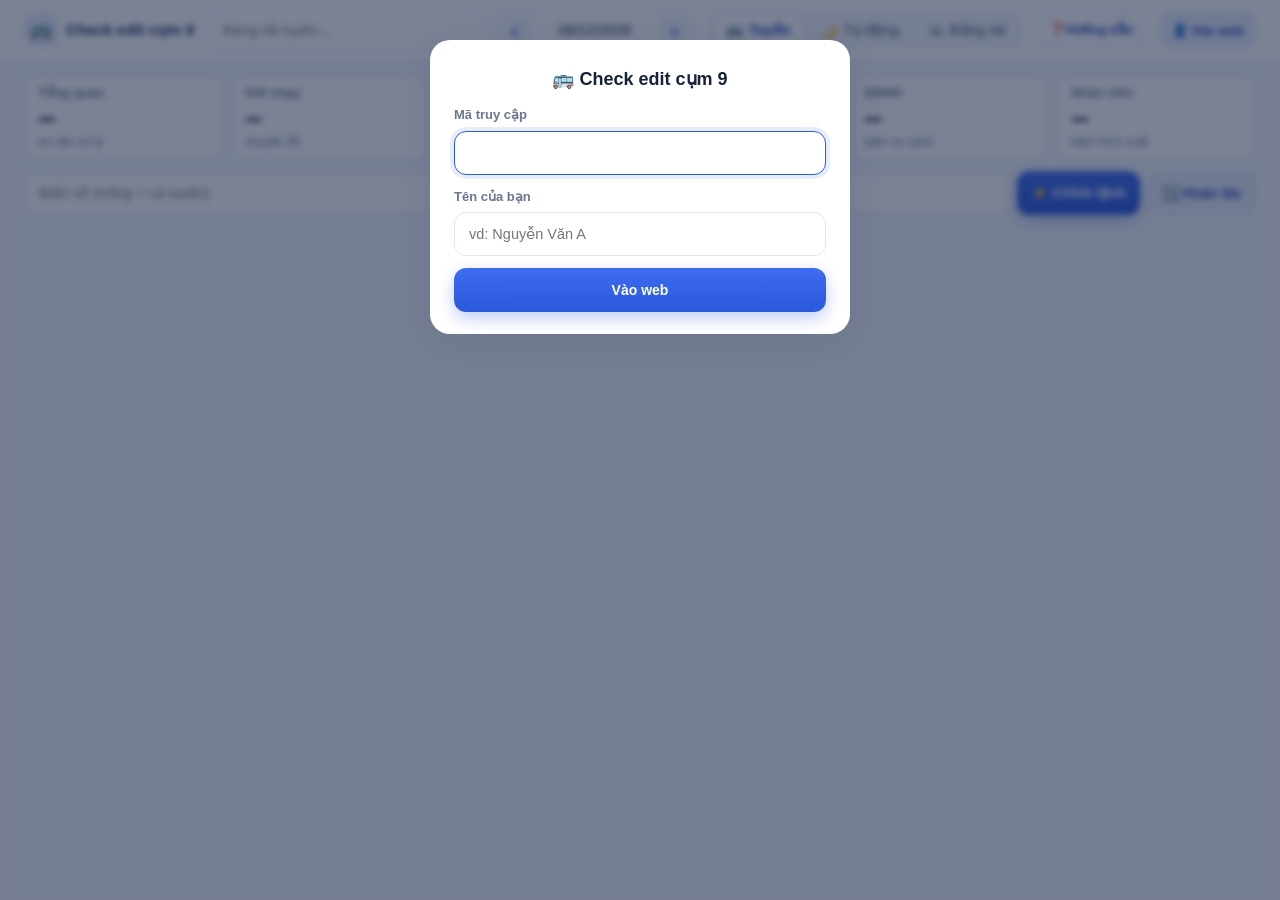
==== commit 75971a9d: "Add files via upload" ====
--- a/index.html
+++ b/index.html
@@ -9,7 +9,7 @@
 <link rel="preconnect" href="https://fonts.googleapis.com">
 <link rel="preconnect" href="https://fonts.gstatic.com" crossorigin>
 <link href="https://fonts.googleapis.com/css2?family=Barlow+Condensed:wght@500;600;700&family=Be+Vietnam+Pro:wght@400;500;600;700;800&display=swap" rel="stylesheet">
-<link rel="stylesheet" href="style.css?v=55">
+<link rel="stylesheet" href="style.css?v=62">
 </head>
 <body data-tab="xem">
 
@@ -35,6 +35,8 @@
       <button type="button" class="tab" data-tab="ca" role="tab"><i>🌙</i><span>Tự động<span class="tab-dot" id="caDot" hidden></span></span></button>
       <button type="button" class="tab" data-tab="bt" role="tab"><i>🗂</i>Bảng tài</button>
     </nav>
+    <!-- Hướng dẫn sử dụng: trang riêng huongdan.html (dùng nhanh + chi tiết), mở tab mới -->
+    <a id="btnHelp" class="user help" href="huongdan.html" target="_blank" rel="noopener" title="Hướng dẫn sử dụng" aria-label="Hướng dẫn sử dụng">❓<span> Hướng dẫn</span></a>
     <button id="btnUser" class="user">👤 Đăng nhập</button>
   </div>
 </header>
@@ -51,6 +53,8 @@
       <button id="btnEbms" class="act card"><span>EBMS</span><b id="nEbms">–</b><small id="sEbms">bấm so sánh</small></button>
       <button id="btnNv" class="act card"><span>Nhân viên</span><b id="nNv">–</b><small id="sNv">bấm trích xuất</small></button>
     </div>
+    <!-- ĐẨY LỆNH: lệnh HÔM KIA của tuyến đã đẩy (Đã xác nhận hoàn thành) chưa — app.js: dayNen / dayVe, chỉ đọc -->
+    <div class="day-bar" id="dayBar" hidden></div>
     <div class="doing">
       <div class="field"><div class="inbox"><input type="text" id="plate" aria-label="Biển số xe" placeholder="Biển số (trống = cả tuyến)" autocomplete="off" spellcheck="false"><button type="button" class="clr" data-clr="plate" tabindex="-1" aria-label="Xoá">×</button></div></div>
       <button id="btnAuto" class="act act-main">⚡ Chỉnh lệnh</button>
@@ -130,6 +134,23 @@
       <small class="box-note">Web không lưu mật khẩu. Đăng nhập giữ 6 giờ.</small>
     </form>
 
+    <!-- CHỌN TUYẾN KHI BẬT CA 1 / CA 2 / VỀ BẾN (app.js: caHoi), tối đa 3 tuyến -->
+    <div data-box="ca" hidden>
+      <div class="auth-logo"><b id="cpT"></b></div>
+      <small class="box-note cp-mo" id="cpMo"></small>
+      <div id="cpChips"></div>
+      <div class="auth-err" id="cpErr"></div>
+      <button type="button" class="act act-main" id="cpOk"></button>
+    </div>
+
+    <!-- ⚡ Chỉnh lệnh: bấm là hỏi ca trước rồi mới tính (app.js: auHoiCa) -->
+    <div data-box="auca" hidden>
+      <div class="auth-logo">⚡ <b>Chỉnh lệnh ca nào?</b></div>
+      <small class="box-note" id="auCaNote"></small>
+      <button type="button" class="act act-main" data-auca="1">☀️ Ca 1 · 04:00–13:59</button>
+      <button type="button" class="act act-main" data-auca="2">🌙 Ca 2 · 14:00–02:00</button>
+      <button type="button" class="act act-soft" data-auca="all">Cả ngày (cả 2 ca)</button>
+    </div>
     <div data-box="me" hidden>
       <div class="auth-logo">👤 <b id="meName"></b></div>
       <div class="me-row"><span id="meFuta"></span><button type="button" id="btnFutaIn" class="btn-soft">Đăng nhập</button><button type="button" id="btnFutaOut" class="btn-soft" hidden>Đăng xuất</button></div>
@@ -190,7 +211,7 @@
   </div>
 </div>
 
-<script src="app.js?v=55"></script>
+<script src="app.js?v=63"></script>
 <script src="lapbt.js?v=48"></script>
 </body>
 </html>
--- a/style.css
+++ b/style.css
@@ -224,7 +224,7 @@
 @media (min-width: 761px) { table.t-gon wbr { display: none; } }   /* lịch chạy chỉ xuống 2 dòng trên điện thoại */
 table.t-gon td.kq { min-width: 260px; }
 table.t-gon td.kq > b { white-space: nowrap; }
-table.t-gon .lg { display: inline-block; margin: -2px -6px; padding: 1px 6px; border-radius: 7px; background: #fff; color: #B0222F; font-weight: 800; box-shadow: inset 0 0 0 1.5px #E5484D; }
+table.t-ebms .lg { display: inline-block; margin: -2px -6px; padding: 1px 6px; border-radius: 7px; background: #fff; color: #B0222F; font-weight: 800; box-shadow: inset 0 0 0 1.5px #E5484D; }
 
 /* Tổng quan theo xe */
 table.ov tr.ov-r { cursor: pointer; }
@@ -524,6 +524,8 @@
   .fields { display: contents; }
   .field-date { order: 2; flex: 1 1 0; }
   .user { order: 3; margin-left: auto; max-width: calc(100% - 222px); overflow: hidden; text-overflow: ellipsis; }
+  .user.help { margin-left: 0; padding: 0 8px; } .user.help span { display: none; }   /* điện thoại: chỉ còn ❓ */
+  .user.help + .user { margin-left: 0; max-width: calc(100% - 258px); }
   .field-route { order: 4; flex: 1 1 100%; }
   body[data-tab="ca"] .fields { display: none; }
   body[data-tab="bt"] .field-route { display: none; }
@@ -589,3 +591,27 @@
   .lap-in { min-width: 120px; }
 }
 @media (prefers-reduced-motion: reduce) { * { animation-duration: 2s !important; transition: none !important; } }
+
+/* ===== BẢN 56 (18/11/2026) ===== */
+/* Dải đẩy lệnh hôm kia (app.js dayVe) */
+.day-bar { margin-top: 8px; padding: 8px 14px; border-radius: 12px; font-size: 13.5px; color: var(--muted); background: var(--white); box-shadow: inset 0 0 0 1px var(--line); }
+.day-bar.busy { color: var(--blue-700); background: var(--blue-50); box-shadow: none; }
+.day-bar.ok { color: #0C6B3F; background: #EAF8F0; box-shadow: none; }
+.day-bar.warn { color: #8A5300; background: #FFF6E5; box-shadow: inset 0 0 0 1px #F5D9A6; }
+.day-bar.err { color: #A02634; background: #FDECEE; box-shadow: inset 0 0 0 1px #F3C2C8; }
+.day-bar summary { cursor: pointer; }
+.day-list { display: flex; flex-direction: column; gap: 6px; margin-top: 8px; }
+.day-list > div { display: flex; flex-wrap: wrap; gap: 4px; align-items: center; }
+.day-tag { font-weight: 700; margin-right: 4px; }
+.day-it { padding: 2px 8px; border-radius: 7px; background: rgba(255, 255, 255, .75); color: var(--ink); font-size: 12.5px; font-weight: 600; font-variant-numeric: tabular-nums; }
+.day-it i { font-style: normal; color: var(--muted); font-weight: 500; }
+.day-list small { color: var(--muted); }
+/* Khung chọn tuyến khi bật ca (app.js caHoi) */
+.cp-mo { text-align: left; font-size: 13.5px; line-height: 1.45; }
+.cp-rp { justify-content: center; }
+.rp-chip.tat { opacity: .4; cursor: not-allowed; }
+#cpOk:disabled { opacity: .5; cursor: not-allowed; }
+
+/* Nút ❓ Hướng dẫn (huongdan.html) */
+.user.help { display: inline-flex; align-items: center; text-decoration: none; background: var(--white); box-shadow: inset 0 0 0 1.5px var(--blue-100); }
+.user.help:hover { background: var(--blue-50); }
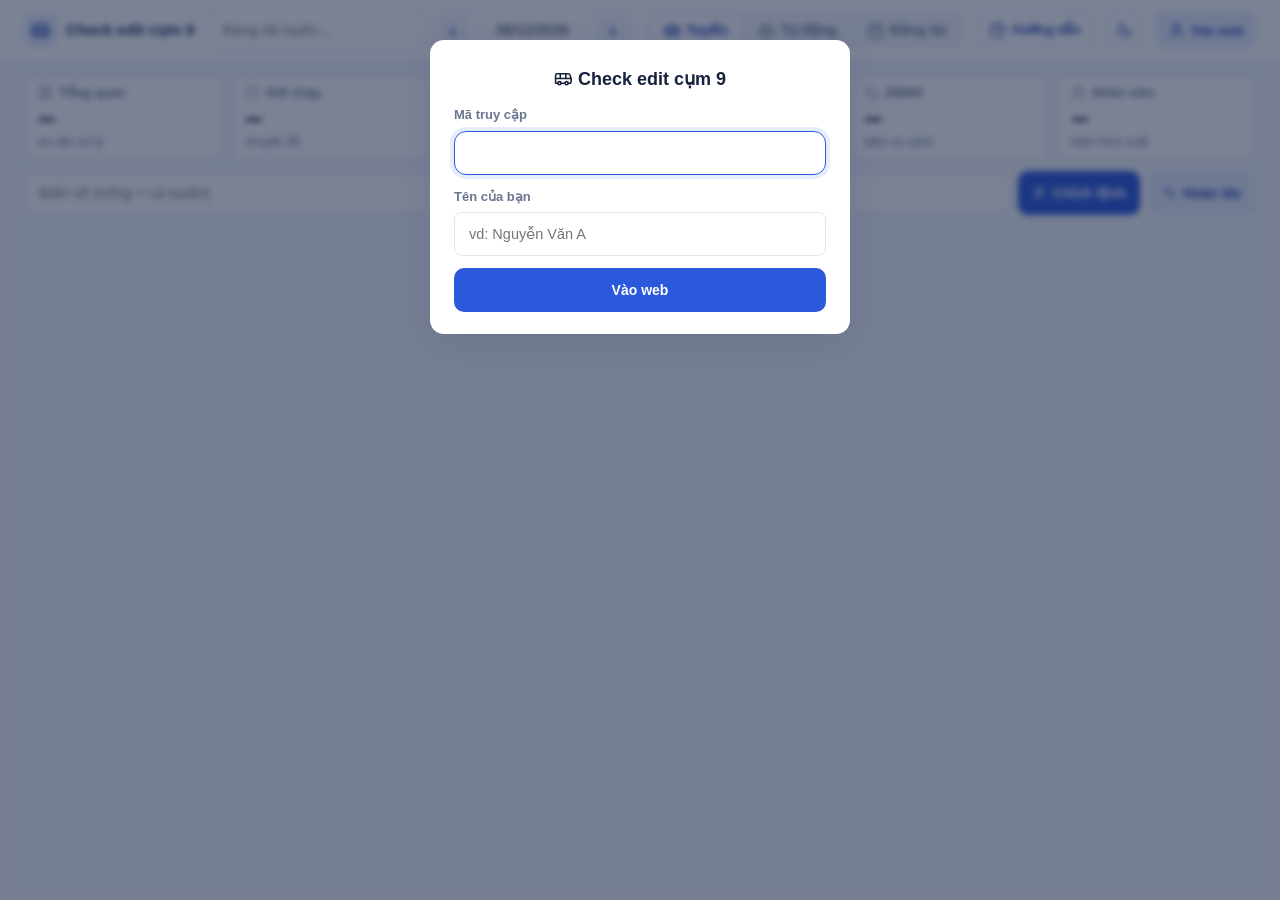
==== commit 7f6fdf30: "Add files via upload" ====
--- a/index.html
+++ b/index.html
@@ -9,13 +9,16 @@
 <link rel="preconnect" href="https://fonts.googleapis.com">
 <link rel="preconnect" href="https://fonts.gstatic.com" crossorigin>
 <link href="https://fonts.googleapis.com/css2?family=Barlow+Condensed:wght@500;600;700&family=Be+Vietnam+Pro:wght@400;500;600;700;800&display=swap" rel="stylesheet">
-<link rel="stylesheet" href="style.css?v=62">
+<link rel="stylesheet" href="style.css?v=64">
+<script src="theme.js?v=1"></script>
 </head>
 <body data-tab="xem">
+<!-- Bộ icon Lucide (ISC license, lucide.dev) dạng SVG: <svg class="ic"><use href="#i-..."/></svg> -->
+<svg class="ic-sprite" aria-hidden="true"><symbol id="i-bus" viewBox="0 0 24 24" fill="none" stroke="currentColor" stroke-width="2" stroke-linecap="round" stroke-linejoin="round"><path d="M8 6v6"/><path d="M15 6v6"/><path d="M2 12h19.6"/><path d="M18 18h3s.5-1.7.8-2.8c.1-.4.2-.8.2-1.2 0-.4-.1-.8-.2-1.2l-1.4-5C20.1 6.8 19.1 6 18 6H4a2 2 0 0 0-2 2v10h3"/><circle cx="7" cy="18" r="2"/><path d="M9 18h5"/><circle cx="16" cy="18" r="2"/></symbol><symbol id="i-bot" viewBox="0 0 24 24" fill="none" stroke="currentColor" stroke-width="2" stroke-linecap="round" stroke-linejoin="round"><path d="M12 8V4H8"/><rect width="16" height="12" x="4" y="8" rx="2"/><path d="M2 14h2"/><path d="M20 14h2"/><path d="M15 13v2"/><path d="M9 13v2"/></symbol><symbol id="i-cal" viewBox="0 0 24 24" fill="none" stroke="currentColor" stroke-width="2" stroke-linecap="round" stroke-linejoin="round"><path d="M8 2v4"/><path d="M16 2v4"/><rect width="18" height="18" x="3" y="4" rx="2"/><path d="M3 10h18"/><path d="M8 14h.01"/><path d="M12 14h.01"/><path d="M16 14h.01"/><path d="M8 18h.01"/><path d="M12 18h.01"/><path d="M16 18h.01"/></symbol><symbol id="i-dash" viewBox="0 0 24 24" fill="none" stroke="currentColor" stroke-width="2" stroke-linecap="round" stroke-linejoin="round"><rect width="7" height="9" x="3" y="3" rx="1"/><rect width="7" height="5" x="14" y="3" rx="1"/><rect width="7" height="9" x="14" y="12" rx="1"/><rect width="7" height="5" x="3" y="16" rx="1"/></symbol><symbol id="i-clock" viewBox="0 0 24 24" fill="none" stroke="currentColor" stroke-width="2" stroke-linecap="round" stroke-linejoin="round"><circle cx="12" cy="12" r="10"/><path d="M12 6v6l4 2"/></symbol><symbol id="i-alert" viewBox="0 0 24 24" fill="none" stroke="currentColor" stroke-width="2" stroke-linecap="round" stroke-linejoin="round"><path d="m21.73 18-8-14a2 2 0 0 0-3.48 0l-8 14A2 2 0 0 0 4 21h16a2 2 0 0 0 1.73-3"/><path d="M12 9v4"/><path d="M12 17h.01"/></symbol><symbol id="i-file" viewBox="0 0 24 24" fill="none" stroke="currentColor" stroke-width="2" stroke-linecap="round" stroke-linejoin="round"><path d="M15 2H6a2 2 0 0 0-2 2v16a2 2 0 0 0 2 2h12a2 2 0 0 0 2-2V7Z"/><path d="M14 2v4a2 2 0 0 0 2 2h4"/><path d="M10 9H8"/><path d="M16 13H8"/><path d="M16 17H8"/></symbol><symbol id="i-cmp" viewBox="0 0 24 24" fill="none" stroke="currentColor" stroke-width="2" stroke-linecap="round" stroke-linejoin="round"><circle cx="18" cy="18" r="3"/><circle cx="6" cy="6" r="3"/><path d="M13 6h3a2 2 0 0 1 2 2v7"/><path d="M11 18H8a2 2 0 0 1-2-2V9"/></symbol><symbol id="i-users" viewBox="0 0 24 24" fill="none" stroke="currentColor" stroke-width="2" stroke-linecap="round" stroke-linejoin="round"><path d="M16 21v-2a4 4 0 0 0-4-4H6a4 4 0 0 0-4 4v2"/><circle cx="9" cy="7" r="4"/><path d="M22 21v-2a4 4 0 0 0-3-3.87"/><path d="M16 3.13a4 4 0 0 1 0 7.75"/></symbol><symbol id="i-user" viewBox="0 0 24 24" fill="none" stroke="currentColor" stroke-width="2" stroke-linecap="round" stroke-linejoin="round"><path d="M19 21v-2a4 4 0 0 0-4-4H9a4 4 0 0 0-4 4v2"/><circle cx="12" cy="7" r="4"/></symbol><symbol id="i-help" viewBox="0 0 24 24" fill="none" stroke="currentColor" stroke-width="2" stroke-linecap="round" stroke-linejoin="round"><circle cx="12" cy="12" r="10"/><path d="M9.09 9a3 3 0 0 1 5.83 1c0 2-3 3-3 3"/><path d="M12 17h.01"/></symbol><symbol id="i-moon" viewBox="0 0 24 24" fill="none" stroke="currentColor" stroke-width="2" stroke-linecap="round" stroke-linejoin="round"><path d="M12 3a6 6 0 0 0 9 9 9 9 0 1 1-9-9Z"/></symbol><symbol id="i-sun" viewBox="0 0 24 24" fill="none" stroke="currentColor" stroke-width="2" stroke-linecap="round" stroke-linejoin="round"><circle cx="12" cy="12" r="4"/><path d="M12 2v2"/><path d="M12 20v2"/><path d="m4.93 4.93 1.41 1.41"/><path d="m17.66 17.66 1.41 1.41"/><path d="M2 12h2"/><path d="M20 12h2"/><path d="m6.34 17.66-1.41 1.41"/><path d="m19.07 4.93-1.41 1.41"/></symbol></svg>
 
 <header class="bar">
   <div class="bar-in">
-    <div class="brand"><span class="brand-mark" id="brandMark">🚌</span><h1>Check edit cụm 9</h1></div>
+    <div class="brand"><span class="brand-mark" id="brandMark"><svg class="ic" aria-hidden="true"><use href="#i-bus"/></svg></span><h1>Check edit cụm 9</h1></div>
     <!-- Tuyến + ngày dùng chung, luôn ở trên cùng. Đổi là web tự xem lại (app.js: rerunCurrent) -->
     <div class="fields">
       <div class="field field-route">
@@ -31,12 +34,13 @@
     </div>
     <!-- 3 mục chính. Máy tính: trên thanh đầu trang; điện thoại: thanh dưới đáy màn hình -->
     <nav class="tabs" role="tablist" aria-label="Chức năng">
-      <button type="button" class="tab on" data-tab="xem" role="tab"><i>🚌</i>Tuyến</button>
-      <button type="button" class="tab" data-tab="ca" role="tab"><i>🌙</i><span>Tự động<span class="tab-dot" id="caDot" hidden></span></span></button>
-      <button type="button" class="tab" data-tab="bt" role="tab"><i>🗂</i>Bảng tài</button>
+      <button type="button" class="tab on" data-tab="xem" role="tab"><i><svg class="ic" aria-hidden="true"><use href="#i-bus"/></svg></i>Tuyến</button>
+      <button type="button" class="tab" data-tab="ca" role="tab"><i><svg class="ic" aria-hidden="true"><use href="#i-bot"/></svg></i><span>Tự động<span class="tab-dot" id="caDot" hidden></span></span></button>
+      <button type="button" class="tab" data-tab="bt" role="tab"><i><svg class="ic" aria-hidden="true"><use href="#i-cal"/></svg></i>Bảng tài</button>
     </nav>
     <!-- Hướng dẫn sử dụng: trang riêng huongdan.html (dùng nhanh + chi tiết), mở tab mới -->
-    <a id="btnHelp" class="user help" href="huongdan.html" target="_blank" rel="noopener" title="Hướng dẫn sử dụng" aria-label="Hướng dẫn sử dụng">❓<span> Hướng dẫn</span></a>
+    <a id="btnHelp" class="user help" href="huongdan.html" target="_blank" rel="noopener" title="Hướng dẫn sử dụng" aria-label="Hướng dẫn sử dụng"><svg class="ic" aria-hidden="true"><use href="#i-help"/></svg><span> Hướng dẫn</span></a>
+    <button type="button" id="btnTheme" class="user theme" title="Đổi giao diện sáng / tối" aria-label="Đổi giao diện sáng / tối"><svg class="ic" aria-hidden="true"><use href="#i-moon"/></svg></button>
     <button id="btnUser" class="user">👤 Đăng nhập</button>
   </div>
 </header>
@@ -46,12 +50,12 @@
   <!-- TUYẾN: mỗi ô vừa là số liệu vừa là nút mở chi tiết; bên dưới là việc xử lý (Chỉnh lệnh, Ký, Hoàn tác) -->
   <section class="pane" data-pane="xem">
     <div class="cards" id="actions">
-      <button id="btnOv" class="act card"><span>Tổng quan</span><b id="nOv">–</b><small id="sOv">xe cần xử lý</small></button>
-      <button id="btnLoad" class="act card"><span>Giờ chạy</span><b id="nLoad">–</b><small id="sLoad">chuyến lỗi</small></button>
-      <button id="btnGps" class="act card"><span>Mất chuyến</span><b id="nGps">–</b><small id="sGps">chụp GPS</small></button>
-      <button id="btnLvc" class="act card"><span>Lệnh</span><b id="nLvc">–</b><small id="sLvc">bấm kiểm tra</small></button>
-      <button id="btnEbms" class="act card"><span>EBMS</span><b id="nEbms">–</b><small id="sEbms">bấm so sánh</small></button>
-      <button id="btnNv" class="act card"><span>Nhân viên</span><b id="nNv">–</b><small id="sNv">bấm trích xuất</small></button>
+      <button id="btnOv" class="act card"><span><svg class="ic" aria-hidden="true"><use href="#i-dash"/></svg>Tổng quan</span><b id="nOv">–</b><small id="sOv">xe cần xử lý</small></button>
+      <button id="btnLoad" class="act card"><span><svg class="ic" aria-hidden="true"><use href="#i-clock"/></svg>Giờ chạy</span><b id="nLoad">–</b><small id="sLoad">chuyến lỗi</small></button>
+      <button id="btnGps" class="act card"><span><svg class="ic" aria-hidden="true"><use href="#i-alert"/></svg>Mất chuyến</span><b id="nGps">–</b><small id="sGps">chụp GPS</small></button>
+      <button id="btnLvc" class="act card"><span><svg class="ic" aria-hidden="true"><use href="#i-file"/></svg>Lệnh</span><b id="nLvc">–</b><small id="sLvc">bấm kiểm tra</small></button>
+      <button id="btnEbms" class="act card"><span><svg class="ic" aria-hidden="true"><use href="#i-cmp"/></svg>EBMS</span><b id="nEbms">–</b><small id="sEbms">bấm so sánh</small></button>
+      <button id="btnNv" class="act card"><span><svg class="ic" aria-hidden="true"><use href="#i-users"/></svg>Nhân viên</span><b id="nNv">–</b><small id="sNv">bấm trích xuất</small></button>
     </div>
     <!-- ĐẨY LỆNH: lệnh HÔM KIA của tuyến đã đẩy (Đã xác nhận hoàn thành) chưa — app.js: dayNen / dayVe, chỉ đọc -->
     <div class="day-bar" id="dayBar" hidden></div>
@@ -85,6 +89,7 @@
     <div class="search"><span aria-hidden="true">🔍</span><input type="text" id="q" placeholder="Lọc theo xe, tên, bến..." autocomplete="off" spellcheck="false"><button type="button" class="clr" data-clr="q" tabindex="-1" aria-label="Xoá">×</button></div>
     <label class="nd" id="ndBox" hidden>Người đo cồn <input type="text" id="nguoiDo" value="Nguyễn Hoài Nam"></label>
     <label class="check"><input type="checkbox" id="onlyWarn"> Chỉ dòng cần xem</label>
+    <a id="btnQ" class="btn-q" target="_blank" rel="noopener" hidden title="Hướng dẫn màn này" aria-label="Hướng dẫn màn này"><svg class="ic" aria-hidden="true"><use href="#i-help"/></svg></a>
     <button type="button" class="btn-soft" id="btnEbFull" hidden title="So sánh EBMS: đổi giữa bảng gọn (lịch chạy, đầu bến, giờ đi, giờ đến) và bảng đủ cột">📋 Chi tiết</button>
     <div class="tb-right">
       <span class="data-at" id="dataAt"></span>
@@ -131,7 +136,7 @@
       <div class="field"><label for="fuPass">Mật khẩu FUTA</label><input type="password" id="fuPass" autocomplete="current-password"></div>
       <div class="auth-err" id="fuErr"></div>
       <button type="submit" class="act act-main" id="fuBtn">Đăng nhập</button>
-      <small class="box-note">Web không lưu mật khẩu. Đăng nhập giữ 6 giờ.</small>
+      <small class="box-note">Web không lưu mật khẩu. Đăng nhập giữ tới khi bạn đăng xuất.</small>
     </form>
 
     <!-- CHỌN TUYẾN KHI BẬT CA 1 / CA 2 / VỀ BẾN (app.js: caHoi), tối đa 3 tuyến -->
@@ -151,10 +156,15 @@
       <button type="button" class="act act-main" data-auca="2">🌙 Ca 2 · 14:00–02:00</button>
       <button type="button" class="act act-soft" data-auca="all">Cả ngày (cả 2 ca)</button>
     </div>
+    <!-- Chi tiết 1 chuyến So sánh EBMS (app.js: ebChiTiet) -->
+    <div data-box="ebct" hidden>
+      <div class="auth-logo"><b id="ebctT"></b></div>
+      <div id="ebctB" class="ebct"></div>
+    </div>
     <div data-box="me" hidden>
       <div class="auth-logo">👤 <b id="meName"></b></div>
       <div class="me-row"><span id="meFuta"></span><button type="button" id="btnFutaIn" class="btn-soft">Đăng nhập</button><button type="button" id="btnFutaOut" class="btn-soft" hidden>Đăng xuất</button></div>
-      <div class="me-row" id="meDh" hidden><span>🔓 Điều hành đang mở</span><button type="button" id="btnLock" class="btn-soft">Khoá lại</button></div>
+      <div class="me-row" id="meDh" hidden><span>🔓 Điều hành đang mở</span><button type="button" id="btnTk2" class="btn-soft">👤 Thử tài khoản</button><button type="button" id="btnLock" class="btn-soft">Khoá lại</button></div>
       <button type="button" id="btnChange" class="btn-soft">Đổi tên / mã truy cập</button>
     </div>
   </div>
@@ -185,6 +195,11 @@
       <div class="auth-sec">🔗 Tài khoản FUTA của bạn<small>Web sẽ dùng tài khoản này để chạy mọi thao tác thay cho bạn. Mật khẩu FUTA không được lưu lại.</small></div>
       <div class="field"><label>Tài khoản FUTA</label><input type="text" name="futaUser" autocomplete="off"></div>
       <div class="field"><label>Mật khẩu FUTA</label><input type="password" name="futaPass" autocomplete="off"><small class="fe" data-for="futa"></small></div>
+      <div class="auth-sec">🔐 Tài khoản EBMS + GPS3 của bạn<small>Được khoá bằng mật khẩu web ngay trên máy này rồi mới gửi đi. Máy chủ chỉ giữ bản đã khoá, không ai đọc được. Máy khác chỉ cần đăng nhập web.</small></div>
+      <div class="field"><label>Tài khoản EBMS</label><input type="text" name="ebUser" autocomplete="off"></div>
+      <div class="field"><label>Mật khẩu EBMS</label><input type="password" name="ebPass" autocomplete="off"><small class="fe" data-for="cred_eb"></small></div>
+      <div class="field"><label>Tài khoản GPS3 (Bình Anh)</label><input type="text" name="g3User" autocomplete="off"></div>
+      <div class="field"><label>Mật khẩu GPS3</label><input type="password" name="g3Pass" autocomplete="off"><small class="fe" data-for="cred_g3"></small></div>
       <div class="auth-err"></div>
       <button type="submit" class="act act-main">Tạo tài khoản</button>
     </form>
@@ -197,6 +212,15 @@
         <div class="field"><label>Mật khẩu FUTA</label><input type="password" name="futaPass" autocomplete="off"><small class="fe" data-for="futa"></small></div>
         <div class="auth-err"></div>
         <button type="submit" class="btn-soft">Cập nhật FUTA</button>
+      </form>
+      <form id="fKet" autocomplete="off">
+        <div class="auth-sec">🔐 EBMS &amp; GPS3<small>Đổi mật khẩu EBMS / GPS3 thì nhập lại ở đây. Khoá bằng mật khẩu web của bạn, máy chủ không đọc được.</small></div>
+        <div class="field"><label>Tài khoản EBMS</label><input type="text" name="ebUser" autocomplete="off"></div>
+        <div class="field"><label>Mật khẩu EBMS</label><input type="password" name="ebPass" autocomplete="off"><small class="fe" data-for="cred_eb"></small></div>
+        <div class="field"><label>Tài khoản GPS3 (Bình Anh)</label><input type="text" name="g3User" autocomplete="off"></div>
+        <div class="field"><label>Mật khẩu GPS3</label><input type="password" name="g3Pass" autocomplete="off"><small class="fe" data-for="cred_g3"></small></div>
+        <div class="auth-err"></div>
+        <button type="submit" class="btn-soft">Lưu EBMS + GPS3</button>
       </form>
       <form id="fPw" autocomplete="off">
         <div class="auth-sec">🔑 Đổi mật khẩu web</div>
@@ -208,10 +232,12 @@
       </form>
       <button type="button" class="btn-out" id="btnLogout">🚪 Đăng xuất</button>
     </div>
+    <button type="button" class="btn-out" id="btnTk2Out" hidden>↩️ Thoát thử tài khoản (về mã truy cập)</button>
   </div>
 </div>
 
-<script src="app.js?v=63"></script>
+<script src="icons.js?v=1"></script>
+<script src="app.js?v=72"></script>
 <script src="lapbt.js?v=48"></script>
 </body>
 </html>
--- a/style.css
+++ b/style.css
@@ -615,3 +615,186 @@
 /* Nút ❓ Hướng dẫn (huongdan.html) */
 .user.help { display: inline-flex; align-items: center; text-decoration: none; background: var(--white); box-shadow: inset 0 0 0 1.5px var(--blue-100); }
 .user.help:hover { background: var(--blue-50); }
+
+/* ===================== BẢN 63 (28/11/2026): icon SVG · nút phẳng · bo góc 8–10px · EBMS gọn hơn · chế độ tối =====================
+   Mọi màu mới dùng biến để chế độ tối chỉ cần đổi biến + vài màu trạng thái (khối html[data-theme="dark"] cuối file). */
+:root { --r: 10px; --r-s: 8px; --th: #EEF2FA; --th-ink: #33415F; --row-line: #EDF1F8; --hover: #F6F9FF; }
+
+/* Icon Lucide (index.html: <svg class="ic"><use href="#i-..."/></svg>) */
+.ic-sprite { position: absolute; width: 0; height: 0; overflow: hidden; }
+.ic { width: 18px; height: 18px; flex-shrink: 0; vertical-align: -3px; }
+.brand-mark { border-radius: var(--r); }
+.brand-mark .ic { width: 20px; height: 20px; color: var(--blue-700); }
+.tab i { display: inline-flex; } .tab .ic { width: 17px; height: 17px; }
+.user { display: inline-flex; align-items: center; gap: 6px; border-radius: var(--r-s); }
+.user .ic { width: 17px; height: 17px; }
+.user span { overflow: hidden; text-overflow: ellipsis; }
+.user.theme { padding: 0 9px; background: var(--white); box-shadow: inset 0 0 0 1.5px var(--blue-100); }
+.user.theme:hover { background: var(--blue-50); }
+.card > span { display: inline-flex; align-items: center; gap: 6px; }
+.card > span .ic { width: 15px; height: 15px; opacity: .7; }
+.act.card.cur > span .ic { opacity: 1; }
+
+/* Nút phẳng: bỏ gradient, đổ bóng, nhún khi rê chuột */
+.act { border-radius: var(--r); box-shadow: none; transition: background .12s, box-shadow .12s; }
+.act:hover:not(:disabled), .act:active:not(:disabled) { transform: none; }
+.act-main { background: var(--blue-600); box-shadow: none; }
+.act-main:hover:not(:disabled) { background: var(--blue-700); box-shadow: none; }
+.act.card { border-radius: var(--r); }
+.btn-soft, .link-btn, .edit-btn, .search, .field input[type=text], .datebox, .nd input, .gp-f, .rp-chip { border-radius: var(--r-s); }
+.edit-btn.big { box-shadow: none; border-radius: var(--r-s); }
+#msg, #undoBar, .day-bar, .acc-info, .me-row, .ca-card, .c2-route { border-radius: var(--r); }
+.wrap { border-radius: var(--r); box-shadow: none; border: 1px solid var(--line); }
+.auth-card { border-radius: 14px; }
+.tabs { border-radius: var(--r); } .tab { border-radius: var(--r-s); }
+.tab.on { box-shadow: 0 0 0 1px var(--line); }
+
+/* Bảng: tiêu đề gọn, đường kẻ nhạt */
+th { background: var(--th); color: var(--th-ink); font-size: 12px; }
+td { border-bottom-color: var(--row-line); }
+tbody tr:hover td { background: var(--hover); }
+
+/* ❓ cạnh thanh lọc: hướng dẫn của màn đang xem */
+.btn-q { display: inline-grid; place-items: center; width: 36px; height: 36px; border-radius: var(--r-s); color: var(--blue-700); background: var(--blue-50); box-shadow: inset 0 0 0 1.5px var(--blue-100); }
+.btn-q:hover { background: var(--blue-100); }
+
+/* So sánh EBMS: ô Chuyến = giờ lịch (to, đậm) + biển số (nhỏ); cố định bên trái khi kéo ngang; bấm dòng mở chi tiết */
+table.t-ebms tr.eb-r { cursor: pointer; }
+table.t-ebms td.ch { text-align: left; line-height: 1.15; }
+table.t-ebms td.ch b { font-family: var(--num); font-size: 16.5px; font-weight: 700; color: var(--blue-900); letter-spacing: .2px; white-space: nowrap; }
+table.t-ebms td.ch small { display: block; margin-top: 2px; font-size: 11.5px; font-weight: 700; color: var(--muted); letter-spacing: .03em; }
+table.t-ebms th.ch { text-align: left; }
+@media (min-width: 761px) {
+  table.t-ebms th.ch, table.t-ebms td.ch { position: sticky; left: 0; z-index: 1; }
+  table.t-ebms th.ch { z-index: 3; }
+  table.t-ebms td.ch::after, table.t-ebms th.ch::after { content: ''; position: absolute; top: 0; right: 0; bottom: 0; width: 1px; background: var(--line); }
+}
+.eb-them { display: block; margin-top: 3px; font-size: 12px; font-style: normal; font-weight: 500; color: var(--muted); }
+table.t-full td.notes { min-width: 300px; }
+
+/* Khung chi tiết 1 chuyến (#box data-box="ebct") */
+#box .auth-card:has([data-box="ebct"]:not([hidden])) { max-width: 520px; }
+.ebct { display: flex; flex-direction: column; gap: 12px; text-align: left; }
+.ect-loai { padding: 7px 12px; border-radius: var(--r-s); font-weight: 700; font-size: 14px; background: var(--bg); color: var(--ink); }
+.ect-loai.e-ok { background: #EAF8F0; color: #0E6B3A; } .ect-loai.e-warn { background: #FFF6D6; color: #7A5A00; }
+.ect-loai.e-plan, .ect-loai.e-noebms { background: #FFE9CF; color: #8A4308; } .ect-loai.e-nopc { background: #FFE3E5; color: #A0202D; }
+table.ect-gio { border: 1px solid var(--line); border-radius: var(--r-s); overflow: hidden; font-size: 14px; }
+table.ect-gio th { position: static; padding: 7px 10px; }
+table.ect-gio tbody th { text-align: left; background: var(--bg); color: var(--muted); font-weight: 600; border-bottom: 1px solid var(--row-line); }
+table.ect-gio td { padding: 7px 10px; font-weight: 600; }
+table.ect-gio td:first-child { color: inherit; }
+.ebct .lg { display: inline-block; padding: 1px 6px; border-radius: 6px; background: var(--white); color: #B0222F; font-weight: 800; box-shadow: inset 0 0 0 1.5px #E5484D; }
+.ect-kv { display: grid; grid-template-columns: 1fr 1fr; gap: 0 14px; font-size: 13px; }
+.ect-kv div { display: flex; justify-content: space-between; gap: 8px; padding: 5px 0; border-bottom: 1px dashed var(--line); }
+.ect-kv span { color: var(--muted); } .ect-kv b { color: var(--ink); text-align: right; font-weight: 600; }
+.ect-ghi { font-size: 13.5px; line-height: 1.55; display: flex; flex-direction: column; gap: 4px; }
+.ebct .gk { padding: 5px 9px 5px 11px; border-radius: var(--r-s); background: var(--bg); box-shadow: inset 3px 0 0 #5A6682; }
+.ebct .gk b { display: inline-block; margin-right: 6px; padding: 0 7px; border-radius: 999px; font-size: 11.5px; font-weight: 700; color: #fff; background: #5A6682; }
+.ebct .gk-sua { box-shadow: inset 3px 0 0 var(--err); } .ebct .gk-sua b { background: var(--err); }
+.ebct .gk-ok { box-shadow: inset 3px 0 0 #0E6B3A; } .ebct .gk-ok b { background: #0E6B3A; }
+
+@media (max-width: 760px) {
+  .tab:not(.sub) i .ic { width: 22px; height: 22px; }
+  .user.theme { order: 3; margin-left: 0; padding: 0 8px; }
+  .user.help + .user.theme + .user { margin-left: 0; max-width: calc(100% - 300px); }
+  table.t-gon td.ch { flex-direction: column; align-items: flex-start; justify-content: center; }
+  table.t-gon td.ch b { font-size: var(--fl); white-space: normal; }
+  table.t-gon td.ch small { font-size: 10px; letter-spacing: 0; }
+  .ect-kv { grid-template-columns: 1fr; }
+}
+
+/* ===================== CHẾ ĐỘ TỐI (theme.js / nút trên thanh đầu trang) ===================== */
+html[data-theme="dark"] {
+  color-scheme: dark;
+  --blue-900: #DCE6FF; --blue-700: #93B2FF; --blue-600: #4D78EE; --blue-100: #1F2B4D; --blue-50: #18213A;
+  --ink: #E3E8F4; --muted: #96A1BB; --line: #2B3553; --bg: #0D1322; --white: #151C2F;
+  --ok: #4CC98A; --err: #FF6B78; --amber: #F2B54A; --violet: #A98BF5;
+  --th: #1B2440; --th-ink: #C4CDE3; --row-line: #212A43; --hover: #1B2440;
+  --shadow: 0 10px 32px rgba(0, 0, 0, .5);
+}
+html[data-theme="dark"] .bar, html[data-theme="dark"] .tab.on, html[data-theme="dark"] .act.card, html[data-theme="dark"] .stat,
+html[data-theme="dark"] details.more, html[data-theme="dark"] .gp-top, html[data-theme="dark"] .rp-chip, html[data-theme="dark"] .rp-in,
+html[data-theme="dark"] .gp-f, html[data-theme="dark"] .ca-cards, html[data-theme="dark"] .rb-list, html[data-theme="dark"] .nd input,
+html[data-theme="dark"] .auth .field input, html[data-theme="dark"] .ls-card, html[data-theme="dark"] .lap-in, html[data-theme="dark"] .lap-f input,
+html[data-theme="dark"] .lap-f select, html[data-theme="dark"] .lap-sh select, html[data-theme="dark"] .lap-pop, html[data-theme="dark"] .lap-tpl { background: var(--white); color: var(--ink); }
+html[data-theme="dark"] .panel-bar { background: #121A2C; }
+html[data-theme="dark"] .act.card.cur, html[data-theme="dark"] .act.card.cur:hover:not(:disabled) { background: var(--blue-600); color: #E8EEFF; }
+html[data-theme="dark"] .act-soft:hover:not(:disabled), html[data-theme="dark"] .btn-soft:hover, html[data-theme="dark"] .user:hover,
+html[data-theme="dark"] .edit-btn.soft:hover:not(:disabled), html[data-theme="dark"] .link-btn.soft:hover { background: #283760; }
+html[data-theme="dark"] .clr { background: #26304B; color: var(--muted); }
+html[data-theme="dark"] .rb-it:hover { background: var(--blue-50); }
+html[data-theme="dark"] .rb-list { box-shadow: 0 14px 34px rgba(0, 0, 0, .5), 0 0 0 1px var(--line); }
+html[data-theme="dark"] tr.bandB td { background: #131A2B; }
+html[data-theme="dark"] tr.bandB:hover td { background: var(--hover); }
+html[data-theme="dark"] th { border-bottom-color: var(--line); }
+html[data-theme="dark"] .edit-btn:disabled { background: #2E3856; color: #8F9AB5; }
+html[data-theme="dark"] .sw i { background: #3A4565; }
+/* thông báo */
+html[data-theme="dark"] #msg.ok { background: #11301F; color: #84E2AE; }
+html[data-theme="dark"] #msg.err { background: #3A161B; color: #FF9EA8; }
+html[data-theme="dark"] #msg.warn { background: #33290F; color: #F5D27A; }
+html[data-theme="dark"] #undoBar { background: #2E2610; border-color: #5A4A1A; color: #F5D27A; }
+html[data-theme="dark"] .btn-out { background: #3A161B; color: #FF9EA8; }
+/* chip số liệu */
+html[data-theme="dark"] .stat.e-ok { background: #11301F; } html[data-theme="dark"] .stat.e-warn { background: #33290F; }
+html[data-theme="dark"] .stat.e-nopc { background: #3A161B; } html[data-theme="dark"] .stat.e-noebms { background: #3A2412; }
+html[data-theme="dark"] .stat.e-noebms b { color: #F7A05A; }
+html[data-theme="dark"] .stat.c-r, html[data-theme="dark"] .ov-red { background: #4A1A20; color: #FFB3BA; } html[data-theme="dark"] .stat.c-r b { color: #FFB3BA; }
+html[data-theme="dark"] .stat.c-y, html[data-theme="dark"] .ov-yellow { background: #3D3410; color: #F5DE8A; } html[data-theme="dark"] .stat.c-y b { color: #F5DE8A; }
+html[data-theme="dark"] .stat.c-g, html[data-theme="dark"] .ov-green { background: #143A24; color: #8EE6B2; } html[data-theme="dark"] .stat.c-g b { color: #8EE6B2; }
+html[data-theme="dark"] .stat.c-p, html[data-theme="dark"] .ov-purple { background: #2E2150; color: #CDB8FA; } html[data-theme="dark"] .stat.c-p b { color: #CDB8FA; }
+/* ô cảnh báo + dòng tô màu */
+html[data-theme="dark"] td.red { background: #4A1A20 !important; color: #FF9EA8; }
+html[data-theme="dark"] td.yellow { background: #3D3410 !important; color: #F5DE8A; }
+html[data-theme="dark"] td.green { background: #143A24 !important; color: #8EE6B2; }
+html[data-theme="dark"] td.purple { background: #2E2150 !important; color: #CDB8FA; }
+html[data-theme="dark"] tbody tr.e-ok td, html[data-theme="dark"] .ect-loai.e-ok { background: #10291C; color: #84E2AE; }
+html[data-theme="dark"] tbody tr.e-warn td, html[data-theme="dark"] tbody tr.e-amb td, html[data-theme="dark"] .ect-loai.e-warn { background: #2D2410; color: #F5D27A; }
+html[data-theme="dark"] tbody tr.e-plan td, html[data-theme="dark"] tbody tr.e-noebms td, html[data-theme="dark"] .ect-loai.e-plan, html[data-theme="dark"] .ect-loai.e-noebms { background: #33210F; color: #F7B27A; }
+html[data-theme="dark"] tbody tr.e-nopc td, html[data-theme="dark"] .ect-loai.e-nopc { background: #36151A; color: #FF9EA8; }
+html[data-theme="dark"] tr[class^="e-"]:hover td { filter: brightness(1.15); }
+html[data-theme="dark"] table.t-ebms .gk { background: rgba(0, 0, 0, .28); color: var(--ink); }
+html[data-theme="dark"] table.t-ebms .lg, html[data-theme="dark"] .ebct .lg { background: #1A0F14; color: #FF8C97; box-shadow: inset 0 0 0 1.5px #E5484D; }
+html[data-theme="dark"] table.t-ebms th.g, html[data-theme="dark"] table.t-ebms td.g { border-left-color: rgba(255, 255, 255, .12); }
+/* nhãn, dải, Tự động */
+html[data-theme="dark"] .p-mat, html[data-theme="dark"] .p-err { background: #3A161B; color: #FF9EA8; }
+html[data-theme="dark"] .p-dx, html[data-theme="dark"] .p-warn { background: #33290F; color: #F5D27A; }
+html[data-theme="dark"] .p-ok { background: #11301F; color: #84E2AE; }
+html[data-theme="dark"] tr.gp-dx td { background: #221D10; }
+html[data-theme="dark"] tr.gp-grp td { background: #1B2440 !important; border-top-color: var(--line); }
+html[data-theme="dark"] tr.ud-detail td { background: #221D10 !important; }
+html[data-theme="dark"] .panel-note.ok, html[data-theme="dark"] .day-bar.ok { background: #11301F; color: #84E2AE; }
+html[data-theme="dark"] .panel-note.err, html[data-theme="dark"] .day-bar.err { background: #3A161B; color: #FF9EA8; box-shadow: none; }
+html[data-theme="dark"] .day-bar.warn { background: #33290F; color: #F5D27A; box-shadow: none; }
+html[data-theme="dark"] .day-it { background: rgba(0, 0, 0, .3); }
+html[data-theme="dark"] .rules { color: #F0C08A; } html[data-theme="dark"] .rules[open] { background: #241A10; border-color: #4A3418; }
+html[data-theme="dark"] .rules h4, html[data-theme="dark"] .rules li b { color: #F7B27A; }
+html[data-theme="dark"] .ca-card.on { background: #10291C; box-shadow: inset 0 0 0 1.5px #23573A; }
+html[data-theme="dark"] .ca-ai { background: var(--bg); } html[data-theme="dark"] .ca-card.on .ca-ai { background: var(--white); box-shadow: inset 0 0 0 1px #23573A; }
+html[data-theme="dark"] .ca-card p.ca-tt, html[data-theme="dark"] .ca-ng.minh, html[data-theme="dark"] .sw.on { color: #84E2AE; }
+html[data-theme="dark"] .c2-moc, html[data-theme="dark"] .c2-chip { background: #1F2840; color: var(--ink); }
+html[data-theme="dark"] .c2-route { border-color: var(--line); }
+html[data-theme="dark"] .c2-bhead, html[data-theme="dark"] .c2-log .head { color: #BBA8FA; }
+html[data-theme="dark"] .c2-log div { border-bottom-color: var(--row-line); }
+html[data-theme="dark"] .c2-log .bad, html[data-theme="dark"] .c2-loi-t, html[data-theme="dark"] .ud-now { color: #FF9EA8; }
+html[data-theme="dark"] .c2-log .good, html[data-theme="dark"] .c2-ok-t, html[data-theme="dark"] .c2-list, html[data-theme="dark"] .ud-back { color: #84E2AE; }
+@media (max-width: 760px) { html[data-theme="dark"] .tabs { background: var(--white); } }
+@media (max-width: 760px) {   /* điện thoại: nút tài khoản đủ chỗ cho tên ngắn, ô ngày co lại */
+  .user.help + .user.theme + .user { max-width: none; }
+  .user:not(.help):not(.theme) span { max-width: 64px; }
+  .field-date { min-width: 128px; }
+}
+@media (max-width: 400px) {   /* màn 360–400: đủ chỗ cho cả ngày dd/mm/yyyy */
+  .bar-in { gap: 6px; }
+  .day-btn { width: 24px; }
+  .user.help, .user.theme { padding: 0 7px; }
+  .user:not(.help):not(.theme) { padding: 0 9px; }
+  .user:not(.help):not(.theme) span { max-width: 48px; }
+}
+
+/* ===== 28/11/2026: emoji -> icon nét Lucide (icons.js; huongdan.html thay sẵn) ===== */
+.ic-sprite { position: absolute; width: 0; height: 0; overflow: hidden; }
+.ic.ie { width: 1.05em; height: 1.05em; vertical-align: -.17em; flex-shrink: 0; opacity: 1; }
+.ie-ok { color: var(--ok, #138A55); } .ie-err { color: var(--err, #C9303F); } .ie-warn { color: var(--amber, #B26A00); }
+.ie-dot-red { color: #E5484D; } .ie-dot-amber { color: #F59E0B; } .ie-dot-yellow { color: #EAB308; } .ie-dot-green { color: #22A06B; } .ie-dot-gray { color: #9AA4B2; }
+#msg .ie, .panel-note.ok .ie-ok, .panel-note.err .ie-err, .panel-note.err .ie-warn { color: inherit; }
